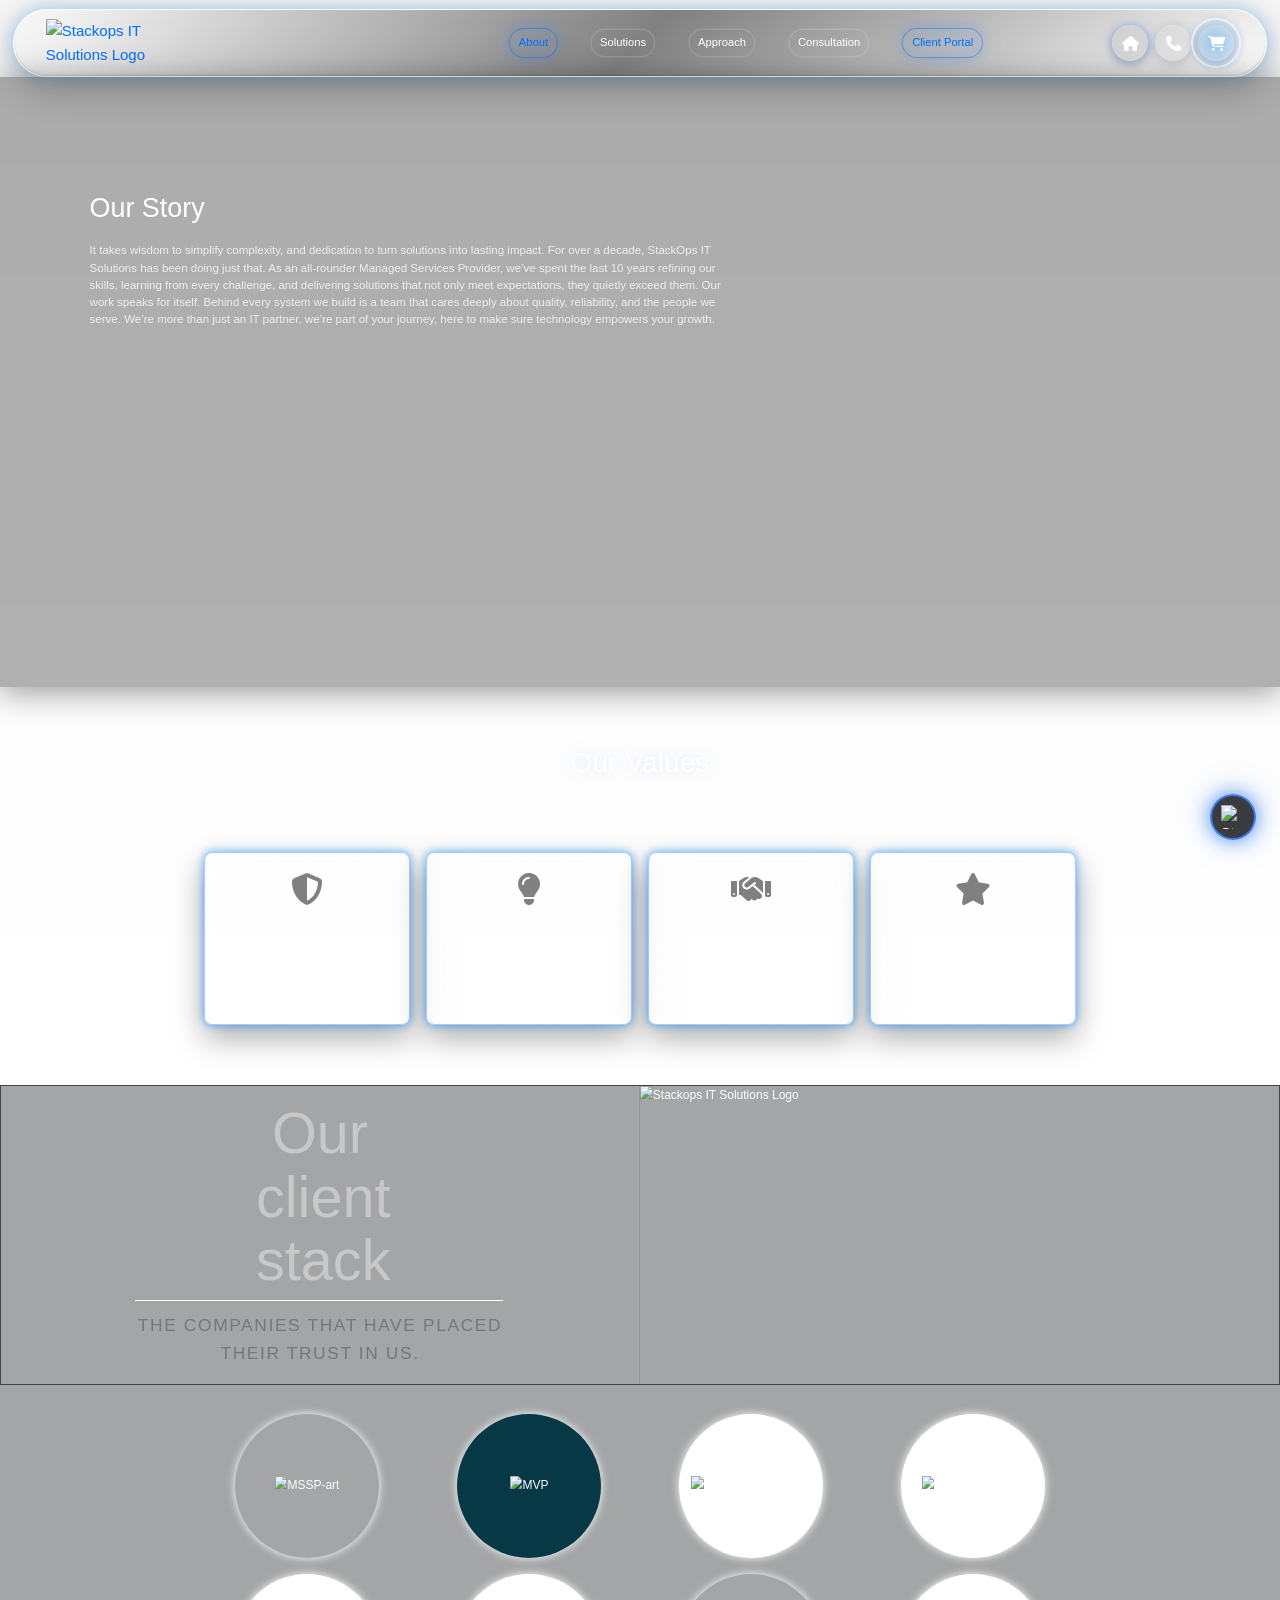
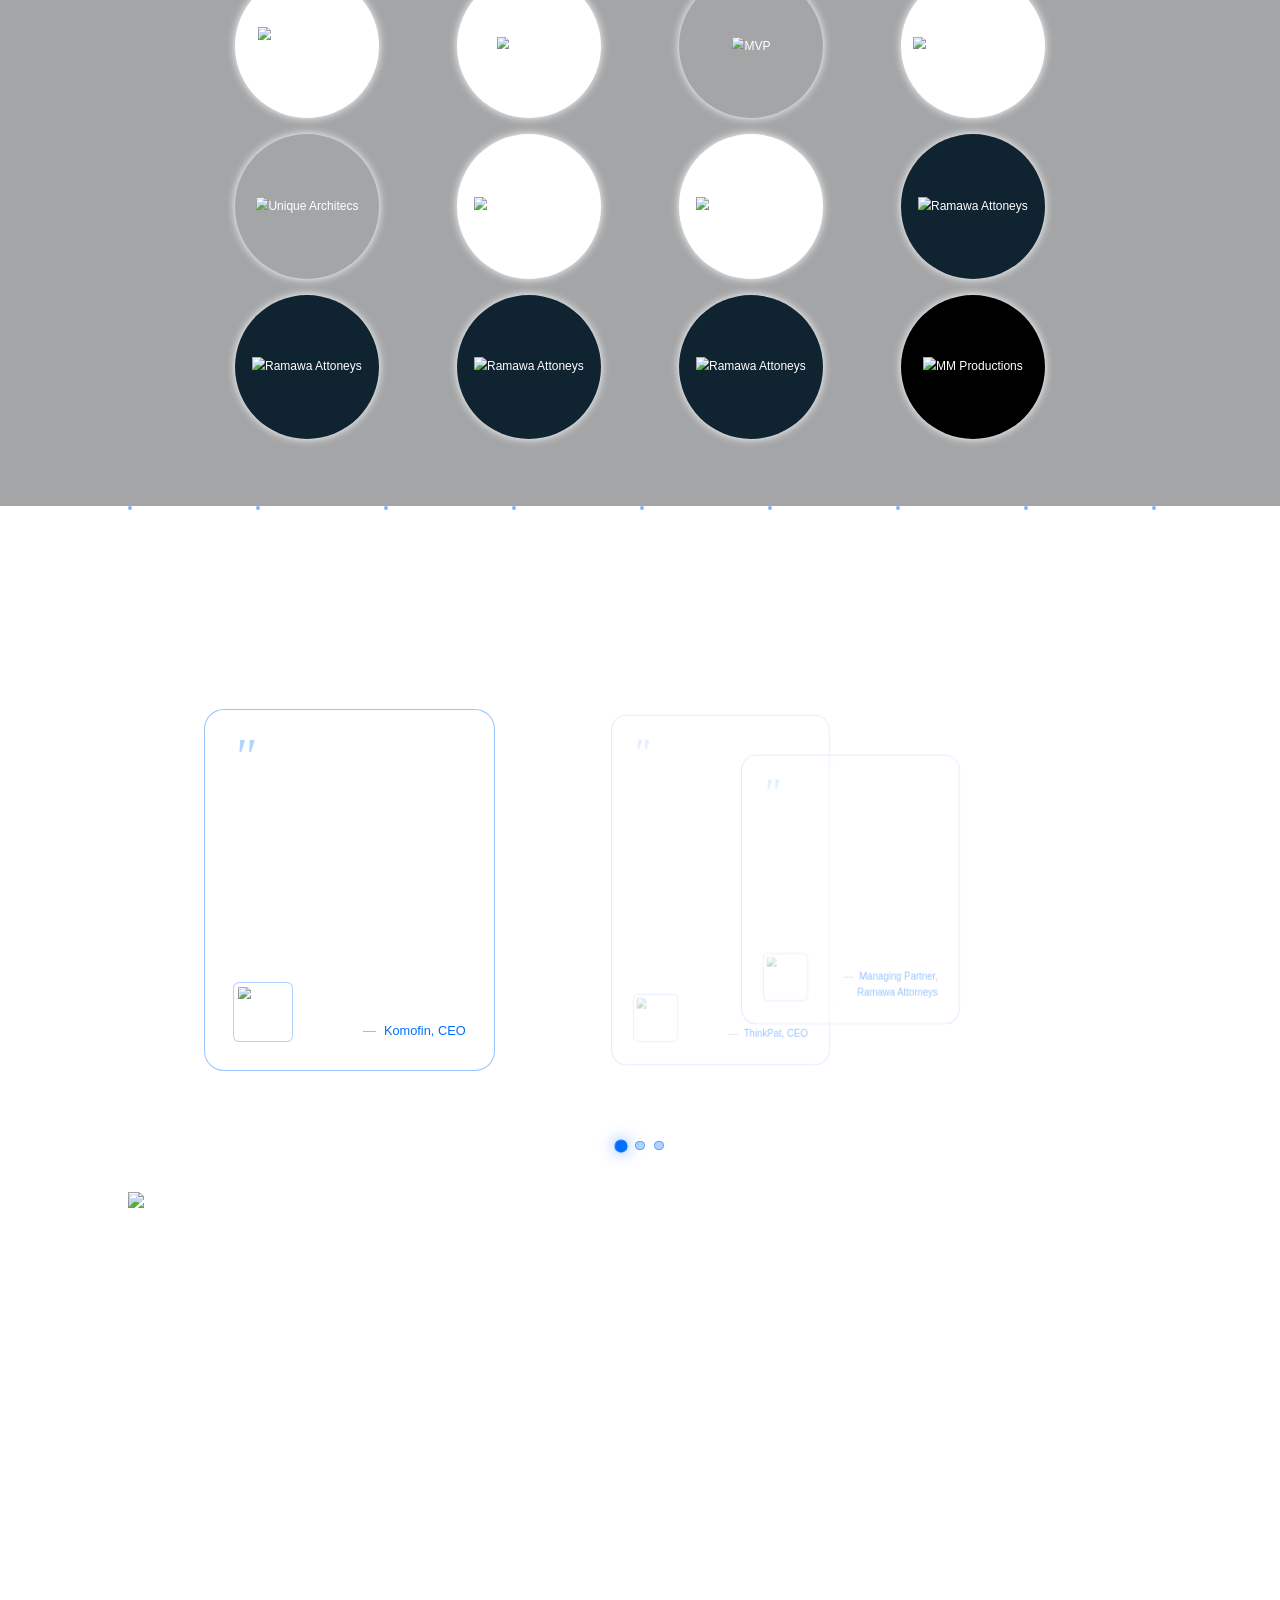
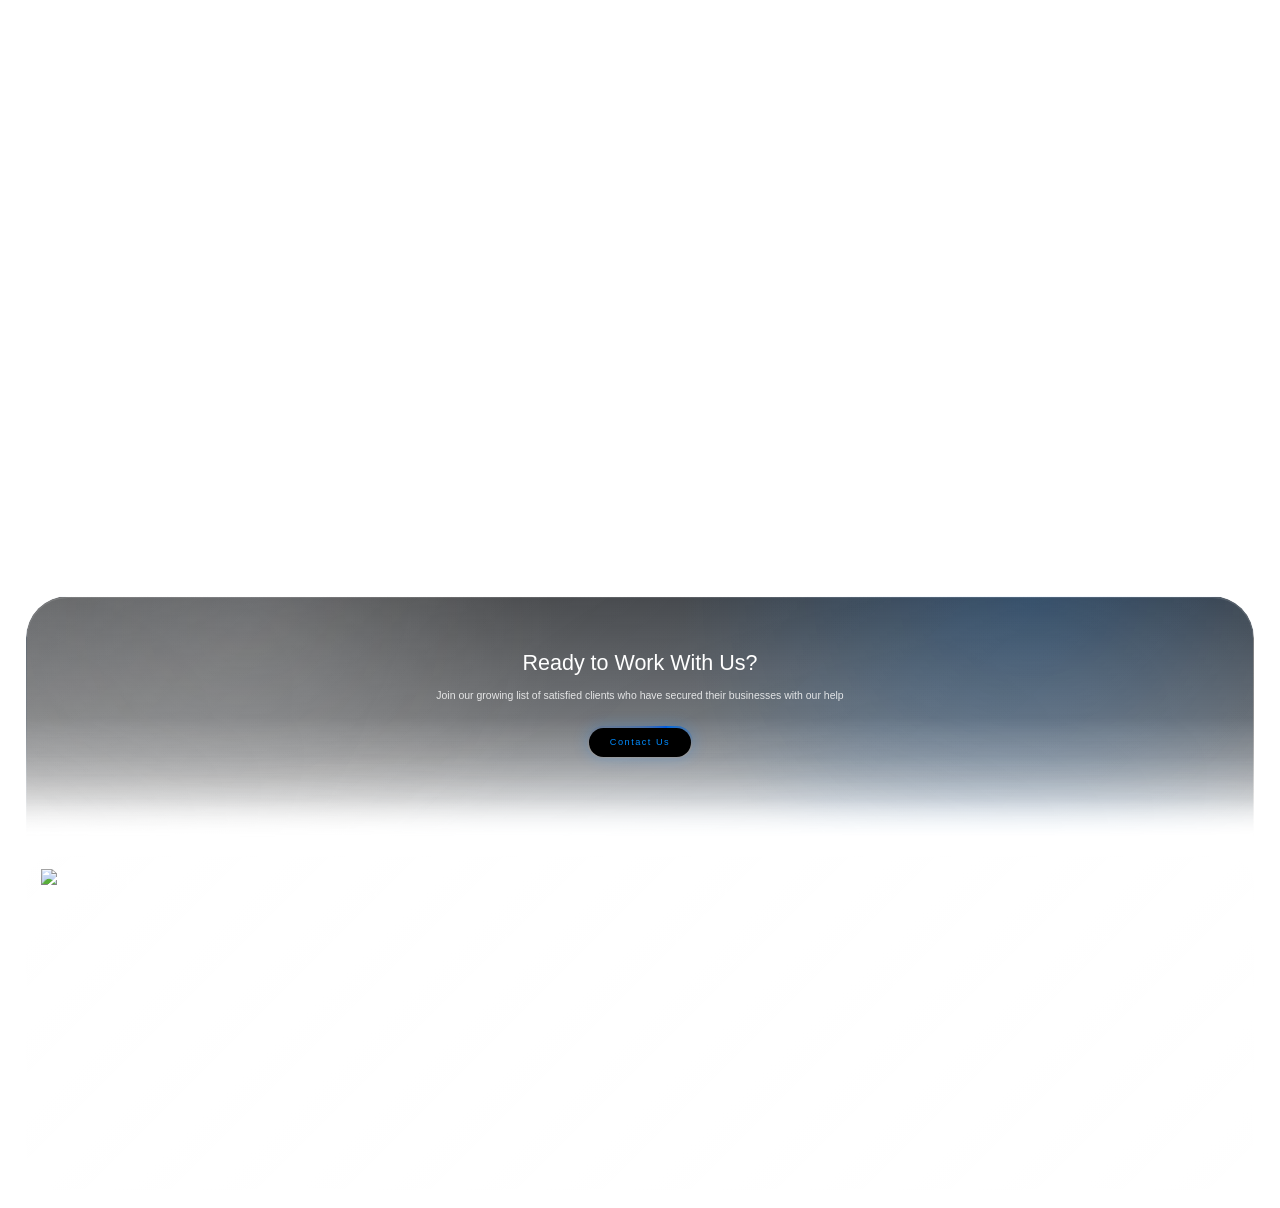
==== about.html @ e4031902 "d" ====
<!DOCTYPE html>
<html lang="en">
<head>
    <meta charset="UTF-8">
    <meta name="viewport" content="width=device-width, initial-scale=1.0">
    <title>About Us | StackOps IT Solutions</title>
    <link rel="stylesheet" href="https://cdnjs.cloudflare.com/ajax/libs/font-awesome/6.4.0/css/all.min.css">
    <link rel="stylesheet" href="css/style.css">
    <style id="stackops-footer-design">
    .stackops-site-footer {
      position: relative;
      width: 96%;
      margin: 26px auto;
      padding: 44px clamp(24px, 4vw, 64px) 76px;
      border-radius: 42px;
      background: linear-gradient(135deg, rgba(255,255,255,.10), rgba(255,255,255,.032));
      border: 1px solid rgba(255,255,255,.11);
      backdrop-filter: blur(22px) saturate(145%);
      -webkit-backdrop-filter: blur(22px) saturate(145%);
      color: rgba(255,255,255,.70);
      font-family: "Segoe UI", Tahoma, Geneva, Verdana, sans-serif;
      overflow: hidden;
    }
    .stackops-footer-grid {
      display: grid;
      grid-template-columns: minmax(220px, 1.2fr) repeat(5, minmax(132px, 1fr));
      gap: 30px;
      align-items: start;
    }
    .stackops-footer-logo {
      grid-column: 1;
      grid-row: 1;
      justify-self: start;
      align-self: start;
      max-width: 250px;
      padding-top: 61px;
      text-align: left;
      min-height: 150px;
    }
    .stackops-footer-logo img {
      position: absolute;
      top: 12px;
      left: 14px;
      display: block;
      width: clamp(104px, 26vw, 124px);
      height: 45px;
      object-fit: contain;
      object-position: left center;
      margin: 0;
    }
    .stackops-footer-logo p,
    .stackops-site-footer p,
    .stackops-site-footer a,
    .stackops-site-footer li {
      color: rgba(255,255,255,.60);
      font-size: .94rem;
      line-height: 1.7;
      font-weight: 200;
      font-family: "Segoe UI", Tahoma, Geneva, Verdana, sans-serif;
    }
    .stackops-site-footer h3 {
      font-size: 1rem;
      letter-spacing: .08em;
      text-transform: uppercase;
      margin: 0 0 15px;
      color: rgba(255,255,255,.74);
      font-weight: 200;
      line-height: 1.6;
      font-family: "Segoe UI", Tahoma, Geneva, Verdana, sans-serif;
    }
    .stackops-site-footer ul {
      list-style: none;
      display: grid;
      gap: 8px;
      padding: 0;
      margin: 0;
    }
    .stackops-site-footer p { margin: 0 0 6px; }
    .stackops-footer-logo p {
      position: absolute;
      top: 98px;
      left: 30px;
      width: min(250px, calc(100% - 60px));
      max-width: 250px;
      margin: 0;
    }
    .stackops-site-footer a { text-decoration: none; transition: color .25s ease; }
    .stackops-site-footer a:hover { color: #fff; }
    .stackops-footer-socials {
      display: flex;
      flex-wrap: wrap;
      gap: 10px;
      margin-top: 16px;
    }
    .stackops-footer-socials a {
      display: inline-flex;
      align-items: center;
      justify-content: center;
      width: 36px;
      height: 36px;
      border-radius: 50%;
      color: rgba(255,255,255,.72);
      background: rgba(255,255,255,.07);
      border: 1px solid rgba(255,255,255,.12);
      transition: transform .25s ease, background .25s ease, color .25s ease, border-color .25s ease;
    }
    .stackops-footer-socials a:hover {
      transform: translateY(-3px);
      color: #fff;
      background: rgba(72,216,255,.16);
      border-color: rgba(72,216,255,.36);
    }
    .stackops-footer-socials svg { width: 17px; height: 17px; fill: currentColor; }
    .stackops-footer-copyright {
      position: absolute;
      left: 30px;
      right: 40px;
      bottom: 34px;
      color: rgba(255,255,255,.42);
      font-size: .86rem;
      font-weight: 200;
      line-height: 1.6;
      font-family: "Segoe UI", Tahoma, Geneva, Verdana, sans-serif;
    }
    @media (max-width: 980px) {
      .stackops-footer-grid { grid-template-columns: repeat(3, minmax(0, 1fr)); }
    }
    @media (max-width: 620px) {
      .stackops-site-footer { border-radius: 30px; width: 94%; }
      .stackops-footer-grid { grid-template-columns: 1fr; }
      .stackops-footer-logo { grid-column: auto; justify-self: start; text-align: left; min-height: 150px; }
      .stackops-footer-logo img { top: 10px; left: 12px; }
      .stackops-footer-logo p { top: 100px; left: 30px; width: min(230px, calc(100% - 60px)); }
    }
    /* Compact footer for tablets and phones */
    @media (max-width: 980px) {
      .stackops-site-footer {
        padding: 34px clamp(18px, 3vw, 34px) 62px;
      }
      .stackops-footer-grid {
        grid-template-columns: repeat(3, minmax(0, 1fr));
        gap: 24px 22px;
      }
      .stackops-footer-logo {
        min-height: 122px;
        padding-top: 52px;
      }
      .stackops-footer-logo img {
        width: 100px;
        height: 38px;
      }
      .stackops-footer-logo p,
      .stackops-site-footer p,
      .stackops-site-footer a,
      .stackops-site-footer li {
        font-size: .74rem;
        line-height: 1.48;
      }
      .stackops-site-footer h3 {
        font-size: .82rem;
        line-height: 1.28;
        margin-bottom: 9px;
      }
      .stackops-site-footer ul {
        gap: 5px;
      }
      .stackops-footer-socials {
        gap: 8px;
        margin-top: 10px;
      }
      .stackops-footer-socials a {
        width: 30px;
        height: 30px;
      }
      .stackops-footer-socials svg {
        width: 14px;
        height: 14px;
      }
    }

    @media (max-width: 620px) {
      .stackops-site-footer {
        width: 94%;
        padding: 26px 16px 50px;
        border-radius: 26px;
      }
      .stackops-footer-grid {
        grid-template-columns: repeat(3, minmax(0, 1fr));
        gap: 18px 12px;
      }
      .stackops-footer-logo {
        grid-column: 1 / -1;
        min-height: 84px;
        padding-top: 40px;
      }
      .stackops-footer-logo img {
        top: 12px;
        left: 18px;
        width: 88px;
        height: 32px;
      }
      .stackops-footer-logo p {
        top: 58px;
        left: 30px;
        width: min(220px, calc(100% - 60px));
      }
      .stackops-footer-logo p,
      .stackops-site-footer p,
      .stackops-site-footer a,
      .stackops-site-footer li {
        font-size: .62rem;
        line-height: 1.36;
      }
      .stackops-site-footer h3 {
        font-size: .69rem;
        letter-spacing: .07em;
        line-height: 1.24;
        margin-bottom: 7px;
      }
      .stackops-site-footer ul {
        gap: 4px;
      }
      .stackops-site-footer a,
      .stackops-site-footer li,
      .stackops-site-footer p {
        overflow-wrap: anywhere;
      }
      .stackops-footer-socials {
        gap: 7px;
        margin-top: 8px;
      }
      .stackops-footer-socials a {
        width: 28px;
        height: 28px;
      }
      .stackops-footer-copyright {
        left: 30px;
        right: 40px;
        bottom: 16px;
        font-size: .58rem;
        line-height: 1.35;
      }
    }

    @media (max-width: 380px) {
      .stackops-site-footer {
        padding-left: 14px;
        padding-right: 14px;
      }
      .stackops-footer-grid {
        grid-template-columns: repeat(2, minmax(0, 1fr));
        gap: 18px 12px;
      }
      .stackops-footer-logo p,
      .stackops-site-footer p,
      .stackops-site-footer a,
      .stackops-site-footer li {
        font-size: .61rem;
      }
      .stackops-site-footer h3 {
        font-size: .68rem;
      }
    }
    /* Align responsive footer intro and copyright with the column grid */
    @media (max-width: 980px) {
      .stackops-footer-logo {
        grid-column: 1 / -1;
      }
      .stackops-footer-logo img,
      .stackops-footer-logo p,
      .stackops-footer-copyright {
        left: clamp(18px, 3vw, 34px);
      }
      .stackops-footer-copyright {
        right: clamp(18px, 3vw, 34px);
      }
      .stackops-footer-socials {
        gap: 6px;
      }
      .stackops-footer-socials a {
        width: 26px;
        height: 26px;
      }
      .stackops-footer-socials svg {
        width: 12px;
        height: 12px;
      }
    }

    @media (max-width: 620px) {
      .stackops-footer-logo img,
      .stackops-footer-logo p,
      .stackops-footer-copyright {
        left: 16px;
      }
      .stackops-footer-logo p {
        width: min(220px, calc(100% - 32px));
      }
      .stackops-footer-copyright {
        right: 16px;
      }
      .stackops-footer-socials a {
        width: 24px;
        height: 24px;
      }
      .stackops-footer-socials svg {
        width: 11px;
        height: 11px;
      }
    }

    @media (max-width: 380px) {
      .stackops-footer-logo img,
      .stackops-footer-logo p,
      .stackops-footer-copyright {
        left: 14px;
      }
      .stackops-footer-logo p {
        width: min(210px, calc(100% - 28px));
      }
      .stackops-footer-copyright {
        right: 14px;
      }
      .stackops-footer-socials a {
        width: 22px;
        height: 22px;
      }
      .stackops-footer-socials svg {
        width: 10px;
        height: 10px;
      }
    }
    /* Visual logo artwork has internal left padding, offset image only */
    @media (max-width: 980px) {
      .stackops-footer-logo img {
        left: calc(clamp(18px, 3vw, 34px) - 10px);
      }
    }

    @media (max-width: 620px) {
      .stackops-footer-logo img {
        left: 6px;
      }
    }

    @media (max-width: 380px) {
      .stackops-footer-logo img {
        left: 4px;
      }
    }
  </style>
</head>
<body>
<div class="background"></div>

<header class="site-header">

    <!-- Logo -->
    <a href="/" class="logo">
        <img src="Images/Logos/RemovedStackOps.png" alt="Stackops IT Solutions Logo">
    </a>

    <!-- Center Navigation -->
    <ul class="nav-links center-nav" id="nav-links">
        <li><a href="about.html" class="active">About</a></li>
        <li><a href="service.html">Solutions</a></li>
        <li><a href="approach.html">Approach</a></li>
        <li><a href="consultation.html">Consultation</a></li>
        <li><a href="ClientDashboardHome.html
"  class="active">Client Portal</a></li>
    </ul>

    <!-- Right Side Icons -->
    <div class="header-actions">

        <a href="Home.html" class="glass-icon-btn" aria-label="Home">
            <i class="fas fa-house"></i>
        </a>

        <a href="contact.html" class="glass-icon-btn" aria-label="Contact Us">
            <i class="fas fa-phone"></i>
        </a>

        <a href="https://proqpilot.com" id="shop-link" class="glass-icon-btn" aria-label="Shop">
            <i class="fas fa-cart-shopping"></i>
        </a>

        <!-- Hamburger -->
        <div id="hamburger" class="hamburger">
            <span></span>
            <span></span>
            <span></span>
        </div>

    </div>

</header>

<section class="our-story-header-image">
    <div class="about-content animated-content">
         <h1>Our Story</h1>
            <p> It takes wisdom to simplify complexity, and dedication to turn solutions into lasting impact. For over a decade, StackOps IT Solutions has been doing just that. As an all-rounder Managed Services Provider, we’ve spent the last 10 years refining our skills, learning from every challenge, and delivering solutions that not only meet expectations, they quietly exceed them. Our work speaks for itself. Behind every system we build is a team that cares deeply about quality, reliability, and the people we serve. We’re more than just an IT partner, we’re part of your journey, here to make sure technology empowers your growth.</p>
    </div>

    <div class="our-story-stats">
            <div class="stat-item">
                <i class="fas fa-calendar-alt stat-icon"></i>
                <p class="stat-text">Est. 2016</p>
            </div>
            <div class="stat-item">
                <i class="fas fa-award stat-icon"></i>
                <p class="stat-text"> 
                    L1
                    B-BBEE
                </p>
            </div>
    </div>

</section>

<section class="values">
    <div class="container">
        <div class="section-title">
            <h2>Our Values</h2>
            <p>The principles that guide everything we do</p>
        </div>
        <div class="values-grid">
            <div class="value-item">
                <i class="fas fa-shield-alt"></i>
                <h3>Security First</h3>
                <p>We prioritize security in every solution we deliver, ensuring our clients are protected against current and emerging threats.</p>
            </div>
            <div class="value-item">
                <i class="fas fa-lightbulb"></i>
                <h3>Innovation</h3>
                <p>We adapt to the ever-changing IT landscape, ensuring our clients benefit from the latest innovations, tools, and strategies.</p>
            </div>
            <div class="value-item">
                <i class="fas fa-handshake"></i>
                <h3>Partnership</h3>
                <p>We view ourselves as partners to our clients, working closely with them to understand their unique needs and challenges.</p>
            </div>
            <div class="value-item">
                <i class="fas fa-star"></i>
                <h3>Excellence</h3>
                <p>We strive for excellence in everything we do, from the quality of our solutions to the service we provide.</p>
            </div>
        </div>
    </div>
</section>

<section class="brands-logo-showcase">
    <div class="section-title-full-width"> 
        <div class="title-section-left">
             <h1>
            <span>Our</span><br>
            <span>client</span><br>
            <span>stack</span>
        </h1>
            <p>The companies that have placed their trust in us.</p>
        </div>
        <div class="title-section-right">
            <img src="Images/ClientTitle.png" alt="Stackops IT Solutions Logo">
        </div>
    </div>
        
    <div class="container">

        <div class="logo-grid">
            <div class="logos-item">
                <img src="Images/KomoFin.png" alt="MSSP-art">
            </div>
            <div class="logo-item-APCoat">
                <img src="Images/APCoat.png" alt="MVP">
            </div>
            <div class="logo-item">
                <img src="Images/MVP.png" alt="Thinkerpat Holdings">
            </div>
            <div class="logo-item">
                <img src="Images/ECO-Solut.png" alt="Unique Architecs">
            </div>
            <div class="logo-item-ramawa">
                <img src="Images/Ramawa.png" alt="Ramawa Attoneys">
            </div>
            <div class="logo-item">
                <img src="Images/BSMarc.png" alt="MSSP-art">
            </div>
            <div class="logos-item">
                <img src="Images/MS+SP.png" alt="MVP">
            </div>
            <div class="logo-item">
                <img src="Images/MSSPart.png" alt="Thinkerpat Holdings">
            </div>
            <div class="logos-item">
                <img src="Images/Unique.png" alt="Unique Architecs">
            </div>
            <div class="logo-item">
                <img src="Images/Thinker.png" alt="Ramawa Attoneys">
            </div>
            <div class="logo-item">
                <img src="Images/Barilor.png" alt="Ramawa Attoneys">
            </div>
            <div class="logo-items">
                <img src="Images/Biliyon.jpg" alt="Ramawa Attoneys">
            </div>
            <div class="logo-items">
                <img src="Images/NS LOGO.png" alt="Ramawa Attoneys">
            </div>
            <div class="logo-items">
                <img src="Images/Mhlanti.jpeg" alt="Ramawa Attoneys">
            </div>
            <div class="logo-items">
                <img src="Images/Khumho.png" alt="Ramawa Attoneys">
            </div>
            <div class="logo-items logo-item-mm-productions">
                <img src="Images/MM Productions.png" alt="MM Productions">
            </div>
        </div>
    </div>
</section>


<section class="testimonials-hero">
    <!-- Particle Background -->
    <div class="particles" id="particles"></div>

    <div class="container">
        <div class="testimonials-title">
            <h1>What Our Clients Say</h1>
            <p>Real experiences from businesses we've helped transform</p>
        </div>

        <div class="testimonials-orb-container">
            <div class="testimonials-slider" id="testimonials-slider">
                <!-- Testimonials will be dynamically inserted here -->
            </div>
        </div>
        <div class="testimonials-nav" id="testimonials-nav">
            <!-- Navigation dots will be dynamically inserted here -->
        </div>
    </div>
</section>

<section class="page-header">
    <div class="container">
        <h1>Our Approach</h1>
        <p> An Overview of Our Five-Step Process for Customizing Services</p>
    </div>
</section>

<section class="approach-image-section">
    <img src="Images/Our approach.png" alt="Our Approach Overview">
</section>

<!--
<section class="team">
    <div class="container">
        <div class="section-title">
            <h2>Our Leadership Team</h2>
            <p>Meet the experts behind StackOps success.</p>
        </div>
        <div class="team-grid">
            <div class="team-member">
                <img src="Images/Logos/signature.jpg" alt="Sandani Ndamulelo">
            </div>
        </div>
    </div>
</section>

-->

<section class="cta">
    <div class="container">
        <h2>Ready to Work With Us?</h2>
        <p>Join our growing list of satisfied clients who have secured their businesses with our help</p>
        <div class="glow-wrap">
          <div class="glowing-border-layer"></div>
          <a href="contact.html" class="link-content">Contact Us</a>
        </div>
    </div>
</section>

    <!-- Footer -->
    <footer class="stackops-site-footer">
      <div class="stackops-footer-grid">
        <div class="stackops-footer-logo">
          <img src="Images/Logos/RemovedStackOps.png" alt="StackOps IT Solutions" />
          <p>Managed IT and cybersecurity for modern businesses.</p>
        </div>

        <div>
          <h3>Quick Links</h3>
          <ul>
            <li><a href="Home.html">Home</a></li>
            <li><a href="about.html">About us</a></li>
            <li><a href="contact.html">Contact</a></li>
            <li><a href="consultation.html">Book a session</a></li>
            <li><a href="signin.html">Admin portal</a></li>
          </ul>
        </div>

        <div>
          <h3>Services</h3>
          <ul>
            <li><a href="service.html">Managed IT</a></li>
            <li><a href="service.html">Cybersecurity</a></li>
            <li><a href="service.html">Governance</a></li>
            <li><a href="service.html">IT audit</a></li>
            <li><a href="service.html">Web development</a></li>
          </ul>
        </div>

        <div>
          <h3>Solutions</h3>
          <ul>
            <li><a href="ClientDashboardHome.html">StackCTRL portal</a></li>
            <li><a href="https://proqpilot.com">ProQ Pilot shop</a></li>
            <li><a href="service.html">Microsoft 365</a></li>
            <li><a href="service.html">Cisco Duo</a></li>
          </ul>
        </div>

        <div>
          <h3>Disclaimer</h3>
          <ul>
            <li><a href="service.html#web-development">POPIA</a></li>
            <li><a href="service.html#web-design">Privacy policy</a></li>
            <li><a href="service.html#mobile-development">Terms</a></li>
            <li><a href="service.html">Security audits</a></li>
          </ul>
        </div>

        <div>
          <h3>Contact</h3>
          <p><a href="mailto:info@stackopsit.co.za">info@stackopsit.co.za</a></p>
          <p><a href="mailto:support@stackopsit.co.za">support@stackopsit.co.za</a></p>
          <p><a href="mailto:sales@stackopsit.co.za">sales@stackopsit.co.za</a></p>
          <p>Mia Drive, Waterfall City, Johannesburg, 1685</p>
          <p>011 568 9337</p>
          <div class="stackops-footer-socials" aria-label="Social links">
            <a href="https://www.linkedin.com/in/ndamulelo-sandani-0988289a/overlay/about-this-profile/?lipi=urn%3Ali%3Apage%3Ad_flagship3_profile_view_base%3BAO9qQ1ErRwqaNzIPO5obNA%3D%3D" aria-label="LinkedIn" target="_blank" rel="noopener noreferrer"><i class="fab fa-linkedin-in" aria-hidden="true"></i></a>
            <a href="#" aria-label="X"><svg viewBox="0 0 24 24" aria-hidden="true"><path d="M18.9 2H22l-6.8 7.78L23.2 22h-6.26l-4.9-6.4L6.44 22H3.32l7.28-8.32L2.92 2h6.42l4.43 5.86L18.9 2zm-1.1 17.85h1.72L8.4 4.04H6.55L17.8 19.85z"/></svg></a>
            <a href="#" aria-label="Facebook"><i class="fab fa-facebook-f" aria-hidden="true"></i></a>
            <a href="#" aria-label="Instagram"><i class="fab fa-instagram" aria-hidden="true"></i></a>
          </div>
        </div>
      </div>
      <div class="stackops-footer-copyright">© <span id="copyright-year" class="copyright-year">2026</span> StackOps IT Solutions. All rights reserved.</div>
    </footer>

  
    <script type="module">

       
        // Sample testimonials data - This will be replaced with API call later
        const testimonials = [
            {
                quote: "Stackops IT Solutions streamlined our Office 365 environment, reduced unnecessary licensing costs, and provided expert guidance on Microsoft 365 best practices. Their support has been reliable, professional, and highly valuable to our business.",
                author: "Komofin, CEO",
                image: "Images/KomoFin.png"
            },
            {
                quote: "Working with StackOps IT Solutions has made sourcing and supporting security hardware far easier for our business. They consistently provide quality CCTV and access control equipment, along with dependable technical and warranty support when needed. Their professionalism and responsiveness make them a partner we trust",    
                author: "ThinkPat, CEO",
                image: "Images/Thinker.png"
            },
            {
                quote: "StackOps IT Solutions has elevated our firm’s IT to a new standard. Their expertise in Microsoft technologies, combined with a strong focus on security and reliability, makes them a partner we trust completely",
                author: "Managing Partner, Ramawa Attorneys",
                image: "Images/Ramawa.png"
            }
        ];

        // Testimonials Slideshow
        let currentTestimonial = 0;
        let testimonialInterval;
        let isPaused = false;

        function initTestimonials() {
            const slider = document.getElementById('testimonials-slider');
            const nav = document.getElementById('testimonials-nav');
            
            // Create testimonial orbs
            testimonials.forEach((testimonial, index) => {
                const orb = document.createElement('div');
                orb.className = 'testimonial-orb';
                orb.dataset.index = index;
                
                orb.innerHTML = `
                    <div class="testimonial-quote">${testimonial.quote}</div>
                    <div class="testimonial-footer">
                        <img src="${testimonial.image}" alt="${testimonial.author}" class="testimonial-image">
                        <div class="testimonial-author">${testimonial.author}</div>
                    </div>
                `;
                
                // Add hover listeners to pause rotation
                orb.addEventListener('mouseenter', () => {
                    isPaused = true;
                });
                orb.addEventListener('mouseleave', () => {
                    isPaused = false;
                });

                slider.appendChild(orb);

                // Create navigation dots
                const dot = document.createElement('div');
                dot.className = 'nav-dot';
                dot.dataset.index = index;
                dot.addEventListener('click', () => goToTestimonial(index));
                nav.appendChild(dot);
            });

            // Initialize first testimonial immediately
            setTimeout(() => {
                updateTestimonials();
            }, 50);
            
            // Auto-rotate testimonials every 8 seconds
            testimonialInterval = setInterval(() => {
                if (!isPaused) {
                    nextTestimonial();
                }
            }, 8000);
        }

        function updateTestimonials() {
            const orbs = document.querySelectorAll('.testimonial-orb');
            const dots = document.querySelectorAll('.nav-dot');
            
            // Remove all classes first for smooth transition
            orbs.forEach((orb) => {
                orb.classList.remove('active', 'prev', 'next');
            });
            
            // Use requestAnimationFrame for smoother transitions
            requestAnimationFrame(() => {
                orbs.forEach((orb, index) => {
                    // Clear inline styles first
                    orb.style.opacity = '';
                    orb.style.transform = '';
                    
                    if (index === currentTestimonial) {
                        orb.classList.add('active');
                    } else if (index === currentTestimonial - 1 || (currentTestimonial === 0 && index === testimonials.length - 1)) {
                        orb.classList.add('prev');
                    } else if (index === currentTestimonial + 1 || (currentTestimonial === testimonials.length - 1 && index === 0)) {
                        orb.classList.add('next');
                    }
                    // Other testimonials will remain hidden with default opacity: 0
                });
            });

            dots.forEach((dot, index) => {
                dot.classList.toggle('active', index === currentTestimonial);
            });
        }

        function nextTestimonial() {
            currentTestimonial = (currentTestimonial + 1) % testimonials.length;
            updateTestimonials();
        }

        function prevTestimonial() {
            currentTestimonial = (currentTestimonial - 1 + testimonials.length) % testimonials.length;
            updateTestimonials();
        }

        function goToTestimonial(index) {
            currentTestimonial = index;
            updateTestimonials();
            // Reset auto-rotate timer
            clearInterval(testimonialInterval);
            testimonialInterval = setInterval(() => {
                if (!isPaused) {
                    nextTestimonial();
                }
            }, 8000);
        }

        // Keep auto-rotate running even on hover - testimonials move continuously
        // Auto-rotation continues regardless of hover state

        // Create particle background
        function createParticles() {
            const particlesContainer = document.getElementById('particles');
            const particleCount = 9;

            for (let i = 0; i < particleCount; i++) {
                const particle = document.createElement('div');
                particle.className = 'particle';
                particlesContainer.appendChild(particle);
            }
        }


        // Sticky header on scroll
        window.addEventListener('scroll', function() {
            const header = document.querySelector('header');
            if (header) {
                header.classList.toggle('sticky', window.scrollY > 0);
            }
        });

        // Initialize on page load
        document.addEventListener('DOMContentLoaded', () => {
            createParticles();
            
            // Small delay to ensure DOM is fully ready
            setTimeout(() => {
                initTestimonials();
            }, 100);
            
            // Update copyright year
            const yearElement = document.getElementById('copyright-year');
            if (yearElement) {
                yearElement.textContent = new Date().getFullYear();
            }
        });
    </script>

        <script src="js/script.js"></script>
    
        <script src="js/Testimonials.js"></script>
        <script>
             document.addEventListener('DOMContentLoaded', () => {
                const hamburger = document.getElementById('hamburger');
                let menu = null;

                function openMenu() {
                    menu = document.createElement('div');
                    menu.id = 'minimal-menu';
                    menu.innerHTML = `
                        <ul>
                            <li><a href="Home.html">Home</a></li>
                            <li><a href="about.html">About</a></li>
                            <li><a href="service.html">Solutions</a></li>
                            <li><a href="approach.html">Our Approach</a></li>
                            <li><a href="contact.html">Contact Us</a></li>
                            <li><a href="consultation.html">Book a Consultation</a></li>
                            <li><a href="ClientDashboardHome.html
">Client Portal</a></li>
                            <li><a href="https://proqpilot.com">Shop</a></li>
                        </ul>
                    `;
                    document.body.appendChild(menu);
                    hamburger.classList.add('active');
                }

                function closeMenu() {
                    if (menu) {
                        menu.remove();
                        menu = null;
                        hamburger.classList.remove('active');
                    }
                }

                hamburger.addEventListener('click', (e) => {
                    e.stopPropagation();
                    menu ? closeMenu() : openMenu();
                });

                document.addEventListener('click', (e) => {
                    if (menu && !menu.contains(e.target) && e.target !== hamburger) {
                        closeMenu();
                    }
                });
            });
        </script>
<script>
    document.addEventListener('DOMContentLoaded', () => {
        const valuesSection = document.querySelector('.values');
        if (!valuesSection) return;

        if (!('IntersectionObserver' in window)) {
            valuesSection.classList.add('values-in-view');
            return;
        }

        const valuesObserver = new IntersectionObserver((entries) => {
            entries.forEach((entry) => {
                valuesSection.classList.toggle('values-in-view', entry.isIntersecting);
            });
        }, {
            threshold: [0, 0.12, 0.28, 0.44],
            rootMargin: '-8% 0px -16% 0px'
        });

        valuesObserver.observe(valuesSection);
    });
</script>
<script>
    document.addEventListener('DOMContentLoaded', () => {
        const valuesSection = document.querySelector('.values');
        const valuesGrid = valuesSection ? valuesSection.querySelector('.values-grid') : null;
        const valueItems = valuesGrid ? Array.from(valuesGrid.querySelectorAll('.value-item')) : [];
        if (!valuesSection || !valuesGrid || !valueItems.length) return;

        let ticking = false;
        let activeIndex = -1;

        function setActiveValue(index) {
            if (index === activeIndex || !valueItems[index]) return;
            activeIndex = index;
            valueItems.forEach((item, itemIndex) => {
                item.classList.toggle('is-lit', itemIndex === index);
            });
        }

        function updateValuesBeam() {
            ticking = false;
            const sectionRect = valuesSection.getBoundingClientRect();
            const gridRect = valuesGrid.getBoundingClientRect();
            const sectionVisible = sectionRect.bottom > window.innerHeight * 0.04 && sectionRect.top < window.innerHeight * 0.96;

            if (!sectionVisible) {
                valueItems.forEach(item => item.classList.remove('is-lit'));
                valuesSection.style.setProperty('--values-beam-end', '0px');
                activeIndex = -1;
                return;
            }

            const focusLine = window.innerHeight * (window.innerWidth <= 760 ? 0.46 : 0.52);
            let nextIndex = 0;
            let closest = Number.POSITIVE_INFINITY;

            valueItems.forEach((item, index) => {
                const rect = item.getBoundingClientRect();
                const center = rect.top + rect.height * 0.5;
                const distance = Math.abs(center - focusLine);
                if (distance < closest) {
                    closest = distance;
                    nextIndex = index;
                }
            });

            setActiveValue(nextIndex);

            const activeIcon = valueItems[nextIndex].querySelector('i');
            const iconRect = activeIcon ? activeIcon.getBoundingClientRect() : valueItems[nextIndex].getBoundingClientRect();
            const iconCenter = iconRect.top + iconRect.height * 0.5;
            const beamEnd = Math.max(0, Math.min(gridRect.height, iconCenter - gridRect.top));
            valuesSection.style.setProperty('--values-beam-end', `${beamEnd}px`);
        }

        function requestValuesUpdate() {
            if (!ticking) {
                ticking = true;
                window.requestAnimationFrame(updateValuesBeam);
            }
        }

        window.addEventListener('scroll', requestValuesUpdate, { passive: true });
        window.addEventListener('resize', requestValuesUpdate, { passive: true });
        requestValuesUpdate();
    });
</script>
  <div class="logo-container" aria-label="StackOps launcher">
    <img src="Images/Logos/RemovedStackOpsONLY.png" alt="StackOps IT Solutions Logo" class="actual-logo-image">
  </div>
</body>
</html>
---- css/style.css ----
/* Global Styles */
/* Global Styles */
* {
    margin: 0;
    padding: 0;
    box-sizing: border-box;
    font-family: 'Segoe UI', Tahoma, Geneva, Verdana, sans-serif;
}

:root {
    --primary: #006eff;
    --secondary: #000000;
    --dark: #1c1c1c;
    --light: #ffffff;
    --gray: #4a4a4aa1;
    --accent-glow: #1E90FF; /* Dodger Blue for the glow */
}

.logo-container {
    position: fixed;
    right: 24px;
    bottom: 60px;
    z-index: 9999;
    display: flex;
    align-items: center;
    justify-content: center;
    box-sizing: border-box;
    width: 46px;
    height: 46px;
    min-width: 46px;
    max-width: 46px;
    min-height: 46px;
    max-height: 46px;
    padding: 0;
    border: 2px solid rgba(59, 130, 246, 0.9);
    border-radius: 50%;
    background: rgba(14, 17, 24, 0.82);
    box-shadow: 0 0 18px rgba(59, 130, 246, 0.75), 0 0 32px rgba(59, 130, 246, 0.38);
    cursor: pointer;
}

.logo-container img {
    display: block;
    width: 58%;
    height: 58%;
    object-fit: contain;
}

@media (max-width: 768px) {
    .logo-container {
        right: 24px;
        bottom: 24px;
    }
}



html {
    scroll-behavior: smooth;
}

body {
    color: var(--light);
    background-color: white;
    overflow-x: hidden;
    line-height: 1.6;
}

h1,
h2,
h3,
h4,
h5,
h6 {
    font-weight: 200;
}

a {
    text-decoration: none;
    color: var(--primary);
    transition: all 0.3s ease;
}

.container {
    width: 100%;
    max-width: 1200px;
    margin: 0 auto;
    padding: 0 clamp(16px, 5vw, 32px);
}

.btn {
    display: inline-block;
    padding: 12px 30px;
    background: rgba(0, 0, 0, 0.206);
    color: white;
    font-weight: 200;
    border-radius: 5px;
    border: 2px solid var(--primary);
    cursor: pointer;
    text-align: center;
    position: relative;
    overflow: hidden;
    isolation: isolate;
    transition: color 0.3s ease, transform 0.3s ease, box-shadow 0.3s ease, background 0.3s ease;
    
}

.btn::after {
    content: "";
    position: absolute;
    top: -45%;
    left: -120%;
    width: 85%;
    height: 180%;
    background: linear-gradient(120deg, rgb(3, 120, 255) 10%, rgba(102, 188, 255, 0.35) 50%, rgba(0, 119, 255, 0.14) 90%);
    transform: translateX(-120%) rotate(18deg);
    opacity: 0;
    mix-blend-mode: screen;
    filter: blur(1px);
    pointer-events: none;
}

.btn:hover,
.btn:focus-visible {
    background: transparent;
    color: var(--primary);
    transform: translateY(-3px);
    box-shadow: 0 0 12px rgba(26, 130, 255, 0.45), 0 10px 22px rgba(5, 36, 105, 0.35);
    animation: btn-border-heartbeat 2.8s ease-in-out infinite;
}

.btn:hover::after,
.btn:focus-visible::after {
    opacity: 1;
    animation: btn-glass-pulse 3.6s ease-in-out infinite;
}

.btn:focus-visible {
    outline: none;
    box-shadow: 0 0 0 3px rgba(26, 130, 255, 0.25), 0 0 14px rgba(26, 130, 255, 0.35);
    animation: btn-border-heartbeat 2.8s ease-in-out infinite;
}

.btn-outline {
    background: transparent;
    color: var(--primary);
    margin-left: 15px;
}

.btn-outline:hover {
    background: var(--primary);
    color: var(--dark);
}

section {
    padding: clamp(48px, 8vw, 80px) 0;
}

.section-title {
    text-align: center;
    margin-bottom: clamp(24px, 6vw, 40px);
}

.section-title h2 {
    font-size: clamp(1.75rem, 5vw, 2.5rem);
    font-weight: 200;
    margin-bottom: 10px;
    color: white;
}

.section-title p {
    max-width: 700px;
    margin: 0 auto;
    font-size: clamp(0.7rem, 2.5vw, 1.1rem);
    opacity: 0.8;
}

/*======================================================================================================*/
/* Background                                                    */
/*======================================================================================================*/
.background {
    position: fixed;
    top: 0;
    left: 0;
    width: 100%;
    height: 110%;
    z-index: -1;
    background: linear-gradient(rgba(0, 0, 0, 0.034), rgba(0, 0, 0, 0)),
        url('/Images/Website.png') no-repeat center center;
    background-size: cover; /* Changed from 'cover' to 'contain' */
}

/* ========================================================= */
/* HEADER LAYOUT                                             */
/* ========================================================= */

.site-header {
    width: calc(100% - clamp(16px, 2vw, 28px));
    margin: 0 auto;
    display: flex;
    align-items: center;
    justify-content: space-between;
    padding: 1rem 3vw;
    position: relative;
    background: rgba(255, 255, 255, 0.03);
    backdrop-filter: blur(18px);
    -webkit-backdrop-filter: blur(18px);
    border: 1px solid rgba(255, 255, 255, 0.12);
    border-radius: 18px;
    box-shadow:
        0 0 20px rgba(51, 115, 255, 0.18),
        0 8px 40px rgba(0, 0, 0, 0.18);
}

/* ========================================================= */
/* CENTER NAVIGATION                                         */
/* ========================================================= */

.center-nav {
    position: absolute;
    border-radius: 39px;
    left: 50%;
    transform: translateX(-50%);
    display: flex;
    align-items: center;
    gap: 10px;
    list-style: none;
}

.center-nav li {
    margin: 0;
    border-radius: 25px;
}

.center-nav a {
    display: inline-flex;
    align-items: center;
    box-shadow: rgba(245, 245, 245, 0.146) 0px 0px 0px 1px inset;
    justify-content: center;
    position: relative;
    gap: -10px !important;
    padding: 10px 18px;
    border-radius: 39px !important;
    color: #ffffff;
    font-size: 12px !important;
    font-weight: 200 !important;
    background: rgba(255, 255, 255, 0);
    border: 1px solid rgba(255, 255, 255, 0.08);
    transition:
        transform 0.3s ease,
        background 0.3s ease,
        border-color 0.3s ease,
        box-shadow 0.3s ease;
}

/* Remove old underline hover */
.center-nav a::after {
    display: none;
}

/* Hover Effect */
.center-nav a:hover {
    transform: translateY(-2px);

    background: rgba(255, 255, 255, 0.09);

    border-color: rgba(0, 110, 255, 0.35);

    box-shadow:
        0 0 12px rgba(0, 110, 255, 0.18),
        0 4px 18px rgba(0, 0, 0, 0.2);

    color: #ffffff;
}

/* Active Button */
.center-nav a.active {
    background: rgba(0, 110, 255, 0.068);
    border-color: rgba(0, 110, 255, 0.45);
    box-shadow:
        0 0 12px rgba(0, 110, 255, 0.2),
        0 0 30px rgba(0, 110, 255, 0.08);
    border-radius: 39px;
    color: #ffffff;
}

/* ========================================================= */
/* RIGHT SIDE ACTIONS                                        */
/* ========================================================= */

.header-actions {
    margin-left: auto;
    display: flex;
    align-items: center;
    gap: 12px;
}

/* ========================================================= */
/* GLASS ICON BUTTONS                                        */
/* ========================================================= */

.glass-icon-btn {
    width: 46px;
    height: 46px;
    display: flex;
    align-items: center;
    justify-content: center;
    border-radius: 50%;
    text-decoration: none;
    color: #ffffff;
    background: rgba(255, 255, 255, 0.05);
    border: 1px solid rgba(255, 255, 255, 0.12);
    backdrop-filter: blur(18px);
    -webkit-backdrop-filter: blur(18px);
    box-shadow:
        0 4px 18px rgba(0, 0, 0, 0.18),
        0 0 12px rgba(0, 110, 255, 0.08);
    transition:
        transform 0.3s ease,
        box-shadow 0.3s ease,
        background 0.3s ease,
        border-color 0.3s ease;
}

.glass-icon-btn i {
    font-size: 16px;
}

/* Hover */
.glass-icon-btn:hover {
    transform: translateY(-2px) scale(1.05);

    background: rgba(255, 255, 255, 0.08);

    border-color: rgba(0, 110, 255, 0.4);

    box-shadow:
        0 0 18px rgba(0, 110, 255, 0.22),
        0 6px 20px rgba(0, 0, 0, 0.25);

    color: #ffffff;
}

/* ========================================================= */
/* MOBILE RESPONSIVE                                         */
/* ========================================================= */

@media (max-width: 992px) {

    .center-nav {
        display: none;
    }

    .hamburger {
        display: block;
    }

    .header-actions {
        gap: 10px;
    }

    .glass-icon-btn {
        width: 42px;
        height: 42px;
    }
}

/* ========================================================= */
/* SHOP BUTTON SPECIAL PULSE                                 */
/* ========================================================= */

#shop-link {
    position: relative;

    overflow: visible;

    animation: pulse-green 2s infinite;
}

/* Outer Pulse Ring */
#shop-link::before {
    content: "";

    position: absolute;

    inset: -8px;

    border-radius: 50%;

    border: 2px solid rgba(255, 255, 255, 0.6);

    animation: pulse-ring 2s infinite;

    z-index: -1;
}

/* Soft Glow Layer */
#shop-link::after {
    content: "";

    position: absolute;

    inset: -14px;

    border-radius: 50%;

    background: radial-gradient(
        circle,
        rgba(0, 128, 255, 0.35) 0%,
        rgba(0, 255, 128, 0) 70%
    );

    animation: pulse-fade 1s infinite;

    z-index: -2;
}

/* ========================================================= */
/* ANIMATIONS                                                 */
/* ========================================================= */


@keyframes pulse-ring {

    0% {
        transform: scale(0.9);
        opacity: 0.9;
    }

    70% {
        transform: scale(1.35);
        opacity: 0;
    }

    100% {
        transform: scale(1.35);
        opacity: 0;
    }
}

@keyframes pulse-fade {

    0% {
        transform: scale(1);
        opacity: 0.7;
    }

    70% {
        transform: scale(1.45);
        opacity: 0;
    }

    100% {
        transform: scale(1.45);
        opacity: 0;
    }
}

/* ========================================================= */
/* HOME BUTTON BLUE GLOW                                     */
/* ========================================================= */

a[aria-label="Home"] {
    box-shadow:
        0 0 8px rgba(0, 110, 255, 0.25),
        0 0 16px rgba(0, 110, 255, 0.12),
        0 4px 12px rgba(0, 0, 0, 0.18);
}

/* Hover Enhancement */
a[aria-label="Home"]:hover {
    box-shadow:
        0 0 12px rgba(0, 110, 255, 0.4),
        0 0 22px rgba(0, 110, 255, 0.2),
        0 6px 18px rgba(0, 0, 0, 0.22);
}

/* Logo styles */
.site-header .logo img {
    width: 130px;
    height: auto;
    display: block;
}

/* Match Home page logo sizing on small phones */
@media (max-width: 480px) {
    .site-header .logo img {
        width: clamp(120px, 48vw, 150px);
        max-width: 20vw;
    }
}

/* New style to control the logo container height */
.logo {
    display: flex;
    align-items: center;
}

.nav-links {
    display: flex;
    list-style: none;
    align-items: center;
}

.nav-links li {
    margin: 0 10px;
}

.nav-links a {
    position: relative;
    color: var(--light);
    font-weight: 100;
    font-size: 15px;
    padding: 6px 12px;
    border-radius: 8px;
    transition: color 0.3s ease, transform 0.3s ease;
    text-decoration: none;
}

.nav-links a::after {
    content: "";
    position: absolute;
    bottom: 4px;
    left: 50%;
    transform: translateX(-50%) scaleX(0);
    transform-origin: center;
    width: 70%;
    height: 2px;
    background: var(--primary);
    transition: transform 0.35s ease;
    border-radius: 2px;
}

.nav-links a:hover {
    color: var(--primary);
    transform: translateY(-2px);
    text-shadow: 0 0 10px rgba(0, 191, 255, 0.3);
}

.nav-links a:hover::after {
    transform: translateX(-50%) scaleX(1);
}

.nav-links a.active {
    color: var(--primary);
}

/* Hamburger icon */
.hamburger {
    display: none;
    width: 28px;
    height: 22px;
    position: relative;
    cursor: pointer;
    z-index: 10001;
}

.hamburger span {
    position: absolute;
    height: 3px;
    width: 100%;
    background: var(--light);
    left: 0;
    transition: 0.3s ease;
}

.hamburger span:nth-child(1) { top: 0; }
.hamburger span:nth-child(2) { top: 9px; }
.hamburger span:nth-child(3) { top: 18px; }

/* Cross state */
.hamburger.active span:nth-child(1) {
    transform: rotate(45deg);
    top: 9px;
}

.hamburger.active span:nth-child(2) {
    opacity: 0;
}

.hamburger.active span:nth-child(3) {
    transform: rotate(-45deg);
    top: 9px;
}

/* Show hamburger on tablet and mobile (768px and below) */
@media (max-width: 768px) {
    .hamburger {
        display: block;
    }
    
    .nav-links {
        display: none;
    }
    
    .nav-links.active {
        display: flex;
    }
}


/* Styles for the button-like links */
.nav-links li a.button-like {
    padding: 8px 16px;
    background-color: var(--primary-orange);
    color: var(--white);
    border-radius: 15px;
    font-weight: 200;
    transition: all 0.3s ease;
    border: 2px solid var(--primary-orange);
}

.nav-links li a.button-like:hover {
    background-color: transparent;
    color: var(--primary-orange);
    transform: translateY(-3px);
}

/* Shop Button Styling */
.Shop {
    border: 2px solid var(--primary);
    border-radius: 20px;
    transition: all 0.3s ease;
    margin-left: 15px;
    display: flex;
    align-items: center;
    justify-content: center;
}

.Shop:hover {
    background-color: var(--primary);
    transform: translateY(-2px);
    box-shadow: 0 0 15px rgba(0, 110, 255, 0.4);
}

.Shop a {
    padding: 5px 20px !important;
    color: var(--light) !important;
    font-size: 15px;
    font-weight: 200;
    text-decoration: none;
}

.Shop a::after {
    display: none; /* Remove underline effect for the button */
}

/*======================================================================================================*/
/* Service Page                                                  */
/*======================================================================================================*/
.services-preview {
    background: rgba(28, 28, 28, 0.258);
    padding-top: 20px;
}

.services-grid {
    display: grid;
    grid-template-columns: repeat(auto-fit, minmax(300px, 1fr));
    gap: 20px;
}

.service-card {
    background: rgba(255, 255, 255, 0.05);
    padding: clamp(16px, 4vw, 20px);
    width: min(300px, 90vw);
    border-radius: 10px;
    transition: 0.3s;
    border-left: 3px solid var(--primary);
    text-align: center;
}

.service-card:hover {
    background: rgba(116, 140, 148, 0.1);
    box-shadow: 0 10px 30px rgba(116, 140, 148, 0.1);
}

.service-card i {
    font-size: clamp(18px, 4vw, 20px);
    color: var(--primary);
    margin-bottom: 2px;
}

.service-card h3 {
    font-size: clamp(0.95rem, 4vw, 1rem);
    margin-bottom: 10px;
}

/* Services Detail Page */
.page-header {
    padding: 20px 0 10px;
    text-align: center;
    background: transparent;
}

.page-header h1 {
    font-size: 1.2rem;
    line-height: 1;
    margin-bottom: 8px;
    color: white;
}

.page-header p {
    font-size: 0.8rem;
    max-width: 700px;
    margin: 0 auto;
    opacity: 0.8;
}

.services-grid-section {
    padding: 60px 0;
    background: rgba(28, 28, 28, 0.7);
}

.services-grid {
    display: grid;
    grid-template-columns: repeat(auto-fit, minmax(300px, 1fr));
    gap: 30px;
}

.service-item {
    background: rgba(255, 255, 255, 0.05);
    border-radius: 10px;
    overflow: hidden;
    transition: transform 0.3s ease, box-shadow 0.3s ease;
    display: flex;
    flex-direction: column;
    box-shadow: 0 5px 20px rgba(0, 0, 0, 0.2);
    border: 1px solid transparent;
    transition: transform 0.4s ease-in-out, background-color 0.4s ease-in-out, border-color 0.4s ease-in-out;
    transform: scale(1);
    box-shadow: 0 0 10px rgba(30, 144, 255, 0.7);
    gap: clamp(0.25rem, 0.8vw, 0.5rem); /* Responsive gap between icon and text */
    min-width: 0; /* Allows items to shrink below content size */

}

.service-item:hover {
    transform: translateY(-10px);
    box-shadow: 0 15px 40px rgb(0, 132, 255);
    animation: live-glow 1.6s ease-in-out infinite alternate;
}

.service-item img {
    width: 100%;
    height: 200px;
    object-fit: cover;
}

.service-content {
    padding: clamp(18px, 2vw, 25px);
    flex-grow: 1;
    display: flex;
    flex-direction: column;
}

.service-content h2 {
    font-size: clamp(1.35rem, 4.5vw, 1rem);
    color: white;
    margin-bottom: clamp(8px, 3vw, 12px);
    font-weight: 200;
}

.service-content p {
    font-size: clamp(0.9rem, 3.5vw, 1rem);
    opacity: 0.8;
    margin-bottom: clamp(12px, 4vw, 18px);
}

.service-content ul {
    list-style: none;
    margin-bottom: clamp(12px, 4vw, 18px);
    padding-left: 0;
}

.service-content li {
    display: flex;
    align-items: center;
    margin-bottom: clamp(6px, 3vw, 10px);
    font-size: clamp(0.9rem, 3.5vw, 1rem);
    opacity: 0.9;
    padding-left: 0;
}

.service-content li i {
    color: var(--primary);
    margin-right: 8px;
}

.service-content .btn {
    margin-top: auto;
    align-self: center;
}

.button {
    margin-top: 10px;
}

.service-detail {
    display: flex;
    align-items: center;
    flex-wrap: wrap;
    margin-bottom: clamp(40px, 10vw, 60px);
    gap: clamp(20px, 6vw, 40px);
}

.service-content {
    flex: 1;
    min-width: min(320px, 100%);
    padding-right: clamp(12px, 5vw, 30px);
}

.service-content h2 {
    font-size: clamp(0.8rem, 3vw, 1.5rem);
    margin-bottom: clamp(12px, 4vw, 18px);
    color: white;
    font-weight: 200;
}

.service-content p {
    margin-bottom: clamp(12px, 4vw, 18px);
    opacity: 0.8;
    font-size: clamp(0.75rem, 2.5vw, 0.1rem);
    font-weight: 100;
}

.service-content ul {
    list-style: none;
    margin: clamp(12px, 4vw, 18px) 0;
    font-size: clamp(0.75rem, 2.5vw, 0.1rem);
    font-weight: 100;
}


.service-content li {
    margin-bottom: clamp(6px, 3vw, 12px);
    display: flex;
    align-items: center;
    font-size: clamp(0.75rem, 0.5vw, 0.1rem);
    font-weight: 100;
}


.service-content li i {
    color: var(--primary);
    margin-right: 8px;
}

.service-image {
    flex: 1;
    min-width: min(320px, 100%);
}

.service-image img {
    width: 100%;
    border-radius: 10px;
    box-shadow: 0 5px 30px rgba(116, 140, 148, 0.2);
}

.services-alt {
    background: rgba(28, 28, 28, 0.7);
}

.services-alt .service-detail {
    flex-direction: row-reverse;
}

.services-alt .service-content {
    padding-right: clamp(12px, 5vw, 30px);
    padding-left: clamp(12px, 5vw, 30px);
}
/*======================================================================================================*/
/* About Page                                                    */
/*======================================================================================================*/
.about {
    display: block; 
    flex-wrap: wrap;
    margin-bottom: clamp(40px, 12vw, 60px);
    padding-inline: clamp(12px, 6vw, 24px);
}

.about .container {
    display: flex; 
    flex-direction: column;
    align-items: center;
    gap: clamp(20px, 6vw, 32px);
    flex-wrap: wrap; /* Allows stacking on small screens */
    max-width: 950px;
    margin: 0 auto;
}
/* ------------------------------------------- */
/*======================================================================================================*/
/*                                                About Page                                            */
/*======================================================================================================*/
/* --- 1. Full-Screen Image Container (your class) --- */
.our-story-header-image {
    min-height: clamp(520px, 68vh, 620px);
    width: 100%;
    background: url('/Images/Managed.png');
    background-size: cover;
    background-position: center;
    background-repeat: no-repeat;
    margin-top: 0px;
    padding: clamp(130px, 11vw, 170px) clamp(6%, 8vw, 12%) clamp(100px, 9vw, 140px);
    display: flex;
    flex-direction: column;
    align-items: flex-start;
    justify-content: flex-start;
    gap: clamp(28px, 3.5vw, 52px);
    position: relative;
    z-index: 1;
    box-shadow: 0 5px 30px rgba(0, 0, 0, 0.4);
    overflow: hidden;
    scroll-margin-top: 140px;
}

.our-story-header-image::before {
    content: '';
    position: absolute;
    top: 0;
    left: 0;
    right: 0;
    bottom: 0;
    background: rgba(0, 0, 0, 0.3);
}

.our-story-header-image > * {
    position: relative;
    z-index: 2;
    width: 100%;
}

/* --- 3. Our Story Stats Positioning --- */
.our-story-stats {
    position: absolute;
    bottom: 10px;
    left: 50%;
    transform: translateX(-50%);
    display: flex;
    justify-content: center;
    align-items: center;
    gap: clamp(18px, 4vw, 48px);
    z-index: 3;
}

.our-story-stats .stat-item {
    display: flex;
    flex-direction: column;
    justify-content: center;
    align-items: center;
    width: clamp(82px, 7.5vw, 96px);
    height: clamp(82px, 7.5vw, 96px);
    padding: clamp(10px, 1.4vw, 14px);
    gap: clamp(6px, 1.2vw, 10px);
}

.our-story-stats .stat-icon {
    font-size: clamp(1.05rem, 2.6vw, 1.35rem);
    margin-bottom: 0;
    color: rgb(148, 148, 148);
}

.our-story-stats .stat-text {
    font-size: clamp(0.65rem, 0.95vw, 0.8rem);
    line-height: 1.2;
    text-align: center;
}

/* --- 2. Content Placement and Styling --- */
.about-content {
    position: relative;
    color: white;
    z-index: 3;
    max-width: clamp(600px, 52vw, 760px);
    padding: 0;
}


.about-content h1 {
    font-size: 3rem; 
    line-height: 1;
    font-weight: 200;
    margin-bottom: 8px; /* Reduced margin to keep lines tight */
    margin-left: 0;
}

.about-content h1 span
{
    color: #006eff;
}

.about-content p {
    font-size: clamp(1.1rem, 2.2vw, 1.4rem);
    margin-bottom: 0;
    margin-top: clamp(12px, 2vw, 28px);
    margin-left: 0;
    max-width: 100%;
    width: 100%;
}

/* --- 3. Animation: Slide-in Effect --- */
.animated-content {
    animation: slideInFromLeft 1.2s ease-out forwards;
    opacity: 0;
    transform: translate(-60px, 0); 
}

@keyframes slideInFromLeft {
    0% {
        opacity: 0;
        transform: translate(-60px, 0);
    }
    100% {
        opacity: 1;
        transform: translate(0, 0);
    }
}

/* --- Tablet Media Query --- */
@media (max-width: 992px) {
    .our-story-header-image {
        min-height: clamp(480px, 68vh, 540px);
        margin-top: 0px;
        padding: clamp(130px, 18vw, 170px) 8% clamp(160px, 20vw, 200px);
        align-items: flex-start;
    }

    .about-content {
        position: static;
        transform: none;
        text-align: left;
        margin: 0 auto;
        max-width: 680px;
        padding: clamp(0.75rem, 4vw, 1.5rem) 0;
    }

    .about-content h1 {
        font-size: clamp(2.5rem, 4vw, 3rem);
        margin-left: 0;
    }

    .about-content p {
        font-size: clamp(1.1rem, 2.4vw, 1.4rem);
        margin: clamp(0.75rem, 3vw, 1.25rem) 0 0;
        text-align: left;
    }

    .our-story-stats {
        position: static;
        transform: none;
        margin: clamp(36px, 6vw, 52px) auto 0;
        gap: clamp(24px, 5vw, 48px);
        justify-content: center;
        max-width: 560px;
        flex-wrap: wrap;
    }
}

/* --- Mobile Media Query Adjustment for Positioning --- */
@media (max-width: 768px) {
    .our-story-header-image {
        min-height: clamp(480px, 78vh, 620px);
        padding: clamp(96px, 24vw, 168px) 8% clamp(64px, 18vw, 132px);
        align-items: flex-start;
        justify-content: space-between;
        background-position: center top;
        background-size: cover;
        background-repeat: no-repeat;
        background-color: rgba(0, 0, 0, 0.9);
        gap: clamp(6px, 1.8vw, 12px);
        margin-top: 0%;
    }

    .our-story-header-image .about-content {
        max-width: clamp(600px, 100%, 660px);
        width: 160%;
        padding: 0;
        text-align: left;
    }

    .our-story-header-image .about-content h1 {
        font-size: clamp(1.82rem, 2vw, 1.05rem);
        margin-bottom: clamp(1px, 0.8vw, 4px);
        letter-spacing: 0.015em;
    }

    .our-story-header-image .about-content p {
        font-size: clamp(0.54rem, 3vw, 0.12rem);
        line-height: 1.54;
        margin-top: clamp(2px, 1vw, 4px);
        max-width: clamp(320px, 100%, 160px);
        width: 100%;
    }

    .our-story-header-image .our-story-stats {
        position: static;
        transform: none;
        margin: clamp(12px, 3.5vw, 26px) auto 0;
        gap: clamp(6px, 3vw, 12px);
        justify-content: center;
        flex-wrap: nowrap;
        max-width: clamp(150px, 70%, 220px);
        width: 100%;
    }

    .our-story-header-image .stat-item {
        width: clamp(48px, 16vw, 66px);
        height: clamp(48px, 16vw, 66px);
        padding: clamp(4px, 1.4vw, 6px);
        background: rgba(0, 0, 0, 0.123); /* adds contrast so icons stay visible */
        backdrop-filter: blur(6px);
        gap: clamp(3px, 1.4vw, 5px);
        box-shadow: 0 0 6px rgba(30, 144, 255, 0.55);
    }

    .our-story-header-image .stat-icon {
        display: inline-flex;
        font-size: clamp(0.9rem, 3.2vw, 1.1rem);
        color: rgba(165, 165, 165, 0.9);
        margin: 0;
        line-height: 1;
    }

    .our-story-header-image .stat-text {
        font-size: clamp(0.36rem, 1.35vw, 0.52rem);
        line-height: 0.15;
        margin-top: 4px;
        padding: 0 1px;
        color: #ffffff;
    }

    .values {
        padding: 60px 0;
    }

    .values-grid {
        grid-template-columns: 1fr;
        gap: 20px;
        padding: 0 10px;
    }

    .value-item {
        padding: 22px;
    }

    .value-item h3 {
        font-size: clamp(0.8rem, 3vw, 0.8rem);
    }

    .value-item p {
        font-size: clamp(0.85rem, 2vw, 0.95rem);
    }

    /* Center "Connect With Us" icons on tablets and below */
    footer .social-icons,
    .footer-section .social-icons,
    .contact-header .social-icons {
        display: flex;
        justify-content: center;
        align-items: center;
        flex-wrap: wrap;
        gap: 12px;
        margin-left: auto;
        margin-right: auto;
        text-align: center;
    }

    footer .social-icons a,
    .footer-section .social-icons a,
    .contact-header .social-icons a {
        margin: 0;
    }
}

/* --- Extra Small Mobile Devices --- */
@media (max-width: 480px) {
    .our-story-header-image {
        min-height: clamp(240px, 50vh, 320px);
        padding: clamp(72px, 18vw, 110px) 6% clamp(80px, 22vw, 120px);
        background-position: center top;
        gap: clamp(16px, 4vw, 24px);
    }

    .about-content {
        align-items: flex-start;
        text-align: left;
        width: 100%;
    }

    .about-content h1 {
        font-size: clamp(1.4rem, 5.2vw, 1.8rem);
        margin-bottom: clamp(4px, 2vw, 8px);
    }

    .about-content p {
        font-size: clamp(0.6rem, 2.4vw, 0.8rem);
        line-height: 1.45;
        margin-top: clamp(6px, 3vw, 10px);
        max-width: 100%;
        width: 100%;
    }

    .our-story-stats {
        flex-direction: row;
        align-items: center;
        justify-content: center;
        gap: clamp(12px, 5vw, 18px);
        margin-top: clamp(16px, 6vw, 24px);
    }

    .stat-item {
        width: clamp(64px, 28vw, 84px);
        height: clamp(64px, 28vw, 84px);
        padding: clamp(6px, 2.5vw, 10px);
        gap: clamp(4px, 2vw, 6px);
        box-shadow: 0 0 6px rgba(30, 144, 255, 0.6);
    }

    .stat-icon {
        display: inline-flex;
        align-items: center;
        justify-content: center;
        font-size: clamp(1rem, 5vw, 1.35rem);
        margin: 0;
        line-height: 1;
        color: rgba(156, 156, 156, 0.95);
    }

    .stat-text {
        font-size: clamp(0.6rem, 2.6vw, 0.75rem);
    }
}

/* The rest of your CSS remains unchanged */
.about {
    display: block; 
    margin-bottom: clamp(40px, 12vw, 60px);
    padding-inline: clamp(12px, 6vw, 24px);
}

.about .container {
    display: block;
}

.about-content {
    flex: initial;
    min-width: initial;
    padding-right: 0;
}

.about-image {
    display: none; 
}

/* This selector was incorrect and is now corrected above: .about-content h2 */
.about-content h2 {
    font-size: clamp(1.8rem, 6vw, 2.3rem);
    margin-bottom: clamp(12px, 5vw, 18px);
    color: white;
}

.about-content p {
    margin-bottom: clamp(8px, 4vw, 12px);
    opacity: 0.8;
    font-size: clamp(0.9rem, 4vw, 1.05rem);
    color: #ffffff;
}


.about-stats {
    display: flex;
    justify-content: center; 
    align-items: center;
    flex-wrap: wrap; /* Allow items to wrap if more are added */
    margin: 3% auto 0; /* Center the container horizontally */
    padding: 10px 20px;
    gap: 20px; 
    border-radius: 8px;
    width: 100%; /* Full width to allow proper centering */
    max-width: 800px; /* Limit maximum width for better appearance */
}

.stat-item {
    width: clamp(88px, 10vw, 115px);
    height: clamp(88px, 10vw, 115px);
    border-radius: 50%;
    border: 1px solid rgba(1, 111, 255, 0.6);
    display: flex;
    flex-direction: column;
    justify-content: center;
    align-items: center;
    text-align: center;
    color: #0066ff;
    padding: clamp(8px, 2.2vw, 14px);
    background: transparent;
    backdrop-filter: none;
    gap: clamp(4px, 1.2vw, 8px);
    transition: transform 0.4s ease-in-out, background-color 0.4s ease-in-out, border-color 0.4s ease-in-out;
    transform: scale(1);
    box-shadow: 0 0 10px rgba(30, 144, 255, 0.7);
    gap: clamp(0.25rem, 0.8vw, 0.5rem); /* Responsive gap between icon and text */
    min-width: 0; /* Allows items to shrink below content size */
}

.stat-icon {
    font-size: clamp(1.4rem, 3.6vw, 2rem);
    margin-bottom: 0;
    color: var(--primary);
}

.stat-text {
    font-size: clamp(0.75rem, 1.1vw, 0.95rem);
    font-weight: 200;
    line-height: 1.25;
    margin: 0;
    padding: 0 4px;
    color: #ffffff;
}

.values-grid {
    display: grid;
    grid-template-columns: repeat(auto-fit, minmax(250px, 1fr));
    gap: 20px;
    margin-top: 40px;
}

.value-item {
    background: rgba(255, 255, 255, 0.05);
    padding: 25px;
    border-radius: 10px;
    text-align: center;
    transition: 0.3s;
    shape-margin: 10px;
    transition: transform 0.4s ease-in-out, background-color 0.4s ease-in-out, border-color 0.4s ease-in-out;
    transform: scale(1);
    box-shadow: 0 0 10px rgba(30, 144, 255, 0.7);
    gap: clamp(0.25rem, 0.8vw, 0.5rem); /* Responsive gap between icon and text */
    min-width: 0; /* Allows items to shrink below content size */
}

.value-item:hover {
    transform: translateY(-10px);
    background: rgba(116, 140, 148, 0.1);
    box-shadow: 0 10px 30px rgba(116, 140, 148, 0.1);
    animation: live-glow 1.6s ease-in-out infinite alternate;
}


@keyframes live-glow {
    0% {
        box-shadow: 0 0 5px var(--accent-glow), 0 0 10px rgba(30, 144, 255, 0.5);
    }
    50% {
        box-shadow: 0 0 15px var(--accent-glow), 0 0 30px var(--accent-glow), 0 10px 30px rgba(30, 144, 255, 0.7);
    }
    100% {
        box-shadow: 0 0 5px var(--accent-glow), 0 0 10px rgba(30, 144, 255, 0.5);
    }
}

.value-item i {
    font-size: 40px;
    color: gray;
    margin-bottom: 15px;
}

.value-item h3 {
    font-size: 1.5rem;
    margin-bottom: 10px;
}

.value-item p {
    opacity: 0.8;
}

.team-grid {
    display: grid;
    grid-template-columns: repeat(auto-fit, minmax(250px, 1fr));
    gap: 20px;
    margin-top: 40px;
}

.team-member {
    background: rgba(255, 255, 255, 0.05);
    padding: 25px;
    border-radius: 10px;
    text-align: center;
    transition: 0.3s;
}

.team-member:hover {
    transform: translateY(-10px);
    background: rgba(116, 140, 148, 0.1);
    box-shadow: 0 10px 30px rgba(116, 140, 148, 0.1);
}

/* --- TEAM IMAGE FIX (MODIFIED) --- */
.team-member img {
    width: 620px; 
    height: auto; 
    border-radius: 10px; 
    object-fit: contain; 
    margin-bottom: 15px; 
}

.team-member h3 {
    font-size: 1.5rem;
    margin-bottom: 8px;
}

.team-member p {
    opacity: 0.8;
}

/*======================================================================================================*/
/* Contact Page                                                  */
/*======================================================================================================*/
/* General container and background styling */
.contact {
    /* Sets the background color to match the image's light gray tone */
    background-color: #e8e8e800;
    padding: 60px 0; /* Add some top/bottom padding */
    margin-top: 5%; 
}

/* Center and limit the width of the content */
.containers {
    max-width: 1400px;
    margin: 0 auto;
    padding: 0 20px;
}

/* --- Layout Grid for Image and Content --- */
.contact-grid {
    /* Use grid to create two columns */
    display: grid;
    /* Defines the column sizes: Left is 40%, Right is 60% */
    grid-template-columns: 2fr 3fr; /* Or roughly 40% 60% */
    gap: 40px; /* Space between the image and content */
    align-items: start; /* Align items to the top */
}

/* Media query for smaller screens: stack the columns */
@media (max-width: 992px) {
    .contact-grid {
        grid-template-columns: 1fr; /* Single column layout on smaller screens */
        gap: 30px;
    }
    .image-left {
        max-width: 100%;
        margin: 0 auto;
        border-radius: 30px;
    }

    .image-left img {
        width: 100%;
        max-width: 100%;
        height: auto;
        min-height: 300px;
        border-radius: 30px; /* Ensure all 4 corners are rounded on mobile */
    }

    .contact-right-side {
        margin-top: 0;
        padding-top: 0;
    }

    .contact-header h2 {
        font-size: 2rem;
    }

    .contact-header p {
        font-size: 0.9rem;
    }
}

/* Additional mobile-specific fixes */
@media (max-width: 768px) {
    .contact {
        padding: 40px 0;
        margin-top: 80px; /* Account for fixed header */
        overflow-x: hidden;
    }

    .containers {
        padding: 0 12px;
        width: 100%;
        overflow-x: hidden;
        max-width: 100vw;
    }

    .contact-grid {
        overflow-x: hidden;
    }

    .image-left {
        width: 100%;
        max-width: 100%;
        overflow: hidden;
    }

    .image-left img {
        min-height: 250px;
        border-radius: 20px; /* Slightly smaller radius on small mobile */
        width: 100%;
        max-width: 100%;
        height: auto;
        display: block;
    }

    .contact-right-side {
        width: 100%;
        overflow-x: hidden;
    }

    .contact-header {
        padding: 0;
    }

    .contact-header h2 {
        font-size: 1.8rem;
        word-wrap: break-word;
        overflow-wrap: break-word;
    }

    .contact-header p {
        font-size: 0.85rem;
        word-wrap: break-word;
        overflow-wrap: break-word;
    }

    .contact-header .contact-detail {
        justify-content: center;
        font-size: 0.9rem;
        gap: 8px;
    }

    .contact-header .contact-detail i {
        font-size: 1.05rem;
    }

    .contact-form {
        padding: 15px 0;
        width: 100%;
        overflow-x: hidden;
    }

    .form-group-name {
        flex-direction: column;
        gap: 15px;
    }

    .contact-form input[type="text"], 
    .contact-form input[type="email"], 
    .contact-form input[type="tel"],
    .contact-form select,
    .contact-form textarea {
        font-size: 16px; /* Prevent zoom on iOS */
        width: 100%;
        box-sizing: border-box;
        max-width: 100%;
    }

    .btn {
        width: 100%;
        padding: 12px 20px;
    }
}

/* Extra small devices - further optimization */
@media (max-width: 480px) {
    .containers {
        padding: 0 10px;
    }

    .contact {
        padding: 30px 0;
    }

    .contact-grid {
        gap: 20px;
    }

    .image-left img {
        min-height: 200px;
        border-radius: 15px;
    }

    .contact-header h2 {
        font-size: 1.5rem;
        line-height: 1.3;
    }

    .contact-header p {
        font-size: 0.8rem;
    }

    .contact-form {
        padding: 10px 0;
    }

    .form-group, .category {
        margin-bottom: 12px;
    }

    .contact-form input[type="text"], 
    .contact-form input[type="email"], 
    .contact-form input[type="tel"],
    .contact-form select,
    .contact-form textarea {
        padding: 8px;
        font-size: 15px;
    }

    textarea {
        min-height: 100px;
    }
}

/* --- Left Side Image Styling --- */
.image-left {
    border-radius: 15px;
    overflow: hidden;
    /* To help the image stretch to the height of the right column's content */
    align-self: stretch; /* Makes the grid item fill the full height of the row */
    
}

.image-left img {
    /* Makes the image fully cover the height of its container */
    border-radius: 15px; /* All 4 corners rounded */
    width: 100%; /* Responsive width */
    max-width: 700px; /* Maximum width on large screens */
    height: auto; /* Maintain aspect ratio */
    min-height: 400px; /* Minimum height for consistency */
    object-fit: cover; /* Ensures the image covers the area without distortion */
    display: block;
    
}

/* --- Right Side Content Styling --- */
.contact-right-side {
    padding-top: 20px;
    margin-top: -5%;
}

.contact-header h2 {
    font-size: 2.5rem;
    color: #ffffff;
    margin-bottom: 5px;
}

.contact-header p {
    font-size: 0.95rem;
    color: #ffffff;
    line-height: 1.4;
    margin-bottom: 20px;
}

.contact-details-grid {
    display: flex;
    flex-wrap: wrap;
    gap: 30px;
    align-items: flex-start;
    margin-bottom: 20px;
}

.contact-details-column {
    display: flex;
    flex-direction: column;
    gap: 8px;
    flex: 1;
    min-width: 220px;
}

.contact-details-column--right {
    margin-left: auto;
    flex: 0 1 390px;
}

.contact-header .contact-detail {
    display: flex;
    align-items: center;
    gap: 10px;
    font-size: 1rem;
    color: #ffffff;
    margin-bottom: 0;
}

.contact-detail--address a {
    display: inline-flex;
    align-items: center;
    gap: 10px;
}

.contact-header .contact-detail i {
    font-size: 1.2rem;
    color: #ffffff;
}

.contact-header .contact-detail a {
    color: #ffffff;
    text-decoration: none;
}

.contact-header .contact-detail a:hover {
    text-decoration: underline;
}

.social-icons {
    margin-top: 15px;
    margin-bottom: 30px;
}
.social-icons a {
    color: #ffffff;
    font-size: 1.5rem;
    transition: color 0.3s;
}
.social-icons a:hover {
    color: #333;
}


/* --- Form Styling --- */
.contact-form {
    width: 100%;
    max-width: 100%;
    overflow-x: hidden;
    overflow-y: visible !important; /* Allow vertical overflow for glow effect */
    padding-bottom: 30px !important; /* Add extra padding at bottom to prevent button overlap */
}

.contact-form form {
    display: flex;
    flex-direction: column;
    width: 100%;
    max-width: 100%;
    box-sizing: border-box;
    overflow-x: clip !important;
    overflow-y: visible !important; /* Prevent scrollbar on hover */
    padding-bottom: 20px !important; /* Extra padding to prevent button from overlapping */
}

/* Group for First Name and Last Name to be on the same line */
.form-group-name {
    display: flex;
    gap: 20px;
    margin-bottom: 15px;
    width: 100%;
    box-sizing: border-box;
}

.name-field {
    flex: 1; /* Ensures first/last name fields share space equally */
    width: 100%;
    box-sizing: border-box;
    min-width: 0;
}

/* General form groups (Email, Message, Company, Contact, Service Category) */
.form-group, .category {
    margin-bottom: 15px;
    /* Ensure these containers fill the width */
    width: 100%;
    box-sizing: border-box;
}

/* IMPORTANT FIX: Force the select's container to use Flexbox */
/* This can help reset certain browser defaults on the select element */
.category {
    display: flex;
    flex-direction: column;
    width: 100%;
}

label {
    display: block;
    font-size: 0.9rem;
    color: #ffffff;
    margin-bottom: 5px;
    font-weight: 200;
}
.form-group-name .name-field:last-child label {
    font-size: 0.9rem;
}


/* CONSOLIDATED & ROBUST FIELD STYLING */
.contact-form input[type="text"], 
.contact-form input[type="email"], 
.contact-form input[type="tel"],
.contact-form select,
.contact-form textarea {
    /* Critical property for full width */
    width: 100%;
    max-width: 100%;
    
    /* Using your specified semi-transparent black background */
    background-color: #0000004e; 
    
    padding: 10px;
    border: 1px solid #ccc;
    border-radius: 3px;
    font-size: 1rem;
    box-sizing: border-box;
    color: #333;
    
    /* Safety measure for Flexbox layout */
    min-width: 0;
    overflow: hidden;
    
    /* Force browser default reset for select elements */
    -webkit-appearance: none;
    -moz-appearance: none;
    appearance: none;
}

textarea {
    resize: vertical;
    min-height: 120px;
}

/* ... (rest of the CSS for the button is unchanged) ... */

/* Styling for buttons - updated to glow-wrap style */
.btn {
    display: inline-block;
    padding: 12px 30px;
    background: rgb(0, 0, 0);
    color: white;
    font-weight: 200;
    border-radius: 45px;
    border: 2px solid var(--primary);
    cursor: pointer;
    text-align: center;
    position: relative;
    overflow: hidden;
    isolation: isolate;
    transition: color 0.3s ease, transform 0.3s ease, box-shadow 0.3s ease, background 0.3s ease;
}

.btn:hover {
    background: transparent;
    color: var(--primary);
    transform: translateY(-3px);
    box-shadow: 0 0 10px rgba(26, 130, 255, 0.35), 0 10px 20px rgba(5, 36, 105, 0.3);
    animation: btn-border-heartbeat 2.8s ease-in-out infinite;
}

/* Service content buttons - maintain bottom position with glow-wrap styling */
.service-content .btn {
    margin-top: auto !important; /* Keep at bottom of service item */
    align-self: center;
    background: #000000;
    color: #ffffff !important;
    border: 2px solid transparent;
    border-radius: 25px;
    padding: 0.625rem 1.5rem;
    font-size: 15px;
    font-weight: 200;
    letter-spacing: 2px;
    position: relative;
    overflow: hidden; /* Important for clipping the animated border */
    box-shadow: 0 4px 15px rgba(0, 119, 255, 0.322);
    transition: all 0.3s ease;
    isolation: isolate;
}

.service-content .btn::before {
    content: '';
    position: absolute;
    top: -80px;
    left: -80px;
    width: 360px;
    height: 210px;
    z-index: 0;
    background: conic-gradient(
        #0068e0 0%,
        hsla(207, 100%, 50%, 0) 25%,
        #0084ff00 50%,
        #0077ff00 75%,
        #005ae0 100%
    );
    animation: spin 3s linear infinite;
    border-radius: 25px;
}

/* Black background mask - creates the border effect by covering center, showing only border */
.service-content .btn::after {
    content: '';
    position: absolute;
    top: 2px;
    left: 2px;
    width: calc(100% - 4px);
    height: calc(100% - 4px);
    background: #000000; /* Solid background to mask the center, showing only border */
    border-radius: 23px;
    z-index: 1; /* On top of the animated border, behind text */
}

.service-content .btn {
    z-index: 2; /* Button text/content on top */
    position: relative;
}

.service-content .btn:hover {
    color: #ffffff !important;
    background: #000000;
    transform: scale(1.05);
    animation: live-glow 1.5s infinite alternate;
    box-shadow: 0 0 15px var(--accent-glow), 0 0 30px var(--accent-glow), 0 10px 30px rgba(30, 144, 255, 0.7);
}

.service-content .btn:hover::after {
    background: #000000; /* Keep black background on hover */
}


@keyframes btn-border-heartbeat {
    0%,
    100% {
        border-color: #1a82ff;
        box-shadow: 0 0 10px rgba(26, 130, 255, 0.35), 0 10px 20px rgba(5, 36, 105, 0.3);
    }
    30% {
        border-color: #4fb9ff;
        box-shadow: 0 0 22px rgba(79, 185, 255, 0.55), 0 14px 24px rgba(5, 36, 105, 0.35);
    }
    55% {
        border-color: #2d9cff;
        box-shadow: 0 0 16px rgba(45, 156, 255, 0.5), 0 12px 22px rgba(5, 36, 105, 0.32);
    }
    75% {
        border-color: #60c4ff;
        box-shadow: 0 0 28px rgba(96, 196, 255, 0.6), 0 16px 28px rgba(5, 36, 105, 0.4);
    }
}

/* Stats Section */
.stats {
    background: rgba(28, 28, 28, 0.7);
    display: flex;
    justify-content: space-around;
    flex-wrap: wrap;
}

.stat-item {
    text-align: center;
    padding: 15px;
    opacity: 0;
    transform: translateY(50px);
}

.stat-item.show {
    opacity: 1;
    transform: translateY(0);
    transition: 1s;
}

.stat-item i {
    font-size: 35px;
    color: var(--primary);
    margin-bottom: 10px;
}

.stat-item h3 {
    font-size: 2rem;
    margin-bottom: 8px;
    color: var(--primary);
}

.stat-item p {
    font-size: 1rem;
    opacity: 0.8;
}

/* CTA Section */
.cta {
    text-align: center;
    background: rgba(28, 28, 28, 0.7);
    padding: 80px 20px;
    font-weight: 200;
}

.cta h2 {
    font-size: 2rem;
    margin-bottom: 15px;
    color: white;
    font-weight: 100;
}

.cta p {
    font-size: 1.2rem;
    margin-bottom: 25px;
    opacity: 0.8;
    max-width: 700px;
    margin-left: auto;
    margin-right: auto;
}

/*======================================================================================================*/
/* footer Page                                                   */
/*======================================================================================================*/
/* Hamburger Minimal Menu Styles */
#minimal-menu {
    position: fixed;
    top: 70px;
    right: 10px;
    width: 140px;
    max-height: 220px;
    background: rgba(0,0,0,0.97);
    color: #fff;
    z-index: 9999;
    padding: 8px 0;
    border-radius: 8px;
    box-shadow: 0 2px 8px rgba(0,0,0,0.2);
    overflow-y: auto;
}
#minimal-menu ul {
    list-style: none;
    padding: 0;
    margin: 0;
    text-align: left;
}
#minimal-menu ul li a {
    color: #fff;
    text-decoration: none;
    display: block;
    padding: 6px 12px;
    font-size: 15px;
    border-radius: 4px;
    transition: background 0.2s;
}
#minimal-menu ul li a:hover {
    background: rgba(0, 110, 255, 0.15);
}
#close-minimal-menu {
    margin: 8px 12px 0 12px;
    background: #222;
    color: #fff;
    border: none;
    padding: 4px 8px;
    border-radius: 6px;
    cursor: pointer;
    width: calc(100% - 24px);
    font-size: 14px;
    transition: background 0.2s;
}
#close-minimal-menu:hover {
    background: #444;
}

/* ===== FOOTER SECTION ===== */
footer {
    background: #000000;
    color: #ffffff;
    padding: 70px 0 40px;
    font-size: 15px;
}

.footer-content {
    display: grid;
    grid-template-columns: repeat(auto-fit, minmax(200px, 1fr));
    gap: 40px;
    border-bottom: 1px solid rgba(255, 255, 255, 0.1);
    padding-bottom: 40px;
    margin: 0 auto;
    justify-items: start;
    text-align: left;
    width: min(90%, 1200px);
}

.footer-logo {
    display: flex;
    flex-direction: column;
    align-items: flex-start;
    gap: 16px;
    width: 100%;
    max-width: 260px;
}

.footer-logo img {
    width: 130px;
    max-width: 100%;
    height: auto;
    display: block;
}

.footer-logo p {
    font-size: 0.95rem;
    line-height: 1.6;
    color: rgba(255, 255, 255, 0.85);
    margin: 0;
}

.footer-section h3 {
    color: #ffffff;
    margin: 0 0 1.25rem;
    font-size: 1.2rem;
    font-weight: 200;
}

.footer-section p,
.footer-section li {
    line-height: 1.8;
}

.footer-section ul {
    list-style: none;
    padding: 0;
}

.footer-section ul li a {
    color: #ffffff;
    text-decoration: none;
    transition: color 0.3s ease;
}

.footer-section ul li a:hover {
    color: #0077ff;
}

.social-icons {
    display: flex;
    gap: 15px;
    margin-bottom: 10px;
    justify-content: flex-start;
}

.social-icons a {
    background: rgba(255, 255, 255, 0.1);
    color: #fff;
    width: 40px;
    height: 40px;
    display: flex;
    align-items: center;
    justify-content: center;
    border-radius: 50%;
    transition: all 0.3s ease;
    text-decoration: none;
}

.social-icons a:hover {
    background: #4e4e4e;
    transform: scale(1.1);
}

footer .copyright {
    text-align: center;
    padding-top: 25px;
    color: #ffffff;
    font-size: 14px;
    letter-spacing: 0.5px;
}

footer a {
    color: #ffffff;
    text-decoration: none;
}

footer a:hover {
    color: #0479ff;
}

/* Category Dropdown */
.category {
    font-family: Arial, sans-serif;
    margin-bottom: 15px;
    width: 475px;
}

.category label {
    display: block;
    font-size: 16px;
    font-weight: bold;
    margin-bottom: 5px;
    color: var(--light);
}

.category select {
    width: 100%;
    padding: 10px 12px;
    font-size: 14px;
    border: 1px solid var(--gray);
    border-radius: 6px;
    background-color: var(--dark);
    color: var(--light);
    cursor: pointer;
    appearance: none;
    -webkit-appearance: none;
    -moz-appearance: none;
    background-image: url('data:image/svg+xml;utf8,<svg xmlns="http://www.w3.org/2000/svg" width="20" height="20" viewBox="0 0 20 20"><path fill="%239a9a9a" d="M10 12l-6-6h12z"/></svg>');
    background-repeat: no-repeat;
    background-position: right 10px center;
    transition: all 0.3s ease;
}

.category select:hover {
    background-color: #2e2e2e;
}

.category select:focus {
    outline: none;
    border-color: var(--primary);
    box-shadow: 0 0 8px rgba(116, 140, 148, 0.5);
}

.category option {
    background-color: var(--dark);
    color: var(--light);
}

/* ==================================================Partners Section=================================================== */
.partners {
    padding: 0 0;
    background: rgba(28, 28, 28, 0.7);
}

.partners .section-title {
    margin-bottom: 30px;
}

.partners .section-title h2 {
    color: var(--light);
    font-size: 20px;
}

.partners .section-title .divider {
    width: 100px;
    height: 2px;
    background: var(--primary);
    margin: 8px auto 0;
}

.logo-carousel {
    display: flex;
    justify-content: center;
    align-items: center;
    gap: 20px;
    flex-wrap: wrap;
}

/* ==================================================Partners Section=================================================== */

.live-carousel {
    overflow: hidden;
    position: relative;
    width: 100%;
    margin: 0 auto;
}

/* * Key CSS for the smooth looping animation.
 */
.logo-track {
    display: flex;
    width: max-content;
    animation: scroll-logos-loop 95s linear infinite; /* Adjust duration (e.g., 35s) for speed */
}

/* * The keyframes scroll the track by exactly -50%.
 * Since the logo set is duplicated, scrolling 50% hides the first set and reveals the duplicate set seamlessly, 
 */
@keyframes scroll-logos-loop {
    0% {
        transform: translateX(0);
    }
    100% {
        transform: translateX(-50.1%); /* Crucial for the seamless loop */
    }
}

.logo-item {
    flex: 0 0 auto;
    margin: 0 22px;
    
}

.logo-item img {
    max-width: 120px;
    height: auto;
    display: block;
}

@media (max-width: 768px) {
    .logo-track {
        animation-duration: 25s; /* Shorter duration for smaller screens */
    }
    .logo-item img {
        max-width: 80px;
    }
}


/*======================================================================================================*/
/* approach Page                                                 */
/*======================================================================================================*/
/* ========================================================= */
/* APPROACH IMAGE SECTION - FIXED RESPONSIVE POSITIONING      */
/* ========================================================= */

.approach-image-section {
    width: 80%;

    padding: 0;

    margin: 0 auto;

    display: flex;

    justify-content: center;

    align-items: center;

    height: 940px;

    margin-top: -5%;

    position: relative;

    overflow: hidden;

    flex-shrink: 0;
}

.approach-image-section img {
    width: 100%;

    max-width: 100%;

    height: 100%;

    object-fit: contain;

    object-position: center center;

    display: block;

    border: none;

    flex-shrink: 0;

    transform: translateZ(0);
}

/* ========================================================= */
/* MOBILE FIX                                                 */
/* Keeps image in SAME visual position                        */
/* Only resizes instead of moving downward                    */
/* ========================================================= */

@media (max-width: 768px) {

    .approach-image-section {
        width: 92%;

        height: auto;

        min-height: 420px;

        margin-top: -5%;

        align-items: flex-start;
    }

    .approach-image-section img {
        width: 100%;

        height: auto;

        max-height: 420px;

        object-fit: contain;

        object-position: top center;
    }
}

/* Extra Small Phones */

@media (max-width: 480px) {

    .approach-image-section {
        width: 96%;

        min-height: 320px;

        margin-top: -5%;
    }

    .approach-image-section img {
        max-height: 320px;

        object-position: top center;
    }
}

.approach-steps {
    padding: 80px 0;
}

.approach-grid {
    display: grid;
    grid-template-columns: repeat(auto-fit, minmax(300px, 1fr));
    gap: 20px;
    margin-top: 30px;
}

.approach-card {
    background: rgba(255, 255, 255, 0.05);
    padding: 30px;
    border-radius: 10px;
    text-align: center;
    transition: all 0.3s ease;
    border: 1px solid rgba(255, 255, 255, 0.1);
    transition: transform 0.4s ease-in-out, background-color 0.4s ease-in-out, border-color 0.4s ease-in-out;
    transform: scale(1);
    box-shadow: 0 0 10px rgba(30, 144, 255, 0.7);
    gap: clamp(0.25rem, 0.8vw, 0.5rem); /* Responsive gap between icon and text */
    min-width: 0; /* Allows items to shrink below content size */
}

.approach-card:hover {
    transform: translateY(-10px);
    box-shadow: 0 15px 30px rgba(0, 0, 0, 0.3);

    animation: live-glow 1.6s ease-in-out infinite alternate;
}

.card-icon {
    margin-bottom: 20px;
}

.card-icon img {
    width: 200px; 
    height: 200px;
    border-radius: 15%;
    object-fit: contain;
    box-shadow: 0 5px 20px rgba(0, 0, 0, 0.1);
}

.approach-card h3 {
    font-size: 1.5rem;
    margin-bottom: 10px;
    color: white;
}

.approach-card p {
    font-size: 1rem;
    opacity: 0.8;
    line-height: 1.6;
}

/* Mobile responsive styles */
@media (max-width: 768px) {
    .container {
        padding: 0 15px;
    }

    /* Header */
    header {
        padding: 15px 5%;
    }

    .nav-links {
        position: absolute;
        top: 100%;
        left: 0;
        width: 100%;
        background: var(--dark);
        flex-direction: column;
        align-items: center;
        padding: 20px 0;
        clip-path: polygon(0 0, 100% 0, 100% 0, 0 0);
        transition: clip-path 0.5s ease-in-out;
    }

    .nav-links.active {
        clip-path: polygon(0 0, 100% 0, 100% 100%, 0 100%);
    }

    .nav-links li {
        margin: 10px 0;
    }

    .hamburger {
        display: block;
    }

    /* Hero */
    .hero {
        text-align: center;
        padding-top: 150px;
        padding-bottom: 50px;
    }

    .hero-content {
        /* Ensuring the content block is centered, if possible */
        margin: 0 auto;
    }

    .hero-content h1 {
        font-size: 2.5rem;
        text-align: center; /* Explicitly center the heading in mobile */
    }

    .hero-content p {
        font-size: 1rem;
        text-align: center; /* Explicitly center the paragraph in mobile */
    }
    
    .hero-content .btn {
        margin-left: auto;
        margin-right: auto;
        /* Buttons are inline-block by default, so text-align: center on parent (.hero) helps, 
           but explicitly setting margins to auto ensures centering if they are block-level 
           or if the parent is not 100% width, which .hero-content is not. */
    }

    /* Sections */
    section {
        padding: 60px 0;
    }

    .section-title h2 {
        font-size: 0.9rem;
    }

    .value-item h3 {
        font-size: 0.9rem;
        margin-bottom: 10px;
    }

    .value-item p {
        font-size: 0.7rem;
        margin-bottom: 10px;
    }

    /* Service Detail Page */
    .service-detail {
        flex-direction: column;
        text-align: center;
    }
    
    /* About Page Mobile Centering */
    .about .container {
        /* Override initial settings for mobile */
        flex-direction: column;
        align-items: center;
    }

    .service-content,
    .about-content {
        padding-right: 0;
        padding-bottom: 30px;
        text-align: center; /* Ensures text is centered */
    }

    .services-alt .service-content {
        padding-left: 0;
        padding-top: 30px;
    }

    .services-alt .service-detail {
        flex-direction: column;
    }
    
    .about-image {
        /* Ensure image container is centered on mobile */
        width: 100%;
        display: flex;
        justify-content: center;
        align-items: center;
    }

    /* Service Grid Item */
    .service-item {
        flex-direction: column;
        text-align: center;
    }

    .service-content ul {
        text-align: left;
        margin: 0 auto 20px;
        width: fit-content;
    }

    /* Contact Form */
    .contact-grid {
        gap: 30px;
    }

    /* Footer */
    .footer-content {
        text-align: left;
        justify-items: start;
    }

    .footer-section {
        text-align: left;
        align-items: flex-start;
        margin-bottom: 20px;
    }

    .footer-section h3::after {
        margin-left: 0;
        margin-right: auto;
    }

    .footer-section ul {
        align-items: flex-start;
    }

    .footer-section .social-icons {
        justify-content: flex-start;
    }

    footer .copyright {
        text-align: center;
    }

    /* Approach Steps */
    .approach-grid {
        grid-template-columns: 1fr;
    }
}

/* Container for the entire section to apply the full-width dark background */
.brands-logo-showcase {
    /* Use the dark charcoal color from the image */
    background-color: #24292e6b; 
    /* REMOVE default top padding/margin that might exist on the section */
    padding-top: 0; 
    margin-top: 0;
    padding-bottom: 50px; 
}

/* Standard container for the logo grid */
.container {
    max-width: 1200px; /* Standard website max width, adjust if needed */
    margin: 0 auto;
    padding: 0 15px;
}

/* --- Section Title Styling (Full-Width 50/50 Split, Boxed) --- */

.section-title-full-width {
    /* Create the 50/50 split */
    display: flex;
    align-items: stretch; /* Makes sure the two columns have equal height */
    justify-content: space-between;
    min-height: 450px; 
    width: 100%; 
    
    /* ADD: Outer border for the entire section */
    border: 1px solid #3d454a; 
    box-sizing: border-box; /* Include padding/border in the element's total width/height */
}

.title-section-left {
    width: 50%;
    /* Key to centering: Use flexbox on the left container */
    display: flex;
    flex-direction: column;
    justify-content: center; /* Vertically center the content group */
    align-items: center; /* Horizontally center the content group */
    text-align: center; /* Ensures text lines are centered */

    /* ADD: Inner border to divide the two halves */
    border-right: 1px solid #3d454a2c; 
    
    /* Add internal padding to create space around the centered text */
    padding: 20px; 
}

.title-section-right {
    width: 50%;
    height: 100%;
    overflow: hidden; 
}

/* Styling the image to fill its 50% container completely */
.title-section-right img {
    width: 100%;
    height: 100%;
    object-fit: contain; /* Ensures the image fills the space and crops cleanly */
    display: block; 
}

/* Main Heading Style (The large white text) */
.title-section-left h1 {
    font-size: 6em; 
    color: #c8c8c8; 
    width: 190px;
    margin: 0;
    font-weight: 200; /* Bolder for "Our Valued Clients" style */
    line-height: 1.1;
    text-transform: none;
    position: relative; /* needed so the pseudo-element can be positioned relative to the text */
    display: block;
    text-align: center;
}


.title-section-left h1 {
    font-size: 6em; 
    color: #c8c8c8; 
    width: 190px;
    margin: 0;
    font-weight: 200; /* Bolder for "Our Valued Clients" style */
    line-height: 1.1;
    text-transform: none;
    position: relative; 
    /* The line will be centered with the text due to align-items: center on parent */
}



/* Horizontal line below the main heading text */
.title-section-left h1::after {
    content: '';
    position: absolute;
    bottom: -10px; 
    /* Line is centered because its parent (h1) is centered in the box */
    left: 49.5%; 
    transform: translateX(-50%); 
    width: 460px; 
    height: 1px;
    background-color: #ffffff; 
}

/* Subtext Style (The small white, uppercase text) */
.title-section-left p {
    font-size: 1.9em;
    color: #777777; 
    letter-spacing: 2px;
    font-weight: 100;
    width: 460px;
    margin-top: 25px; 
    padding: 0;
    text-transform: uppercase;
    position: static; 
}

/* --- LOGO GRID Styling --- */
.logo-grid {
    display: grid;
    grid-template-columns: repeat(4, 1fr);
    gap: 25px;
    padding-bottom: 50px;
    margin-top: 50px;
    justify-items: center;
}

.logo-item {
    background: #ffffff; 
    border: 0px solid #ffffff;
    display: flex;
    justify-content: center;
    align-items: center;
    aspect-ratio: 1 / 1;
    width: 70%;             /* ✅ Reduced container size slightly */
    height: auto;
    border-radius: 50%;     /* ✅ Make default logo containers circular */
    overflow: hidden;       /* ✅ Ensure logos stay within the circle */
    padding: 0; 
    box-shadow: none;
    transition: transform 0.2s ease-in-out, box-shadow 0.2s ease-in-out;
    box-shadow: 0 0 10px rgba(255, 255, 255, 1.6);
}

.logo-item:hover {
    transform: translateY(-3px);
    box-shadow: 0 5px 15px rgba(0, 0, 0, 0.1);
}

.logo-item img {
    max-width: 100%;          /* ✅ Keeps image size but fills more of smaller box */
    max-height: 100%;
    width: auto;
    height: auto;
    object-fit: contain;     /* ✅ Preserves proportions */
    margin: 0;               /* ✅ Centers perfectly */
    transition: opacity 0.2s ease-in-out;
}

.logos-item {
    background: #ffffff00; 
    border: 0px solid #ffffff;
    display: flex;
    justify-content: center;
    align-items: center;
    aspect-ratio: 1 / 1;
    width: 70%;             /* ✅ Reduced container size slightly */
    height: auto;
    border-radius: 50%;     /* ✅ Make default logo containers circular */
    overflow: hidden;       /* ✅ Ensure logos stay within the circle */
    padding: 0; 
    box-shadow: none;
    transition: transform 0.2s ease-in-out, box-shadow 0.2s ease-in-out;
    box-shadow: 0 0 10px rgba(255, 255, 255, 1.6);
}

.logos-item:hover {
    transform: translateY(-3px);
    box-shadow: 0 5px 15px rgba(0, 0, 0, 0.1);
}

.logos-item img {
    max-width: 100%;          /* ✅ Keeps image size but fills more of smaller box */
    max-height: 100%;
    width: auto;
    height: auto;
    object-fit: contain;     /* ✅ Preserves proportions */
    margin: 0;               /* ✅ Centers perfectly */
    transition: opacity 0.2s ease-in-out;
}

.logo-item:hover img {
    opacity: 1;
}

/* --- LOGO GRID Styling for Biliyon --- */
.logo-items {
    background:  #102331; 
    border: 0px solid #00000000;
    display: flex;
    justify-content: center;
    align-items: center;
    aspect-ratio: 1 / 1;
    width: 70%;             /* ✅ Reduced container size slightly */
    height: auto;
    border-radius: 50%;     /* ✅ Make Biliyon container circular while keeping background */
    overflow: hidden;
    padding: 0; 
    box-shadow: none;
    transition: transform 0.2s ease-in-out, box-shadow 0.2s ease-in-out;
    box-shadow: 0 0 10px rgba(255, 255, 255, 1.6);
}

.logo-items img {
    max-width: 100%;          /* ✅ Keeps image size but fills more of smaller box */
    max-height: 100%;
    width: auto;
    height: auto;
    object-fit: cover;     /* ✅ Preserves proportions */
    margin: 0;               /* ✅ Centers perfectly */
    transition: opacity 0.2s ease-in-out;
}

/* --- LOGO GRID Styling for Apcoat --- */
.logo-item-APCoat {
    background:  #063846; 
    border: 0px solid #00000000;
    display: flex;
    justify-content: center;
    align-items: center;
    aspect-ratio: 1 / 1;
    width: 70%;             /* ✅ Reduced container size slightly */
    height: auto;
    border-radius: 50%;     /* ✅ Make APCoat container circular while keeping background */
    overflow: hidden;
    padding: 0; 
    box-shadow: none;
    transition: transform 0.2s ease-in-out, box-shadow 0.2s ease-in-out;
    box-shadow: 0 0 10px rgba(255, 255, 255, 1.6);
}

.logo-item-APCoat img {
    max-width: 100%;          /* ✅ Keeps image size but fills more of smaller box */
    max-height: 100%;
    width: auto;
    height: auto;
    object-fit: cover;     /* ✅ Preserves proportions */
    margin: 0;               /* ✅ Centers perfectly */
    transition: opacity 0.2s ease-in-out;
}

/* --- LOGO GRID Styling for Ramawa --- */
.logo-item-ramawa {
    background: #ffffff; 
    border: 0px solid #ffffff;
    display: flex;
    justify-content: center;
    align-items: center;
    aspect-ratio: 1 / 1;
    width: 70%;             /* ✅ Reduced container size slightly */
    height: auto;
    border-radius: 50%;     /* ✅ Make Ramawa container circular */
    overflow: visible;      /* ✅ Allow image to show fully without clipping */
    padding: 8px;           /* ✅ Add padding to prevent image from being cut off */
    box-shadow: none;
    transition: transform 0.2s ease-in-out, box-shadow 0.2s ease-in-out;
    box-shadow: 0 0 10px rgba(255, 255, 255, 1.6);
}

.logo-item-ramawa:hover {
    transform: translateY(-3px);
    box-shadow: 0 5px 15px rgba(0, 0, 0, 0.1);
}

.logo-item-ramawa img {
    max-width: 75%;          /* ✅ Slightly smaller to ensure nothing gets cut off */
    max-height: 75%;
    width: auto;
    height: auto;
    object-fit: contain;     /* ✅ Preserves proportions and shows full image */
    margin: 0;               /* ✅ Centers perfectly */
    transition: opacity 0.2s ease-in-out;
}

.logo-item-ramawa:hover img {
    opacity: 1;
}

/* --- Mobile Responsiveness --- */

@media (max-width: 991px) {
    .section-title-full-width {
        flex-direction: column; 
        min-height: auto;
    }
    .title-section-left {
        width: 100%; 
        padding: 40px 15px 15px; 
        border-right: none; /* Remove right border on mobile stack */
        border-bottom: 1px solid #3d454a; /* Add a bottom border instead */
    }
    .title-section-left h1 {
        font-size: 3.5em; 
    }
    /* Center the line on mobile */
    .title-section-left h1::after {
        left: 50%;
        transform: translateX(-50%);
        width: 100px; 
    }
    .title-section-right {
        width: 100%; 
        height: 250px; 
    }
    
    .logo-grid {
        grid-template-columns: repeat(4, 1fr); 
        gap: 25px;
    }
}

@media (max-width: 767px) {
    .logo-grid {
        grid-template-columns: repeat(3, 1fr); 
        gap: 20px;
    }
    .logo-item img {
        max-height: 60%; 
        max-width: 60%;
    }
}

@media (max-width: 479px) {
    .logo-grid {
        grid-template-columns: repeat(2, 1fr); 
        gap: 15px;
    }
    .logo-item img {
        max-height: 70%;
        max-width: 70%;
    }
}

/* ===== GLOW-WRAP BUTTON STYLES ===== */
/* Glow-wrap buttons in CTA sections - maintain original position */
.cta .glow-wrap {
  position: relative !important;
  display: inline-block !important;
  width: 200px !important;
  height: 50px !important;
  margin-top: 0 !important;
  margin-bottom: 0 !important;
  transform: none !important;
  top: auto !important;
  left: auto !important;
  border-radius: 25px;
  overflow: hidden;
  box-shadow: 0 4px 15px rgba(0, 162, 255, 0.199);
  transition: transform 0.2s ease;
}

.cta .glow-wrap:hover {
  transform: scale(1.05) !important;
  animation: live-glow 1.5s infinite alternate;
}

.cta .glow-wrap .glowing-border-layer {
  position: absolute;
  top: -80px;
  left: -80px;
  width: 360px;
  height: 210px;
  z-index: 1;
  background: conic-gradient(
    #0068e0 0%,
    hsla(207, 100%, 50%, 0) 25%,
    #0084ff00 50%,
    #0077ff00 75%,
    #005ae0 100%
  );
  animation: spin 3s linear infinite;
}

.cta .glow-wrap .link-content {
  position: absolute;
  top: 2px;
  left: 2px;
  width: calc(100% - 4px);
  height: calc(100% - 4px);
  display: flex;
  justify-content: center;
  align-items: center;
  text-decoration: none;
  border-radius: 23px;
  background: #000000;
  color: #008cff;
  font-size: 15px;
  font-weight: 200;
  letter-spacing: 2px;
  cursor: pointer;
  z-index: 2;
  transition: color 0.3s;
  pointer-events: auto;
  padding: 0;
  border: none;
}

.cta .glow-wrap .link-content:hover {
  color: #ffffff;
}

/* Glow-wrap buttons in service items - maintain original position */
.service-content .glow-wrap,
.service-item .glow-wrap {
  position: relative !important;
  display: inline-block !important;
  width: 180px !important;
  height: 45px !important;
  margin-top: auto !important; /* Push to bottom of service item */
  margin-bottom: 0 !important;
  align-self: center !important; /* Center horizontally */
  transform: none !important;
  top: auto !important;
  left: auto !important;
  border-radius: 25px;
  overflow: hidden;
  box-shadow: 0 4px 15px rgba(0, 162, 255, 0.199);
  transition: transform 0.2s ease;
}

.service-content .glow-wrap:hover,
.service-item .glow-wrap:hover {
  transform: scale(1.05) !important;
  animation: live-glow 1.5s infinite alternate;
}

.service-content .glow-wrap .glowing-border-layer,
.service-item .glow-wrap .glowing-border-layer {
  position: absolute;
  top: -80px;
  left: -80px;
  width: 360px;
  height: 210px;
  z-index: 1;
  background: conic-gradient(
    #0068e0 0%,
    hsla(207, 100%, 50%, 0) 25%,
    #0084ff00 50%,
    #0077ff00 75%,
    #005ae0 100%
  );
  animation: spin 3s linear infinite;
}

.service-content .glow-wrap .link-content,
.service-item .glow-wrap .link-content {
  position: absolute;
  top: 2px;
  left: 2px;
  width: calc(100% - 4px);
  height: calc(100% - 4px);
  display: flex;
  justify-content: center;
  align-items: center;
  text-decoration: none;
  border-radius: 23px;
  background: #000000;
  color: #ffffff !important;
  font-size: 15px;
  font-weight: 200;
  letter-spacing: 2px;
  cursor: pointer;
  z-index: 2;
  transition: color 0.3s;
  pointer-events: auto;
  padding: 0;
  border: none;
}

.service-content .glow-wrap .link-content:hover,
.service-item .glow-wrap .link-content:hover {
  color: #ffffff;
}

/* Glow-wrap buttons in forms - maintain original position */
form .glow-wrap {
  position: relative !important;
  display: block !important;
  width: 200px !important;
  height: 50px !important;
  margin-top: 0 !important;
  margin-bottom: 0 !important;
  transform: none !important;
  top: auto !important;
  left: auto !important;
  border-radius: 25px;
  overflow: hidden;
  box-shadow: 0 4px 15px rgba(0, 162, 255, 0.199);
  transition: transform 0.2s ease;
}

/* Full-width form buttons */
form .glow-wrap[style*="width: 100%"] {
  width: 100% !important;
}

/* Contact form button - width reduced by 70% (30% of original width), height unchanged */
.contact-form-btn {
  width: 60px !important; /* 30% of 200px - width reduced by 70% */
  height: 50px !important; /* Keep original height for better proportions */
  margin-left: 20px !important; /* Add space from left edge - removes wall effect */
  margin-bottom: 40px !important; /* Increased space from bottom edge - prevents overlap with wall */
  margin-top: 10px !important; /* Add some top spacing */
  margin-right: 0 !important;
  overflow: hidden !important; /* Prevent scrollbar on hover */
  position: relative !important;
}

/* Glow layer - large enough to wrap around the whole button */
.contact-form-btn .glowing-border-layer {
  position: absolute;
  top: -800px;
  left: -80px;
  width: 360px; /* Keep large enough to create proper border effect */
  height: 210px; /* Keep large enough to create proper border effect */
  z-index: 1;
  background: conic-gradient(
    #0068e0 0%,
    hsla(207, 100%, 50%, 0) 25%,
    #0084ff00 50%,
    #0077ff00 75%,
    #005ae0 100%
  );
  animation: spin 3s linear infinite;
}

.contact-form-btn .link-content {
  position: absolute;
  top: 2px;
  left: 2px;
  width: calc(100% - 4px);
  height: calc(100% - 4px);
  display: flex;
  justify-content: center;
  align-items: center;
  text-decoration: none;
  border-radius: 23px;
  background: #000000 !important;
  color: #ffffff !important;
  font-size: 13px !important; /* Increased from 9px for better readability */
  font-weight: 200;
  letter-spacing: 1.5px !important; /* Increased letter spacing */
  cursor: pointer;
  z-index: 2;
  transition: color 0.3s;
  pointer-events: auto;
  padding: 0;
  border: none;
}

form .glow-wrap:hover {
  transform: scale(1.05) !important;
  animation: live-glow 1.5s infinite alternate;
}

form .glow-wrap .glowing-border-layer {
  position: absolute;
  top: -80px;
  left: -80px;
  width: 360px;
  height: 210px;
  z-index: 1;
  background: conic-gradient(
    #0068e0 0%,
    hsla(207, 100%, 50%, 0) 25%,
    #0084ff00 50%,
    #0077ff00 75%,
    #005ae0 100%
  );
  animation: spin 3s linear infinite;
}

form .glow-wrap .link-content {
  position: absolute;
  top: 2px;
  left: 2px;
  width: calc(100% - 4px);
  height: calc(100% - 4px);
  display: flex;
  justify-content: center;
  align-items: center;
  text-decoration: none;
  border-radius: 23px;
  background: #000000;
  color: #ffffff !important;
  font-size: 15px;
  font-weight: 200;
  letter-spacing: 2px;
  cursor: pointer;
  z-index: 2;
  transition: color 0.3s;
  pointer-events: auto;
  padding: 0;
  border: none;
  width: 100%;
  height: 100%;
}

form .glow-wrap .link-content:hover {
  color: #ffffff;
}

/* Animation for spinning border */
@keyframes spin {
  from {
    transform: rotate(0deg);
  }
  to {
    transform: rotate(360deg);
  }
}

/* Live glow animation */
@keyframes live-glow {
  0% {
    box-shadow: 0 0 5px var(--accent-glow), 0 0 10px rgba(30, 144, 255, 0.5);
  }
  50% {
    box-shadow: 0 0 15px var(--accent-glow), 0 0 30px var(--accent-glow), 0 10px 30px rgba(30, 144, 255, 0.7);
  }
  100% {
    box-shadow: 0 0 5px var(--accent-glow), 0 0 10px rgba(30, 144, 255, 0.5);
  }
}

/* Testimonials Page Unique Styles */
.testimonials-hero {
    min-height: auto;
    padding: 80px 20px 60px;
    display: flex;
    align-items: center;
    justify-content: center;
    position: relative;
    overflow: hidden;
}

.testimonials-hero::before {
    content: '';
    position: absolute;
    top: 0;
    left: 0;
    right: 0;
    bottom: 0;
    animation: pulse-glow 8s ease-in-out infinite;
    pointer-events: none;
}

@keyframes pulse-glow {
    0%, 100% { opacity: 0.5; }
    50% { opacity: 1; }
}

.testimonials-title {
    text-align: center;
    /* Change 5: Use standard margins to give content room to breathe */
    margin-bottom: 40px;
    margin-top: 0; 
    z-index: 2;
    position: relative;
}

.testimonials-title h1 {
    font-size: clamp(1.5rem, 3vw, 2.5rem);
    font-weight: 200;
    margin-bottom: 2px;
    background: linear-gradient(135deg, #ffffff 0%, #ffffff 100%);
    -webkit-background-clip: text;
    -webkit-text-fill-color: transparent;
    background-clip: text;
    animation: title-shimmer 3s ease-in-out infinite;
}

@keyframes title-shimmer {
    0%, 100% { filter: brightness(1); }
    50% { filter: brightness(1.2); }
}

.testimonials-title p {
    font-size: clamp(1rem, 2vw, 1.3rem);
    opacity: 0.8;
    max-width: 600px;
    margin: 0 auto;
}

/* Floating Testimonials Container - Slideshow Style */
.testimonials-orb-container {
    position: relative;
    width: 100%;
    max-width: 1200px;
    /* Change 1: Remove fixed height, use min-height */
    min-height: 400px; 
    /* Change 2: Use grid to stack orbs in one spot without absolute positioning issues */
    display: grid;
    place-items: center;
    margin: 40px auto; /* Removed negative margins which cause overlap */
    perspective: 1200px;
    z-index: 2;
    /* Change 3: Ensure floating doesn't get cut off */
    overflow: visible; 
    padding: 40px 0; 
}

.testimonials-slider {
    position: relative;
    width: 100%;
    height: 100%;
    display: flex;
    align-items: center;
    justify-content: center;
}

.testimonial-orb {
    /* Change 4: Assign all orbs to the same grid cell */
    grid-area: 1 / 1 / 2 / 2; 
    position: relative; /* Changed from absolute */
    width: 100%;
    max-width: 500px; /* Slightly wider for better text flow */
    padding: 35px;
    background: rgba(255, 255, 255, 0.05);
    backdrop-filter: blur(15px);
    border: 1px solid rgba(0, 110, 255, 0.4);
    border-radius: 25px;
    
    /* Keep your existing transitions and styles */
    opacity: 0;
    pointer-events: none; /* Prevent clicking hidden orbs */
    transform: scale(0.8);
    transition: all 0.8s cubic-bezier(0.4, 0, 0.2, 1);
}

.testimonial-orb.active {
    opacity: 1;
    pointer-events: all;
    transform: scale(1);
    z-index: 10;
    /* Animation handles the floating movement */
    animation: continuous-float 8s ease-in-out infinite;
}

.testimonial-orb.prev {
    opacity: 0.4;
    transform: translate3d(-100px, 0, 0) scale(0.8) rotateY(-20deg);
    z-index: 2;
    animation: side-float-left 6s ease-in-out infinite;
    transition: opacity 0.8s cubic-bezier(0.4, 0, 0.2, 1);
}

.testimonial-orb.next {
    opacity: 0.4;
    transform: translate3d(100px, 0, 0) scale(0.8) rotateY(20deg);
    z-index: 2;
    animation: side-float-right 6s ease-in-out infinite;
    transition: opacity 0.8s cubic-bezier(0.4, 0, 0.2, 1);
}

.testimonial-orb:hover {
    /* Only enhance on hover, don't override animation */
    filter: brightness(1.1);
    box-shadow: 0 15px 60px rgba(0, 110, 255, 0.5);
    border-color: rgba(0, 110, 255, 0.7);
    animation-play-state: paused;
}

.testimonial-footer {
    display: flex;
    justify-content: space-between;
    align-items: flex-end;
    margin-top: 20px;
    position: relative;
}

.testimonial-image {
    width: 75px;
    height: 75px;
    object-fit: contain;
    border-radius: 8px;
    background: rgba(255, 255, 255, 0.1);
    padding: 5px;
    border: 1px solid rgba(0, 110, 255, 0.3);
}

/* Navigation dots */
.testimonials-nav {
    display: flex;
    justify-content: center;
    gap: 12px;
    margin-top: -40px;
    margin-bottom: -40px;
    z-index: 20;
    position: relative;
}

.nav-dot {
    width: 12px;
    height: 12px;
    border-radius: 50%;
    background: rgba(0, 110, 255, 0.3);
    border: 2px solid rgba(0, 110, 255, 0.5);
    cursor: pointer;
    transition: all 0.3s ease;
}

.nav-dot.active {
    background: #006eff;
    border-color: #006eff;
    transform: scale(1.3);
    box-shadow: 0 0 15px rgba(0, 110, 255, 0.6);
}

.nav-dot:hover {
    background: rgba(0, 110, 255, 0.6);
    transform: scale(1.2);
}

.testimonial-quote {
    font-size: 1.1rem;
    line-height: 1.8;
    color: #ffffff;
    margin-bottom: 20px;
    font-style: italic;
    position: relative;
    padding-left: 30px;
}

.testimonial-quote::before {
    content: '"';
    position: absolute;
    left: 0;
    top: -10px;
    font-size: 4rem;
    color: rgba(0, 110, 255, 0.3);
    font-family: Georgia, serif;
    line-height: 1;
}

.testimonial-author {
    font-size: 1rem;
    color: #006eff;
    font-weight: 200;
    text-align: right;
    position: relative;
}

.testimonial-author::before {
    content: '—';
    margin-right: 10px;
    color: rgba(0, 110, 255, 0.5);
}

@keyframes continuous-float {
    0%, 100% { transform: translate3d(0, 0, 0); }
    50% { transform: translate3d(0, -20px, 0); } /* Simplified for stability */
}

@keyframes side-float-left {
    0% { 
        transform: translate3d(-100px, 0, 0) scale(0.8) rotateY(-20deg);
    }
    50% { 
        transform: translate3d(-100px, -8px, 0) scale(0.8) rotateY(-19deg);
    }
    100% { 
        transform: translate3d(-100px, 0, 0) scale(0.8) rotateY(-20deg);
    }
}

@keyframes side-float-right {
    0% { 
        transform: translate3d(100px, 0, 0) scale(0.8) rotateY(20deg);
    }
    50% { 
        transform: translate3d(100px, -8px, 0) scale(0.8) rotateY(19deg);
    }
    100% { 
        transform: translate3d(100px, 0, 0) scale(0.8) rotateY(20deg);
    }
}

/* Particle Background */
.particles {
    position: absolute;
    top: 0;
    left: 0;
    width: 100%;
    height: 100%;
    overflow: hidden;
    z-index: 1;
    pointer-events: none;
}

.particle {
    position: absolute;
    width: 4px;
    height: 4px;
    background: rgba(0, 110, 255, 0.5);
    border-radius: 50%;
    animation: particle-float 15s infinite ease-in-out;
}

.particle:nth-child(1) { left: 10%; animation-delay: 0s; }
.particle:nth-child(2) { left: 20%; animation-delay: -2s; }
.particle:nth-child(3) { left: 30%; animation-delay: -4s; }
.particle:nth-child(4) { left: 40%; animation-delay: -6s; }
.particle:nth-child(5) { left: 50%; animation-delay: -8s; }
.particle:nth-child(6) { left: 60%; animation-delay: -10s; }
.particle:nth-child(7) { left: 70%; animation-delay: -12s; }
.particle:nth-child(8) { left: 80%; animation-delay: -14s; }
.particle:nth-child(9) { left: 90%; animation-delay: -16s; }

@keyframes particle-float {
    0%, 100% { transform: translateY(100vh) scale(0); opacity: 0; }
    10% { opacity: 1; }
    90% { opacity: 1; }
    100% { transform: translateY(-100px) scale(1); opacity: 0; }
}

/* Mobile Responsive Improvements */
@media (max-width: 768px) {
    .testimonials-hero {
        /* Drastically reduced from 330px to 60px to push content up */
        padding: 80px 20px 70px; 
        min-height: auto;
        display: flex;
        flex-direction: column;
        align-items: center;
    }

    .testimonials-title {
        /* Resetting margins to 0 so they don't fight with the padding */
        margin-top: 0 !important; 
        margin-bottom: 20px !important;
    }

    .testimonials-title h1 {
        font-size: 1.8rem; /* Slightly larger for better mobile readability */
        margin-bottom: 10px;
    }

    .testimonials-orb-container {
        /* Remove negative margins and let height be dynamic */
        margin: 0 auto !important; 
        height: auto;
        min-height: 400px; /* Ensures enough space for the cards */
        width: 100%;
        padding: 20px 0;
    }

    .testimonial-orb {
        width: 95%; /* Use more screen width on mobile */
        max-width: 340px;
        padding: 20px;
        /* Position them relatively so they stack properly in the container */
        position: relative; 
        transform: scale(1) !important; /* Keep active card full size */
    }

    /* Hide the 'prev' and 'next' orbs on mobile to avoid horizontal scroll/clutter */
    .testimonial-orb.prev,
    .testimonial-orb.next {
        display: none;
    }
}

/* Fade in animation for testimonials */
@keyframes fadeInUp {
    from {
        opacity: 0;
        transform: translateY(30px);
    }
    to {
        opacity: 1;
        transform: translateY(0);
    }
}

/* Laptop scaling for shared pages: header, About, and Contact. */
@media (min-width: 1025px) and (max-width: 1600px) {
    body {
        font-size: 15px;
    }

    .site-header {
        padding: 0.78rem 2.6vw;
        border-radius: 18px;
        margin: clamp(6px, 0.7vw, 10px) clamp(8px, 1vw, 14px) 0;
        width: calc(100% - clamp(16px, 2vw, 28px));
    }

    .site-header .logo img {
        width: 118px;
    }

    .center-nav {
        gap: clamp(8px, 1vw, 14px);
    }

    .center-nav a,
    .nav-links a {
        font-size: 0.78rem !important;
        padding: 7px 13px;
    }

    .header-actions {
        gap: 9px;
    }

    .glass-icon-btn {
        width: 42px;
        height: 42px;
    }

    .glass-icon-btn i {
        font-size: 15px;
    }

    section {
        padding: clamp(42px, 5vw, 64px) 0;
    }

    .container {
        max-width: 1120px;
    }

    .section-title {
        margin-bottom: clamp(22px, 3.2vw, 34px);
    }

    .section-title h2 {
        font-size: clamp(1.55rem, 2.4vw, 2.1rem);
    }

    .section-title p {
        font-size: clamp(0.82rem, 1vw, 1rem);
    }

    .our-story-header-image {
        min-height: clamp(500px, 70vh, 610px);
        padding: clamp(112px, 9vw, 138px) clamp(6%, 7vw, 10%) clamp(88px, 8vw, 116px);
        gap: clamp(22px, 2.6vw, 38px);
        scroll-margin-top: 116px;
    }

    .about-content {
        max-width: clamp(560px, 50vw, 700px);
    }

    .about-content h1 {
        font-size: clamp(2.2rem, 3vw, 2.7rem);
    }

    .about-content p {
        font-size: clamp(0.92rem, 1.35vw, 1.08rem);
        line-height: 1.55;
        margin-top: clamp(10px, 1.4vw, 18px);
    }

    .our-story-stats {
        gap: clamp(16px, 2.8vw, 36px);
    }

    .our-story-stats .stat-item {
        width: clamp(76px, 6.5vw, 88px);
        height: clamp(76px, 6.5vw, 88px);
        padding: 10px;
    }

    .our-story-stats .stat-icon {
        font-size: clamp(1rem, 1.7vw, 1.2rem);
    }

    .our-story-stats .stat-text {
        font-size: clamp(0.62rem, 0.8vw, 0.72rem);
    }

    .values-grid {
        grid-template-columns: repeat(4, minmax(0, 1fr));
        gap: clamp(12px, 1.25vw, 18px);
        margin-top: 30px;
    }

    .value-item {
        min-height: 0;
        padding: clamp(14px, 1.35vw, 18px);
    }

    .value-item i {
        font-size: clamp(26px, 2.4vw, 32px);
        margin-bottom: 10px;
    }

    .value-item h3 {
        font-size: clamp(0.92rem, 1.15vw, 1.08rem);
        margin-bottom: 8px;
    }

    .value-item p {
        font-size: clamp(0.68rem, 0.8vw, 0.78rem);
        line-height: 1.45;
    }

    .brands-logo-showcase {
        padding-bottom: 38px;
    }

    .section-title-full-width {
        min-height: 290px;
    }

    .title-section-left h1 {
        font-size: 4.8em;
        width: 160px;
    }

    .title-section-left p {
        font-size: 1.45em;
    }

    .logo-grid {
        gap: 20px;
        margin-top: 36px;
        padding-bottom: 36px;
    }

    .testimonials-hero {
        padding: 58px 20px 48px;
    }

    .testimonials-title {
        margin-bottom: 28px;
    }

    .testimonials-title h1 {
        font-size: clamp(1.6rem, 2.4vw, 2.1rem);
    }

    .testimonials-title p {
        font-size: clamp(0.88rem, 1.2vw, 1.05rem);
    }

    .cta {
        padding: clamp(52px, 5vw, 66px) 20px;
    }

    .cta h2 {
        font-size: 1.75rem;
    }

    .cta p {
        font-size: 1rem;
        margin-bottom: 22px;
    }

}

@media (min-width: 1025px) and (max-width: 1600px) and (max-height: 820px) {
    .our-story-header-image {
        min-height: 560px;
        padding-top: 104px;
        padding-bottom: 92px;
    }

    .contact {
        margin-top: 28px;
        padding-top: 38px;
        padding-bottom: 44px;
    }

    .image-left img {
        min-height: 330px;
    }
}

.testimonial-orb.active {
    animation-fill-mode: both;
}
.logo-item-mm-productions {
    background: #000000;
}

/* ================================================================
   Site-wide liquid glass cards - copied from the client dashboard
   project card treatment
================================================================ */

@keyframes liquid-glass-live-glow {
    0% {
        box-shadow:
            0 0 10px rgba(30, 144, 255, 0.5),
            0 10px 24px rgba(5, 36, 105, 0.35),
            inset 0 1px 2px rgba(255, 255, 255, 0.5);
    }

    100% {
        box-shadow:
            0 0 24px rgba(30, 144, 255, 0.8),
            0 0 52px rgba(30, 144, 255, 0.4),
            0 16px 34px rgba(5, 36, 105, 0.42),
            inset 0 1px 2px rgba(255, 255, 255, 0.55);
    }
}

:where(
    .approach-card,
    .cta .container,
    .team-member,
    .testimonials-title
) {
    position: relative;
    overflow: hidden;
    background: linear-gradient(135deg, rgba(255, 255, 255, 0.12), rgba(255, 255, 255, 0.04)) !important;
    backdrop-filter: blur(28px) saturate(200%) brightness(1.15) !important;
    -webkit-backdrop-filter: blur(28px) saturate(200%) brightness(1.15) !important;
    border: 1px solid rgba(255, 255, 255, 0.3) !important;
    border-radius: 15px;
    box-shadow:
        0 0 18px rgba(30, 144, 255, 0.46),
        0 12px 40px rgba(0, 0, 0, 0.25),
        inset 0 1px 2px rgba(255, 255, 255, 0.5),
        inset 0 -1px 2px rgba(0, 0, 0, 0.15) !important;
    transition: transform 0.4s ease, background 0.4s ease, border-color 0.4s ease, box-shadow 0.4s ease;
}

:where(
    .approach-card,
    .cta .container,
    .team-member,
    .testimonials-title
)::before {
    content: "";
    position: absolute;
    inset: 0;
    background: linear-gradient(135deg, rgba(255, 255, 255, 0.055) 0%, rgb(0, 0, 0) 50%, rgba(255, 255, 255, 0) 100%);
    opacity: 0.6;
    pointer-events: none;
    z-index: 1;
    transition: opacity 0.4s ease;
}

:where(
    .approach-card,
    .cta .container,
    .team-member,
    .testimonials-title
) > * {
    position: relative;
    z-index: 2;
}

:where(
    .approach-card,
    .team-member
):hover {
    transform: translateY(-8px) scale(1.02);
    background: rgba(255, 255, 255, 0.18) !important;
    border-color: rgba(255, 255, 255, 0.6) !important;
    box-shadow:
        0 0 24px rgba(30, 144, 255, 0.78),
        0 0 50px rgba(30, 144, 255, 0.38),
        0 0 0 1px rgba(30, 144, 255, 0.45) inset,
        0 12px 40px rgba(0, 0, 0, 0.3) !important;
    animation: liquid-glass-live-glow 2s ease-in-out infinite alternate;
}

:where(
    .approach-card,
    .team-member
):hover::before {
    opacity: 1;
}

/* 80% webview feel for requested page regions */
@media (min-width: 769px) {
    body:has(.our-story-header-image) .values > .container,
    body:has(.our-story-header-image) .brands-logo-showcase > .section-title-full-width,
    body:has(.our-story-header-image) .brands-logo-showcase > .container,
    body:has(.our-story-header-image) .testimonials-hero > .container,
    body:has(.our-story-header-image) .team > .container,
    body:has(.our-story-header-image) .cta > .container {
        zoom: 0.8;
        margin-left: auto;
        margin-right: auto;
    }

    body:has(.solutions-wrapper) .solutions-wrapper {
        zoom: 0.8;
        margin-left: clamp(1rem, 12vw, 14rem);
        margin-right: auto;
    }

    body:has(.consultation-container) :is(.consultation-container, .info-section) {
        zoom: 0.8;
        margin-left: auto;
        margin-right: auto;
    }

    body:has(.contact-grid) .contact .containers {
        zoom: 0.8;
        margin-left: auto;
        margin-right: auto;
    }
}

body:has(.solutions-wrapper) :is(
    .solution-hero-title,
    .solution-section-title,
    .solution-description,
    .solution-better-title,
    .solution-better-grid h3,
    .solution-better-grid p,
    .solution-better-grid li,
    .solution-use-cases-inner h3,
    .solution-use-cases-inner p,
    .solution-features-title,
    .solution-feature-content h4,
    .solution-feature-content p,
    .solution-sub-item strong,
    .solution-sub-item div,
    .solution-button-name,
    .solution-button-category
) {
    font-size: 125%;
}

body:has(.solutions-wrapper) .solution-image-full {
    max-width: 100%;
}

body:has(.solutions-wrapper) .solution-description {
    max-width: min(100%, 980px) !important;
}

.value-item {
    position: relative;
    overflow: hidden;
    background: linear-gradient(135deg, rgba(255, 255, 255, 0.12), rgba(255, 255, 255, 0.04)) !important;
    backdrop-filter: blur(28px) saturate(200%) brightness(1.15) !important;
    -webkit-backdrop-filter: blur(28px) saturate(200%) brightness(1.15) !important;
    border-color: transparent !important;
    box-shadow:
        inset 0 0.5px 10px rgba(255, 255, 255, 0.08),
        inset 0 -10px 20px rgba(0, 0, 0, 0.25),
        0 0 10px rgba(30, 144, 255, 0.7),
        0 0 6px rgba(120, 180, 255, 0.45),
        0 15px 40px rgba(0, 0, 0, 0.45);
}

.value-item:hover {
    border-color: transparent !important;
    animation: live-glow 1.6s ease-in-out infinite;
}

.cta > .container {
    border-color: transparent !important;
}

body:has(.solutions-wrapper) .cta > .container {
    border-color: transparent !important;
}

/* Site typography consistency layer */
:root {
    --stack-section-heading-size: clamp(1.55rem, 2.1vw, 2rem);
    --stack-section-copy-size: clamp(0.82rem, 1vw, 0.95rem);
    --stack-card-heading-size: clamp(0.95rem, 1.15vw, 1.08rem);
    --stack-card-copy-size: clamp(0.72rem, 0.86vw, 0.84rem);
    --stack-card-line-height: 1.5;
}

@media (max-width: 768px) {
    :root {
        --stack-section-heading-size: clamp(1.35rem, 5vw, 1.65rem);
        --stack-section-copy-size: 0.88rem;
        --stack-card-heading-size: 0.98rem;
        --stack-card-copy-size: 0.84rem;
    }
}

.section-title h2,
.our-story-header-image .about-content h1,
.page-header h1,
.contact-header h2,
.testimonials-title h1,
.cta h2,
.solution-better-title,
.solution-capabilities-title {
    font-size: var(--stack-section-heading-size) !important;
    line-height: 1.18;
}

.section-title p,
.page-header p,
.contact-header p,
.testimonials-title p,
.cta p {
    font-size: var(--stack-section-copy-size) !important;
    line-height: 1.55;
}

.value-item h3,
.service-card h3,
.service-content h2,
.approach-card h3,
.info-card h3,
.team-member h3,
.feature-card h3,
.benefit-card h3,
.credential-text h4,
.solution-better-grid h3,
.solution-use-cases-inner h3,
.solution-feature-content h3,
.solution-feature-content h4,
.footer-section h3 {
    font-size: var(--stack-card-heading-size) !important;
    line-height: 1.25;
}

.value-item p,
.our-story-header-image .about-content p,
.service-card p,
.service-content p,
.approach-card p,
.info-card p,
.team-member p,
.feature-card p,
.benefit-card p,
.credential-text p,
.solution-better-grid p,
.solution-better-grid li,
.solution-use-cases-inner p,
.solution-feature-content p,
.solution-sub-item div,
.footer-logo p,
.footer-section p,
.footer-section li {
    font-size: var(--stack-card-copy-size) !important;
    line-height: var(--stack-card-line-height);
}

.testimonials-title {
    background: transparent !important;
    border: none !important;
    box-shadow: none !important;
    backdrop-filter: none !important;
    -webkit-backdrop-filter: none !important;
    overflow: visible;
}

.testimonials-title::before {
    display: none !important;
}

body:has(.consultation-container) .info-section {
    position: relative;
    overflow: hidden;
    background: linear-gradient(135deg, rgba(255, 255, 255, 0.12), rgba(255, 255, 255, 0.04)) !important;
    backdrop-filter: blur(28px) saturate(200%) brightness(1.15);
    -webkit-backdrop-filter: blur(28px) saturate(200%) brightness(1.15);
    border: none !important;
    box-shadow:
        0 0 18px rgba(30, 144, 255, 0.35),
        0 12px 40px rgba(0, 0, 0, 0.25),
        inset 0 1px 2px rgba(255, 255, 255, 0.5),
        inset 0 -1px 2px rgba(0, 0, 0, 0.15) !important;
}

body:has(.consultation-container) .info-section::before {
    content: "";
    position: absolute;
    inset: 0;
    background: linear-gradient(135deg, rgba(255, 255, 255, 0.055) 0%, rgba(0, 0, 0, 0.82) 50%, rgba(255, 255, 255, 0) 100%);
    opacity: 0.6;
    pointer-events: none;
    z-index: 1;
}

body:has(.consultation-container) .info-section > * {
    position: relative;
    z-index: 2;
}

body:has(.consultation-container) .info-card {
    background: transparent !important;
    border: none !important;
    box-shadow: none !important;
}

body:has(.consultation-container) footer {
    margin-top: clamp(2.5rem, 6vw, 5rem);
    border-top: none !important;
    box-shadow: none !important;
}

/* Unified liquid glass header */
.site-header {
    position: relative;
    overflow: hidden;
    border-radius: 50px !important;
    background: linear-gradient(135deg, rgba(255, 255, 255, 0.12), rgba(255, 255, 255, 0.04)) !important;
    backdrop-filter: blur(28px) saturate(200%) brightness(1.15) !important;
    -webkit-backdrop-filter: blur(28px) saturate(200%) brightness(1.15) !important;
    border: 1px solid rgba(255, 255, 255, 0.3) !important;
    box-shadow:
        0 0 18px rgba(30, 144, 255, 0.35),
        0 12px 40px rgba(0, 0, 0, 0.25),
        inset 0 1px 2px rgba(255, 255, 255, 0.5),
        inset 0 -1px 2px rgba(0, 0, 0, 0.15) !important;
}

.site-header::before {
    content: "";
    position: absolute;
    inset: 0;
    background: linear-gradient(135deg, rgba(255, 255, 255, 0.055) 0%, rgba(0, 0, 0, 0.82) 50%, rgba(255, 255, 255, 0) 100%);
    opacity: 0.6;
    pointer-events: none;
    z-index: 1;
}

.site-header > * {
    position: relative;
    z-index: 2;
}

/* Keep non-phone headers at one consistent, taller height across viewports. */
@media (min-width: 769px) {
    .site-header {
        min-height: 82px !important;
    }
}

/* Compact liquid glass header for tablets and phones */
@media (max-width: 992px) {
    .site-header {
        width: calc(100% - 20px) !important;
        min-height: 58px !important;
        margin: 8px auto 0 !important;
        padding: 8px 12px !important;
        border-radius: 50px !important;
        background: linear-gradient(135deg, rgba(255,255,255,.11), rgba(255,255,255,.035)) !important;
        border: 1px solid rgba(255,255,255,.16) !important;
        backdrop-filter: blur(22px) saturate(145%) !important;
        -webkit-backdrop-filter: blur(22px) saturate(145%) !important;
        box-shadow: 0 0 12px rgba(30,144,255,.22), 0 12px 26px rgba(0,0,0,.30) !important;
    }

    .site-header .logo img {
        width: clamp(76px, 18vw, 96px) !important;
        max-width: 96px !important;
    }

    .header-actions {
        gap: 6px !important;
    }

    .glass-icon-btn,
    .hamburger {
        width: 34px !important;
        height: 34px !important;
        min-width: 34px !important;
        border-radius: 50% !important;
        background: rgba(255,255,255,.055) !important;
        border: 1px solid rgba(255,255,255,.13) !important;
        box-shadow: inset 0 1px 0 rgba(255,255,255,.16), 0 4px 12px rgba(0,0,0,.22) !important;
    }

    .glass-icon-btn i {
        font-size: 13px !important;
    }

    .hamburger {
        display: inline-flex !important;
        align-items: center !important;
        justify-content: center !important;
        position: relative !important;
    }

    .hamburger span {
        width: 16px !important;
        height: 2px !important;
        left: 8px !important;
        border-radius: 999px !important;
    }

    .hamburger span:nth-child(1) { top: 9px !important; }
    .hamburger span:nth-child(2) { top: 16px !important; }
    .hamburger span:nth-child(3) { top: 23px !important; }
    .hamburger.active span:nth-child(1) { top: 16px !important; }
    .hamburger.active span:nth-child(3) { top: 16px !important; }

    #minimal-menu {
        top: 68px !important;
        right: 12px !important;
        width: min(162px, calc(100vw - 24px)) !important;
        max-height: min(56vh, 260px) !important;
        padding: 8px !important;
        border-radius: 14px !important;
        background: linear-gradient(135deg, rgba(18,18,18,.88), rgba(18,18,18,.58)) !important;
        border: 1px solid rgba(255,255,255,.14) !important;
        backdrop-filter: blur(20px) saturate(140%) !important;
        -webkit-backdrop-filter: blur(20px) saturate(140%) !important;
        box-shadow: 0 14px 34px rgba(0,0,0,.42), 0 0 12px rgba(30,144,255,.18) !important;
    }

    #minimal-menu ul li a {
        padding: 7px 9px !important;
        border-radius: 10px !important;
        font-size: .72rem !important;
        line-height: 1.25 !important;
        color: rgba(255,255,255,.82) !important;
    }
}

@media (max-width: 420px) {
    .site-header {
        width: calc(100% - 16px) !important;
        min-height: 54px !important;
        padding: 7px 10px !important;
        border-radius: 50px !important;
    }

    .site-header .logo img {
        width: 74px !important;
    }

    .header-actions {
        gap: 5px !important;
    }

    .glass-icon-btn,
    .hamburger {
        width: 31px !important;
        height: 31px !important;
        min-width: 31px !important;
    }

    .glass-icon-btn i {
        font-size: 12px !important;
    }

    .hamburger span {
        width: 15px !important;
        left: 7px !important;
    }

    .hamburger span:nth-child(1) { top: 8px !important; }
    .hamburger span:nth-child(2) { top: 15px !important; }
    .hamburger span:nth-child(3) { top: 22px !important; }
    .hamburger.active span:nth-child(1),
    .hamburger.active span:nth-child(3) { top: 15px !important; }
}

@media (min-width: 769px) and (max-width: 992px) {
    .site-header {
        min-height: 82px !important;
    }
}

/* About/mobile header reset: never show center nav inside the glass header */
@media (max-width: 992px) {
    .site-header .center-nav,
    .site-header .nav-links,
    .site-header .nav-links.active {
        display: none !important;
        visibility: hidden !important;
        pointer-events: none !important;
        position: absolute !important;
        inset: auto !important;
        width: 0 !important;
        height: 0 !important;
        overflow: hidden !important;
        padding: 0 !important;
        margin: 0 !important;
        clip-path: none !important;
    }

    .site-header {
        align-items: center !important;
        justify-content: space-between !important;
    }

    .site-header .header-actions {
        margin-left: auto !important;
        display: flex !important;
        align-items: center !important;
    }
}

/* About client logos: compact 4 x 4 mobile grid */
@media (max-width: 767px) {
    body:has(.our-story-header-image) .brands-logo-showcase .container {
        width: 100%;
        padding-inline: 10px;
    }

    body:has(.our-story-header-image) .brands-logo-showcase .logo-grid {
        grid-template-columns: repeat(4, minmax(0, 1fr)) !important;
        gap: clamp(8px, 2.8vw, 12px) !important;
        margin-top: 24px !important;
        padding-bottom: 28px !important;
        justify-items: center;
        align-items: center;
    }

    body:has(.our-story-header-image) .brands-logo-showcase :is(.logo-item, .logos-item, .logo-items, .logo-item-APCoat, .logo-item-ramawa) {
        width: clamp(58px, 19vw, 76px) !important;
        max-width: 76px !important;
        aspect-ratio: 1 / 1;
        padding: 4px !important;
        border-radius: 50% !important;
        box-shadow: 0 0 7px rgba(255,255,255,.58) !important;
    }

    body:has(.our-story-header-image) .brands-logo-showcase :is(.logo-item, .logos-item, .logo-items, .logo-item-APCoat, .logo-item-ramawa) img {
        max-width: 82% !important;
        max-height: 82% !important;
        width: auto !important;
        height: auto !important;
        object-fit: contain !important;
    }
}

@media (max-width: 380px) {
    body:has(.our-story-header-image) .brands-logo-showcase .logo-grid {
        gap: 8px !important;
    }

    body:has(.our-story-header-image) .brands-logo-showcase :is(.logo-item, .logos-item, .logo-items, .logo-item-APCoat, .logo-item-ramawa) {
        width: clamp(52px, 18.5vw, 66px) !important;
    }
}

/* About client logos: preserve original per-logo backgrounds on mobile */
@media (max-width: 767px) {
    body:has(.our-story-header-image) .brands-logo-showcase .logo-grid > :nth-child(1),
    body:has(.our-story-header-image) .brands-logo-showcase .logo-grid > :nth-child(7),
    body:has(.our-story-header-image) .brands-logo-showcase .logo-grid > :nth-child(9) {
        background: transparent !important;
    }

    body:has(.our-story-header-image) .brands-logo-showcase .logo-grid > :nth-child(2) {
        background: #063846 !important;
    }

    body:has(.our-story-header-image) .brands-logo-showcase .logo-grid > :nth-child(3),
    body:has(.our-story-header-image) .brands-logo-showcase .logo-grid > :nth-child(4),
    body:has(.our-story-header-image) .brands-logo-showcase .logo-grid > :nth-child(5),
    body:has(.our-story-header-image) .brands-logo-showcase .logo-grid > :nth-child(6),
    body:has(.our-story-header-image) .brands-logo-showcase .logo-grid > :nth-child(8),
    body:has(.our-story-header-image) .brands-logo-showcase .logo-grid > :nth-child(10),
    body:has(.our-story-header-image) .brands-logo-showcase .logo-grid > :nth-child(11),
    body:has(.our-story-header-image) .brands-logo-showcase .logo-grid > :nth-child(13),
    body:has(.our-story-header-image) .brands-logo-showcase .logo-grid > :nth-child(14),
    body:has(.our-story-header-image) .brands-logo-showcase .logo-grid > :nth-child(15) {
        background: #ffffff !important;
    }

    body:has(.our-story-header-image) .brands-logo-showcase .logo-grid > :nth-child(12) {
        background: #102331 !important;
    }

    body:has(.our-story-header-image) .brands-logo-showcase .logo-grid > :nth-child(16) {
        background: #000000 !important;
    }
}

/* About client logos: restore dark circles for specific mobile cells */
@media (max-width: 767px) {
    body:has(.our-story-header-image) .brands-logo-showcase .logo-grid > :nth-child(1) {
        background: #061f14 !important;
    }

    body:has(.our-story-header-image) .brands-logo-showcase .logo-grid > :nth-child(7),
    body:has(.our-story-header-image) .brands-logo-showcase .logo-grid > :nth-child(9) {
        background: #000000 !important;
    }
}


/* About client stack mobile/tablet image-led title */
@media (max-width: 991px) {
    body:has(.our-story-header-image) .brands-logo-showcase {
        background:
            radial-gradient(circle at 100% 34%, rgba(214, 151, 95, .22), rgba(214, 151, 95, 0) 42%),
            linear-gradient(180deg, rgba(35, 25, 20, .76), rgba(10, 10, 10, .94)) !important;
        padding-top: clamp(18px, 4vw, 34px) !important;
        padding-bottom: clamp(34px, 7vw, 56px) !important;
    }

    body:has(.our-story-header-image) .brands-logo-showcase > .section-title-full-width {
        position: relative !important;
        display: grid !important;
        place-items: start center !important;
        width: min(100% - 28px, 560px) !important;
        min-height: clamp(500px, 118vw, 680px) !important;
        margin: 0 auto clamp(24px, 6vw, 42px) !important;
        overflow: hidden !important;
        border: 0 !important;
        border-radius: 0 0 42px 42px !important;
        background: #2b211b !important;
        box-shadow: 0 28px 70px rgba(0, 0, 0, .32) !important;
        zoom: 1 !important;
        isolation: isolate;
    }

    body:has(.our-story-header-image) .brands-logo-showcase > .section-title-full-width::before {
        content: "";
        position: absolute;
        inset: 0;
        z-index: 1;
        pointer-events: none;
        background:
            linear-gradient(180deg, rgba(18, 12, 9, .42) 0%, rgba(18, 12, 9, .14) 34%, rgba(18, 12, 9, .08) 58%, rgba(7, 6, 5, .58) 100%),
            radial-gradient(circle at 52% 16%, rgba(222, 167, 112, .10), rgba(222, 167, 112, 0) 34%);
    }

    body:has(.our-story-header-image) .brands-logo-showcase > .section-title-full-width::after {
        content: "";
        position: absolute;
        right: -18%;
        bottom: -12%;
        width: 88%;
        height: 48%;
        z-index: 2;
        pointer-events: none;
        border-right: 1px solid rgba(234, 176, 116, .66);
        border-bottom: 1px solid rgba(234, 176, 116, .56);
        border-radius: 0 0 100% 0;
        box-shadow: 18px 18px 42px rgba(219, 143, 73, .26), inset -18px -16px 32px rgba(255, 210, 157, .08);
        opacity: .82;
    }

    body:has(.our-story-header-image) .title-section-right {
        position: absolute !important;
        inset: 0 !important;
        width: 100% !important;
        height: 100% !important;
        border: 0 !important;
        overflow: hidden !important;
        z-index: 0;
    }

    body:has(.our-story-header-image) .title-section-right img {
        width: 100% !important;
        height: 100% !important;
        object-fit: cover !important;
        object-position: center bottom !important;
        display: block !important;
        filter: saturate(1.02) contrast(.98) brightness(.86);
        transform: scale(1.02);
    }

    body:has(.our-story-header-image) .title-section-left {
        position: relative !important;
        z-index: 3;
        width: 100% !important;
        min-height: auto !important;
        padding: clamp(22px, 7vw, 48px) 18px 0 !important;
        border: 0 !important;
        background: transparent !important;
        display: flex !important;
        flex-direction: column !important;
        align-items: center !important;
        justify-content: flex-start !important;
        text-align: center !important;
    }

    body:has(.our-story-header-image) .title-section-left h1 {
        width: auto !important;
        max-width: min(100%, 420px) !important;
        margin: 0 !important;
        color: rgba(236, 246, 250, .78) !important;
        font-size: clamp(2rem, 10vw, 3.3rem) !important;
        line-height: 1.05 !important;
        font-weight: 100 !important;
        letter-spacing: 0 !important;
        text-transform: none !important;
        text-shadow: 0 0 28px rgba(0, 0, 0, .52) !important;
    }

    body:has(.our-story-header-image) .title-section-left h1::before {
        display: block;
        width: fit-content;
        margin: 0 auto 10px;
        padding-inline: 22px;
        color: rgba(226, 176, 122, .78);
        font-size: .52rem;
        line-height: 1;
        font-weight: 100;
        letter-spacing: .34em;
        text-transform: uppercase;
        background: linear-gradient(90deg, rgba(226, 176, 122, .46), rgba(226, 176, 122, 0) 16%, rgba(226, 176, 122, 0) 84%, rgba(226, 176, 122, .46));
    }

    body:has(.our-story-header-image) .title-section-left h1 br {
        display: none !important;
    }

    body:has(.our-story-header-image) .title-section-left h1 span {
        display: inline !important;
    }

    body:has(.our-story-header-image) .title-section-left h1::after {
        left: 50% !important;
        bottom: -15px !important;
        width: 58px !important;
        height: 2px !important;
        transform: translateX(-50%) !important;
        background: linear-gradient(90deg, rgba(226, 176, 122, 0), rgba(226, 176, 122, .92), rgba(226, 176, 122, 0)) !important;
        box-shadow: 0 0 14px rgba(219, 143, 73, .52) !important;
    }

    body:has(.our-story-header-image) .title-section-left p {
        width: min(255px, 80vw) !important;
        margin: 32px auto 0 !important;
        padding: 0 !important;
        color: rgba(230, 242, 245, .68) !important;
        font-size: clamp(.72rem, 3vw, .88rem) !important;
        line-height: 1.55 !important;
        font-weight: 200 !important;
        letter-spacing: 0 !important;
        text-transform: none !important;
        text-shadow: 0 0 22px rgba(0, 0, 0, .58) !important;
    }
}

@media (max-width: 520px) {
    body:has(.our-story-header-image) .brands-logo-showcase > .section-title-full-width {
        width: calc(100% - 22px) !important;
        min-height: clamp(480px, 128vw, 610px) !important;
        border-radius: 0 0 34px 34px !important;
    }

    body:has(.our-story-header-image) .title-section-right img {
        object-position: center bottom !important;
    }
}

@media (max-width: 380px) {
    body:has(.our-story-header-image) .brands-logo-showcase > .section-title-full-width {
        min-height: 470px !important;
    }

    body:has(.our-story-header-image) .title-section-left h1 {
        font-size: clamp(1.82rem, 9.4vw, 2.35rem) !important;
    }
}



/* Extra-thin mobile/tablet client stack typography */
@media (max-width: 991px) {
    body:has(.our-story-header-image) .title-section-left h1 {
        font-family: "Segoe UI Light", "Segoe UI", "Helvetica Neue", Arial, sans-serif !important;
        font-weight: 100 !important;
        font-variation-settings: "wght" 100 !important;
        color: rgba(248, 250, 250, .64) !important;
        text-shadow: 0 0 12px rgba(0, 0, 0, .22) !important;
        -webkit-font-smoothing: antialiased;
        -moz-osx-font-smoothing: grayscale;
        text-rendering: geometricPrecision;
    }

    body:has(.our-story-header-image) .title-section-left h1 span {
        font-weight: 100 !important;
        font-family: inherit !important;
    }

    body:has(.our-story-header-image) .title-section-left h1::before {
        font-family: "Segoe UI Light", "Segoe UI", "Helvetica Neue", Arial, sans-serif !important;
        font-weight: 100 !important;
        font-variation-settings: "wght" 100 !important;
        color: rgba(226, 176, 122, .62) !important;
        text-shadow: none !important;
    }

    body:has(.our-story-header-image) .title-section-left p {
        font-family: "Segoe UI Light", "Segoe UI", "Helvetica Neue", Arial, sans-serif !important;
        font-weight: 100 !important;
        font-variation-settings: "wght" 100 !important;
        color: rgba(248, 250, 250, .56) !important;
        text-shadow: 0 0 10px rgba(0, 0, 0, .20) !important;
        -webkit-font-smoothing: antialiased;
        -moz-osx-font-smoothing: grayscale;
        text-rendering: geometricPrecision;
    }
}

/* Client stack title final mobile positioning + Ramawa logo clipping */
@media (max-width: 991px) {
    body:has(.our-story-header-image) .title-section-left {
        padding-top: clamp(10px, 3.8vw, 24px) !important;
        align-items: center !important;
        justify-content: flex-start !important;
        text-align: center !important;
    }

    body:has(.our-story-header-image) .title-section-left h1 {
        margin-inline: auto !important;
        color: rgba(255, 255, 255, .56) !important;
        text-shadow: 0 0 6px rgba(0, 0, 0, .16) !important;
        -webkit-text-stroke: .01px rgba(255, 255, 255, .08);
    }

    body:has(.our-story-header-image) .title-section-left h1::after {
        background: linear-gradient(90deg, rgba(255,255,255,0), rgba(255,255,255,.86), rgba(255,255,255,0)) !important;
        box-shadow: 0 0 10px rgba(255,255,255,.20) !important;
    }

    body:has(.our-story-header-image) .title-section-left p {
        width: min(285px, 82vw) !important;
        margin: 30px auto 0 !important;
        color: rgba(255, 255, 255, .50) !important;
        text-shadow: 0 0 6px rgba(0, 0, 0, .16) !important;
    }

    body:has(.our-story-header-image) .logo-item-ramawa {
        overflow: hidden !important;
        padding: clamp(5px, 1.5vw, 8px) !important;
        border-radius: 50% !important;
        background: #ffffff !important;
    }

    body:has(.our-story-header-image) .logo-item-ramawa img {
        display: block !important;
        max-width: 78% !important;
        max-height: 78% !important;
        width: auto !important;
        height: auto !important;
        object-fit: contain !important;
        border-radius: 0 !important;
    }
}

@media (max-width: 520px) {
    body:has(.our-story-header-image) .title-section-left {
        padding-top: 10px !important;
    }

    body:has(.our-story-header-image) .title-section-left h1 {
        color: rgba(255, 255, 255, .53) !important;
    }
}

/* Stable centered client stack overlay across phone dimensions */
@media (max-width: 991px) {
    body:has(.our-story-header-image) .brands-logo-showcase > .section-title-full-width {
        position: relative !important;
    }

    body:has(.our-story-header-image) .title-section-left {
        position: absolute !important;
        top: 8.5% !important;
        left: 50% !important;
        transform: translateX(-50%) !important;
        width: min(100%, 390px) !important;
        padding: 0 18px !important;
        margin: 0 !important;
        align-items: center !important;
        justify-content: flex-start !important;
        text-align: center !important;
    }

    body:has(.our-story-header-image) .title-section-left h1 {
        display: block !important;
        width: 100% !important;
        max-width: 100% !important;
        margin: 0 auto !important;
        text-align: center !important;
        font-size: clamp(2rem, 9.9vw, 3.05rem) !important;
        line-height: 1.02 !important;
    }

    body:has(.our-story-header-image) .title-section-left h1::before {
        margin-left: auto !important;
        margin-right: auto !important;
        text-align: center !important;
    }

    body:has(.our-story-header-image) .title-section-left h1::after {
        left: 50% !important;
        transform: translateX(-50%) !important;
    }

    body:has(.our-story-header-image) .title-section-left p {
        width: min(292px, 82vw) !important;
        margin: 29px auto 0 !important;
        text-align: center !important;
    }
}

@media (max-width: 430px) {
    body:has(.our-story-header-image) .title-section-left {
        top: 8.5% !important;
        width: min(100%, 360px) !important;
    }

    body:has(.our-story-header-image) .title-section-left h1 {
        font-size: clamp(2rem, 9.4vw, 2.55rem) !important;
    }
}

@media (max-width: 360px) {
    body:has(.our-story-header-image) .title-section-left {
        top: 8.5% !important;
        width: min(100%, 330px) !important;
    }

    body:has(.our-story-header-image) .title-section-left h1 {
        font-size: clamp(1.78rem, 9.1vw, 2.15rem) !important;
    }

    body:has(.our-story-header-image) .title-section-left p {
        width: min(270px, 84vw) !important;
    }
}

/* Client stack mobile subtitle weight restore */
@media (max-width: 991px) {
    body:has(.our-story-header-image) .title-section-left p {
        font-weight: 100 !important;
        font-variation-settings: "wght" 100 !important;
    }
}

/* About values: liquid glass timeline design */
body:has(.our-story-header-image) .values {
    position: relative;
    overflow: clip;
    isolation: isolate;
    background: transparent !important;
    padding: clamp(58px, 8vw, 104px) 0 !important;
}

body:has(.our-story-header-image) .values::before {
    content: "";
    position: absolute;
    inset: -18% 0 -10%;
    z-index: -1;
    opacity: 0;
    pointer-events: none;
    background:
        radial-gradient(circle at 50% 24%, rgba(0, 119, 255, .18), rgba(0, 119, 255, 0) 34%),
        radial-gradient(circle at 18% 76%, rgba(68, 180, 255, .10), rgba(68, 180, 255, 0) 28%),
        linear-gradient(180deg, rgba(3, 8, 13, 0), rgba(4, 11, 18, .70) 22%, rgba(4, 11, 18, .72) 72%, rgba(3, 8, 13, 0));
    filter: saturate(130%) blur(.01px);
    transition: opacity 900ms cubic-bezier(.2,.8,.2,1), transform 900ms cubic-bezier(.2,.8,.2,1);
    transform: translateY(22px);
}

body:has(.our-story-header-image) .values.values-in-view::before {
    opacity: 1;
    transform: translateY(0);
}

body:has(.our-story-header-image) .values > .container {
    width: min(100% - 28px, 960px);
    margin-inline: auto;
    position: relative;
}

body:has(.our-story-header-image) .values .section-title {
    margin-bottom: clamp(30px, 6vw, 58px) !important;
}

body:has(.our-story-header-image) .values .section-title h2,
body:has(.our-story-header-image) .values .section-title p {
    font-family: "Segoe UI Light", "Segoe UI", "Helvetica Neue", Arial, sans-serif !important;
    font-weight: 100 !important;
    font-variation-settings: "wght" 100 !important;
    letter-spacing: 0 !important;
}

body:has(.our-story-header-image) .values .section-title h2 {
    color: rgba(255,255,255,.80) !important;
    font-size: clamp(1.35rem, 4vw, 2.2rem) !important;
    line-height: 1.12 !important;
    text-shadow: 0 0 18px rgba(0, 119, 255, .18);
}

body:has(.our-story-header-image) .values .section-title p {
    color: rgba(255,255,255,.56) !important;
    font-size: clamp(.72rem, 1.6vw, .92rem) !important;
}

body:has(.our-story-header-image) .values-grid {
    position: relative;
    display: grid !important;
    grid-template-columns: minmax(0, 1fr) 54px minmax(0, 1fr) !important;
    gap: clamp(18px, 4.8vw, 34px) clamp(10px, 3vw, 18px) !important;
    margin: 0 auto !important;
    padding: 12px 0 20px !important;
    align-items: center;
}

body:has(.our-story-header-image) .values-grid::before {
    content: "";
    position: absolute;
    top: 8px;
    bottom: 8px;
    left: 50%;
    width: 1px;
    transform: translateX(-50%);
    background: linear-gradient(180deg, rgba(0,136,255,0), rgba(74,176,255,.95) 12%, rgba(74,176,255,.72) 88%, rgba(0,136,255,0));
    box-shadow: 0 0 14px rgba(0,136,255,.74), 0 0 42px rgba(0,136,255,.32);
    z-index: 0;
}

body:has(.our-story-header-image) .values-grid::after {
    content: "";
    position: absolute;
    top: 7%;
    bottom: 7%;
    left: 50%;
    width: 18px;
    transform: translateX(-50%);
    background: radial-gradient(circle, rgba(97, 194, 255, .48), rgba(97, 194, 255, 0) 62%);
    filter: blur(10px);
    opacity: .72;
    z-index: 0;
}

body:has(.our-story-header-image) .value-item {
    position: relative !important;
    min-height: clamp(142px, 20vw, 185px) !important;
    padding: clamp(16px, 2.4vw, 22px) !important;
    border-radius: 8px !important;
    text-align: left !important;
    overflow: visible !important;
    background: linear-gradient(145deg, rgba(255,255,255,.13), rgba(255,255,255,.035)) !important;
    border: 1px solid rgba(160, 210, 255, .18) !important;
    backdrop-filter: blur(24px) saturate(150%) !important;
    -webkit-backdrop-filter: blur(24px) saturate(150%) !important;
    box-shadow:
        inset 0 1px 0 rgba(255,255,255,.12),
        inset 0 -18px 38px rgba(0,0,0,.22),
        0 0 0 1px rgba(0,136,255,.05),
        0 0 24px rgba(0,136,255,.20),
        0 18px 48px rgba(0,0,0,.38) !important;
    transform: translateY(14px);
    opacity: .72;
    transition: opacity 700ms cubic-bezier(.2,.8,.2,1), transform 700ms cubic-bezier(.2,.8,.2,1), box-shadow 700ms ease;
    z-index: 2;
}

body:has(.our-story-header-image) .values.values-in-view .value-item {
    opacity: 1;
    transform: translateY(0);
}

body:has(.our-story-header-image) .value-item:nth-child(1) { grid-column: 1; grid-row: 1; transition-delay: 80ms; }
body:has(.our-story-header-image) .value-item:nth-child(2) { grid-column: 3; grid-row: 2; transition-delay: 180ms; }
body:has(.our-story-header-image) .value-item:nth-child(3) { grid-column: 1; grid-row: 3; transition-delay: 280ms; }
body:has(.our-story-header-image) .value-item:nth-child(4) { grid-column: 3; grid-row: 4; transition-delay: 380ms; }

body:has(.our-story-header-image) .value-item::before {
    content: "";
    position: absolute;
    inset: 0;
    border-radius: inherit;
    pointer-events: none;
    background:
        radial-gradient(circle at 100% 0%, rgba(74,176,255,.42), rgba(74,176,255,0) 17%),
        linear-gradient(90deg, rgba(74,176,255,.34), rgba(74,176,255,0) 38%);
    opacity: .62;
    mix-blend-mode: screen;
}

body:has(.our-story-header-image) .value-item::after {
    content: "";
    position: absolute;
    top: 34px;
    width: 16px;
    height: 16px;
    transform: rotate(45deg);
    background: linear-gradient(145deg, rgba(255,255,255,.12), rgba(255,255,255,.035));
    border-top: 1px solid rgba(74,176,255,.22);
    border-right: 1px solid rgba(74,176,255,.22);
    backdrop-filter: blur(18px);
    -webkit-backdrop-filter: blur(18px);
    z-index: -1;
}

body:has(.our-story-header-image) .value-item:nth-child(odd)::after { right: -8px; }
body:has(.our-story-header-image) .value-item:nth-child(even)::after { left: -8px; }

body:has(.our-story-header-image) .value-item i {
    position: absolute !important;
    top: 50% !important;
    display: grid !important;
    place-items: center !important;
    width: clamp(38px, 6vw, 54px) !important;
    height: clamp(38px, 6vw, 54px) !important;
    margin: 0 !important;
    border-radius: 50% !important;
    color: rgba(206, 235, 255, .78) !important;
    font-size: clamp(1rem, 2vw, 1.25rem) !important;
    background: radial-gradient(circle, rgba(0,136,255,.26), rgba(0,25,48,.54) 58%, rgba(255,255,255,.04) 100%) !important;
    border: 1px solid rgba(105, 195, 255, .42) !important;
    box-shadow: 0 0 22px rgba(0,136,255,.62), inset 0 0 16px rgba(255,255,255,.08) !important;
    transform: translateY(-50%) !important;
    z-index: 4 !important;
}

body:has(.our-story-header-image) .value-item:nth-child(odd) i { right: calc(-34px - clamp(38px, 6vw, 54px)); }
body:has(.our-story-header-image) .value-item:nth-child(even) i { left: calc(-34px - clamp(38px, 6vw, 54px)); }

body:has(.our-story-header-image) .value-item h3,
body:has(.our-story-header-image) .value-item p {
    position: relative;
    z-index: 2;
    font-family: "Segoe UI Light", "Segoe UI", "Helvetica Neue", Arial, sans-serif !important;
    font-weight: 100 !important;
    font-variation-settings: "wght" 100 !important;
    letter-spacing: 0 !important;
}

body:has(.our-story-header-image) .value-item h3 {
    margin: 0 0 14px !important;
    color: rgba(255,255,255,.82) !important;
    font-size: clamp(.9rem, 1.65vw, 1.08rem) !important;
    line-height: 1.18 !important;
}

body:has(.our-story-header-image) .value-item h3::after {
    content: "";
    display: block;
    width: 34px;
    height: 1px;
    margin-top: 8px;
    background: linear-gradient(90deg, rgba(74,176,255,.95), rgba(74,176,255,0));
    box-shadow: 0 0 10px rgba(0,136,255,.62);
}

body:has(.our-story-header-image) .value-item p {
    margin: 0 !important;
    color: rgba(255,255,255,.66) !important;
    font-size: clamp(.62rem, 1.08vw, .74rem) !important;
    line-height: 1.62 !important;
    opacity: 1 !important;
}

@media (max-width: 760px) {
    body:has(.our-story-header-image) .values {
        padding: 54px 0 64px !important;
    }

    body:has(.our-story-header-image) .values > .container {
        width: min(100% - 26px, 420px);
    }

    body:has(.our-story-header-image) .values-grid {
        grid-template-columns: minmax(0, 1fr) 46px minmax(0, 1fr) !important;
        gap: 20px 6px !important;
        padding: 8px 0 10px !important;
    }

    body:has(.our-story-header-image) .value-item {
        min-height: 136px !important;
        padding: 15px 13px !important;
        border-radius: 7px !important;
    }

    body:has(.our-story-header-image) .value-item i {
        width: 38px !important;
        height: 38px !important;
        font-size: .94rem !important;
    }

    body:has(.our-story-header-image) .value-item:nth-child(odd) i { right: -47px; }
    body:has(.our-story-header-image) .value-item:nth-child(even) i { left: -47px; }

    body:has(.our-story-header-image) .value-item h3 {
        font-size: .78rem !important;
        margin-bottom: 11px !important;
    }

    body:has(.our-story-header-image) .value-item p {
        font-size: .56rem !important;
        line-height: 1.55 !important;
    }
}

@media (max-width: 390px) {
    body:has(.our-story-header-image) .values > .container {
        width: min(100% - 22px, 365px);
    }

    body:has(.our-story-header-image) .values-grid {
        grid-template-columns: minmax(0, 1fr) 40px minmax(0, 1fr) !important;
        gap: 18px 4px !important;
    }

    body:has(.our-story-header-image) .value-item {
        min-height: 128px !important;
        padding: 13px 11px !important;
    }

    body:has(.our-story-header-image) .value-item i {
        width: 34px !important;
        height: 34px !important;
        font-size: .82rem !important;
    }

    body:has(.our-story-header-image) .value-item:nth-child(odd) i { right: -42px; }
    body:has(.our-story-header-image) .value-item:nth-child(even) i { left: -42px; }

    body:has(.our-story-header-image) .value-item h3 {
        font-size: .72rem !important;
    }

    body:has(.our-story-header-image) .value-item p {
        font-size: .52rem !important;
    }
}


/* Our Values: darker live scroll lighting pass */
body:has(.our-story-header-image) .values {
    background: linear-gradient(180deg, rgba(0, 3, 7, .88), rgba(1, 7, 12, .96) 42%, rgba(0, 3, 7, .90)) !important;
}

body:has(.our-story-header-image) .values::before {
    inset: -12% 0 -8%;
    background:
        radial-gradient(circle at 50% 18%, rgba(0, 85, 170, .24), rgba(0, 85, 170, 0) 28%),
        radial-gradient(circle at 50% 58%, rgba(0, 145, 255, .18), rgba(0, 145, 255, 0) 34%),
        linear-gradient(180deg, rgba(0, 3, 8, .92), rgba(1, 9, 17, .94) 24%, rgba(0, 5, 10, .98) 76%, rgba(0, 2, 5, .92)) !important;
    opacity: .18;
    transform: translateY(30px) scale(.985);
    transition: opacity 950ms cubic-bezier(.2,.8,.2,1), transform 950ms cubic-bezier(.2,.8,.2,1), filter 950ms ease;
}

body:has(.our-story-header-image) .values.values-in-view::before {
    opacity: 1;
    transform: translateY(0) scale(1);
    filter: saturate(150%) brightness(1.08);
}

body:has(.our-story-header-image) .values-grid::before {
    opacity: .24;
    background: linear-gradient(180deg, rgba(0,136,255,0), rgba(35,140,255,.38) 14%, rgba(35,140,255,.30) 86%, rgba(0,136,255,0)) !important;
    box-shadow: 0 0 8px rgba(0,136,255,.18), 0 0 28px rgba(0,136,255,.08) !important;
    transition: opacity 800ms ease, box-shadow 900ms ease, background 900ms ease;
}

body:has(.our-story-header-image) .values.values-in-view .values-grid::before {
    opacity: 1;
    background: linear-gradient(180deg, rgba(0,136,255,0), rgba(80,185,255,1) 12%, rgba(80,185,255,.86) 88%, rgba(0,136,255,0)) !important;
    box-shadow: 0 0 18px rgba(0,136,255,.78), 0 0 54px rgba(0,136,255,.36) !important;
}

body:has(.our-story-header-image) .values-grid::after {
    opacity: .16;
    transition: opacity 850ms ease, filter 850ms ease;
}

body:has(.our-story-header-image) .values.values-in-view .values-grid::after {
    opacity: .92;
    filter: blur(12px) brightness(1.2);
}

body:has(.our-story-header-image) .value-item {
    border-radius: clamp(18px, 3.4vw, 28px) !important;
    background: linear-gradient(145deg, rgba(255,255,255,.095), rgba(255,255,255,.022)) !important;
    border: 1px solid rgba(118, 190, 255, .11) !important;
    box-shadow:
        inset 0 1px 0 rgba(255,255,255,.08),
        inset 0 -22px 42px rgba(0,0,0,.34),
        0 14px 42px rgba(0,0,0,.50) !important;
    opacity: .16;
    filter: brightness(.72) saturate(.88);
    transition: opacity 760ms cubic-bezier(.2,.8,.2,1), transform 820ms cubic-bezier(.18,.9,.2,1), box-shadow 900ms ease, filter 900ms ease, border-color 900ms ease;
}

body:has(.our-story-header-image) .value-item:nth-child(odd) {
    transform: translateX(-44px) translateY(18px) scale(.965);
}

body:has(.our-story-header-image) .value-item:nth-child(even) {
    transform: translateX(44px) translateY(18px) scale(.965);
}

body:has(.our-story-header-image) .values.values-in-view .value-item {
    opacity: 1;
    transform: translateX(0) translateY(0) scale(1);
    filter: brightness(1) saturate(1.08);
    border-color: rgba(118, 190, 255, .24) !important;
    box-shadow:
        inset 0 1px 0 rgba(255,255,255,.14),
        inset 0 -24px 44px rgba(0,0,0,.28),
        0 0 28px rgba(0,136,255,.26),
        0 24px 60px rgba(0,0,0,.56) !important;
}

body:has(.our-story-header-image) .value-item::before {
    border-radius: inherit;
    opacity: .22;
    transition: opacity 900ms ease, filter 900ms ease;
}

body:has(.our-story-header-image) .values.values-in-view .value-item::before {
    opacity: .82;
    filter: brightness(1.15);
}

body:has(.our-story-header-image) .value-item::after {
    border-radius: 5px !important;
    opacity: .22;
    transition: opacity 900ms ease, box-shadow 900ms ease;
}

body:has(.our-story-header-image) .values.values-in-view .value-item::after {
    opacity: .78;
    box-shadow: 0 0 18px rgba(0,136,255,.24);
}

body:has(.our-story-header-image) .value-item i {
    opacity: .32;
    filter: brightness(.62);
    box-shadow: 0 0 8px rgba(0,136,255,.18), inset 0 0 14px rgba(255,255,255,.04) !important;
    transition: opacity 760ms ease, filter 760ms ease, box-shadow 900ms ease, transform 820ms cubic-bezier(.18,.9,.2,1) !important;
}

body:has(.our-story-header-image) .values.values-in-view .value-item i {
    opacity: 1;
    filter: brightness(1.14);
    box-shadow: 0 0 24px rgba(0,136,255,.76), 0 0 52px rgba(0,136,255,.28), inset 0 0 18px rgba(255,255,255,.10) !important;
}

@media (max-width: 760px) {
    body:has(.our-story-header-image) .value-item {
        border-radius: 18px !important;
    }

    body:has(.our-story-header-image) .value-item:nth-child(odd) {
        transform: translateX(-30px) translateY(14px) scale(.97);
    }

    body:has(.our-story-header-image) .value-item:nth-child(even) {
        transform: translateX(30px) translateY(14px) scale(.97);
    }

    body:has(.our-story-header-image) .values.values-in-view .value-item {
        transform: translateX(0) translateY(0) scale(1);
    }
}

/* Our Values: no surrounding background + one-by-one beam activation */
body:has(.our-story-header-image) .values {
    --values-beam-end: 0%;
    background: transparent !important;
}

body:has(.our-story-header-image) .values::before {
    display: none !important;
    opacity: 0 !important;
    background: none !important;
}

body:has(.our-story-header-image) .values-grid::before {
    opacity: .18 !important;
    background: linear-gradient(180deg, rgba(0,136,255,0), rgba(62,166,255,.28) 14%, rgba(62,166,255,.18) 88%, rgba(0,136,255,0)) !important;
    box-shadow: 0 0 8px rgba(0,136,255,.12) !important;
}

body:has(.our-story-header-image) .values-grid::after {
    content: "";
    position: absolute;
    top: 8px !important;
    bottom: auto !important;
    left: 50%;
    width: 18px;
    height: var(--values-beam-end);
    transform: translateX(-50%);
    opacity: .95 !important;
    background: linear-gradient(180deg, rgba(76,184,255,0), rgba(76,184,255,.95) 72%, rgba(255,255,255,.92) 100%) !important;
    filter: blur(8px) brightness(1.18) !important;
    transition: height 560ms cubic-bezier(.2,.8,.2,1), opacity 380ms ease;
    z-index: 1;
}

body:has(.our-story-header-image) .values:not(.values-in-view) .values-grid::after {
    height: 0;
    opacity: 0 !important;
}

body:has(.our-story-header-image) .values.values-in-view .values-grid::before {
    opacity: .32 !important;
    background: linear-gradient(180deg, rgba(0,136,255,0), rgba(62,166,255,.34) 14%, rgba(62,166,255,.24) 88%, rgba(0,136,255,0)) !important;
    box-shadow: 0 0 12px rgba(0,136,255,.22) !important;
}

body:has(.our-story-header-image) .values.values-in-view .value-item {
    opacity: .20;
    filter: brightness(.68) saturate(.82);
    border-color: rgba(118, 190, 255, .09) !important;
    box-shadow:
        inset 0 1px 0 rgba(255,255,255,.055),
        inset 0 -22px 42px rgba(0,0,0,.38),
        0 14px 42px rgba(0,0,0,.48) !important;
}

body:has(.our-story-header-image) .values.values-in-view .value-item:nth-child(odd) {
    transform: translateX(-34px) translateY(14px) scale(.97);
}

body:has(.our-story-header-image) .values.values-in-view .value-item:nth-child(even) {
    transform: translateX(34px) translateY(14px) scale(.97);
}

body:has(.our-story-header-image) .values.values-in-view .value-item.is-lit {
    opacity: 1;
    transform: translateX(0) translateY(0) scale(1);
    filter: brightness(1.05) saturate(1.12);
    border-color: rgba(118, 190, 255, .32) !important;
    box-shadow:
        inset 0 1px 0 rgba(255,255,255,.16),
        inset 0 -24px 44px rgba(0,0,0,.26),
        0 0 34px rgba(0,136,255,.34),
        0 26px 64px rgba(0,0,0,.58) !important;
}

body:has(.our-story-header-image) .values.values-in-view .value-item::before,
body:has(.our-story-header-image) .values.values-in-view .value-item::after {
    opacity: .18;
}

body:has(.our-story-header-image) .values.values-in-view .value-item.is-lit::before {
    opacity: .86;
    filter: brightness(1.2);
}

body:has(.our-story-header-image) .values.values-in-view .value-item.is-lit::after {
    opacity: .82;
    box-shadow: 0 0 22px rgba(0,136,255,.32);
}

body:has(.our-story-header-image) .values.values-in-view .value-item i {
    opacity: .28;
    filter: brightness(.54);
    box-shadow: 0 0 8px rgba(0,136,255,.15), inset 0 0 14px rgba(255,255,255,.04) !important;
}

body:has(.our-story-header-image) .values.values-in-view .value-item.is-lit i {
    opacity: 1;
    filter: brightness(1.18);
    box-shadow: 0 0 28px rgba(0,136,255,.86), 0 0 62px rgba(0,136,255,.34), inset 0 0 18px rgba(255,255,255,.12) !important;
}

@media (max-width: 760px) {
    body:has(.our-story-header-image) .values.values-in-view .value-item:nth-child(odd) {
        transform: translateX(-24px) translateY(12px) scale(.975);
    }

    body:has(.our-story-header-image) .values.values-in-view .value-item:nth-child(even) {
        transform: translateX(24px) translateY(12px) scale(.975);
    }

    body:has(.our-story-header-image) .values.values-in-view .value-item.is-lit {
        transform: translateX(0) translateY(0) scale(1);
    }
}

/* Our Values: keep inactive cards readable, active card gets the light */
body:has(.our-story-header-image) .values.values-in-view .value-item {
    opacity: .78 !important;
    filter: brightness(.94) saturate(.98) !important;
    border-color: rgba(118, 190, 255, .16) !important;
    box-shadow:
        inset 0 1px 0 rgba(255,255,255,.09),
        inset 0 -22px 42px rgba(0,0,0,.30),
        0 0 12px rgba(0,136,255,.10),
        0 16px 44px rgba(0,0,0,.44) !important;
}

body:has(.our-story-header-image) .values.values-in-view .value-item h3,
body:has(.our-story-header-image) .values.values-in-view .value-item p {
    opacity: 1 !important;
}

body:has(.our-story-header-image) .values.values-in-view .value-item::before,
body:has(.our-story-header-image) .values.values-in-view .value-item::after {
    opacity: .36 !important;
}

body:has(.our-story-header-image) .values.values-in-view .value-item i {
    opacity: .62 !important;
    filter: brightness(.88) !important;
    box-shadow: 0 0 12px rgba(0,136,255,.24), inset 0 0 14px rgba(255,255,255,.05) !important;
}

body:has(.our-story-header-image) .values.values-in-view .value-item.is-lit {
    opacity: 1 !important;
    filter: brightness(1.08) saturate(1.12) !important;
}

body:has(.our-story-header-image) .values.values-in-view .value-item.is-lit i {
    opacity: 1 !important;
    filter: brightness(1.18) !important;
}

/* Our Values: desktop restored, phone-only centered timeline */
@media (min-width: 761px) {
    body:has(.our-story-header-image) .values {
        --values-beam-end: 0px;
        background: transparent !important;
        overflow: visible !important;
    }

    body:has(.our-story-header-image) .values::before,
    body:has(.our-story-header-image) .values-grid::before,
    body:has(.our-story-header-image) .values-grid::after {
        display: none !important;
    }

    body:has(.our-story-header-image) .values > .container {
        width: min(100% - 48px, 1200px) !important;
    }

    body:has(.our-story-header-image) .values-grid {
        display: grid !important;
        grid-template-columns: repeat(4, minmax(0, 1fr)) !important;
        gap: clamp(14px, 1.4vw, 22px) !important;
        margin-top: 34px !important;
        padding: 0 !important;
        align-items: stretch !important;
    }

    body:has(.our-story-header-image) .value-item,
    body:has(.our-story-header-image) .values.values-in-view .value-item,
    body:has(.our-story-header-image) .values.values-in-view .value-item.is-lit {
        grid-column: auto !important;
        grid-row: auto !important;
        position: relative !important;
        width: auto !important;
        min-height: 176px !important;
        margin: 0 !important;
        padding: clamp(18px, 1.55vw, 24px) !important;
        border-radius: 10px !important;
        text-align: center !important;
        opacity: 1 !important;
        transform: none !important;
        filter: none !important;
        background: linear-gradient(135deg, rgba(255,255,255,.12), rgba(255,255,255,.04)) !important;
        border: 1px solid rgba(30,144,255,.42) !important;
        box-shadow: 0 0 10px rgba(30,144,255,.55), 0 15px 40px rgba(0,0,0,.35) !important;
        overflow: hidden !important;
    }

    body:has(.our-story-header-image) .value-item::before {
        opacity: .38 !important;
        border-radius: inherit !important;
    }

    body:has(.our-story-header-image) .value-item::after {
        display: none !important;
    }

    body:has(.our-story-header-image) .value-item i,
    body:has(.our-story-header-image) .values.values-in-view .value-item i,
    body:has(.our-story-header-image) .values.values-in-view .value-item.is-lit i {
        position: relative !important;
        inset: auto !important;
        display: block !important;
        width: auto !important;
        height: auto !important;
        margin: 0 auto 14px !important;
        border: 0 !important;
        border-radius: 0 !important;
        background: transparent !important;
        color: rgba(255,255,255,.46) !important;
        font-size: clamp(1.85rem, 2.2vw, 2.35rem) !important;
        opacity: 1 !important;
        filter: none !important;
        transform: none !important;
        box-shadow: none !important;
    }

    body:has(.our-story-header-image) .value-item h3 {
        text-align: center !important;
        font-size: clamp(.88rem, 1vw, 1rem) !important;
    }

    body:has(.our-story-header-image) .value-item h3::after {
        display: none !important;
    }

    body:has(.our-story-header-image) .value-item p {
        text-align: center !important;
        font-size: clamp(.68rem, .78vw, .78rem) !important;
        line-height: 1.5 !important;
    }
}

/* Shared native header and footer scale for public desktop and laptop pages. */
@media (min-width: 769px) {
    .site-header {
        min-height: 58px !important;
        padding: 0.58rem 2rem !important;
        border-radius: 34px !important;
    }

    .site-header .logo img {
        width: 106px !important;
    }

    .site-header .nav-links,
    .site-header .center-nav {
        gap: 0.75rem !important;
    }

    .site-header .nav-links a,
    .site-header .center-nav a {
        padding: 5px 9px !important;
        font-size: 0.7rem !important;
    }

    .site-header .header-actions {
        gap: 7px !important;
    }

    .site-header .glass-icon-btn {
        width: 36px !important;
        height: 36px !important;
    }

    .stackops-site-footer {
        width: 96% !important;
        margin: 18px auto !important;
        padding: 28px 40px 54px !important;
        border-radius: 30px !important;
    }

    .stackops-footer-grid {
        gap: 18px !important;
    }

    .stackops-footer-logo {
        padding-top: 48px !important;
        min-height: 118px !important;
    }

    .stackops-footer-logo img {
        width: 104px !important;
        height: 38px !important;
    }

    .stackops-footer-logo p,
    .stackops-site-footer p,
    .stackops-site-footer a,
    .stackops-site-footer li {
        font-size: 0.76rem !important;
        line-height: 1.42 !important;
    }

    .stackops-site-footer h3 {
        font-size: 0.82rem !important;
        line-height: 1.25 !important;
        margin-bottom: 8px !important;
    }

    .stackops-site-footer ul {
        gap: 5px !important;
    }

    .stackops-footer-copyright {
        bottom: 20px !important;
        font-size: 0.7rem !important;
    }
}

@media (max-width: 760px) {
    body:has(.our-story-header-image) .values-grid {
        grid-template-columns: 1fr !important;
        gap: 34px !important;
        padding: 18px 0 22px !important;
    }

    body:has(.our-story-header-image) .values-grid::before {
        left: 50% !important;
        width: 1px !important;
        opacity: .22 !important;
        background: linear-gradient(180deg, rgba(0,136,255,0), rgba(62,166,255,.34) 14%, rgba(62,166,255,.22) 88%, rgba(0,136,255,0)) !important;
        box-shadow: 0 0 8px rgba(0,136,255,.14) !important;
    }

    body:has(.our-story-header-image) .values-grid::after {
        left: 50% !important;
        width: 12px !important;
        opacity: .48 !important;
        filter: blur(7px) brightness(1) !important;
        background: linear-gradient(180deg, rgba(76,184,255,0), rgba(76,184,255,.50) 76%, rgba(255,255,255,.44) 100%) !important;
    }

    body:has(.our-story-header-image) .value-item,
    body:has(.our-story-header-image) .value-item:nth-child(1),
    body:has(.our-story-header-image) .value-item:nth-child(2),
    body:has(.our-story-header-image) .value-item:nth-child(3),
    body:has(.our-story-header-image) .value-item:nth-child(4) {
        grid-column: 1 !important;
        grid-row: auto !important;
        width: min(76%, 292px) !important;
        margin: 0 auto !important;
        text-align: center !important;
    }

    body:has(.our-story-header-image) .value-item:nth-child(odd),
    body:has(.our-story-header-image) .value-item:nth-child(even),
    body:has(.our-story-header-image) .values.values-in-view .value-item:nth-child(odd),
    body:has(.our-story-header-image) .values.values-in-view .value-item:nth-child(even) {
        transform: translateY(18px) scale(.98) !important;
    }

    body:has(.our-story-header-image) .values.values-in-view .value-item.is-lit {
        transform: translateY(0) scale(1) !important;
    }

    body:has(.our-story-header-image) .value-item i,
    body:has(.our-story-header-image) .value-item:nth-child(odd) i,
    body:has(.our-story-header-image) .value-item:nth-child(even) i {
        top: 0 !important;
        left: 50% !important;
        right: auto !important;
        transform: translate(-50%, -50%) !important;
    }

    body:has(.our-story-header-image) .value-item::after,
    body:has(.our-story-header-image) .value-item:nth-child(odd)::after,
    body:has(.our-story-header-image) .value-item:nth-child(even)::after {
        left: 50% !important;
        top: -8px !important;
        right: auto !important;
        transform: translateX(-50%) rotate(45deg) !important;
    }

    body:has(.our-story-header-image) .value-item h3,
    body:has(.our-story-header-image) .value-item p {
        text-align: center !important;
    }

    body:has(.our-story-header-image) .value-item h3::after {
        margin-left: auto !important;
        margin-right: auto !important;
        background: linear-gradient(90deg, rgba(74,176,255,0), rgba(74,176,255,.84), rgba(74,176,255,0)) !important;
    }
}

@media (max-width: 390px) {
    body:has(.our-story-header-image) .value-item,
    body:has(.our-story-header-image) .value-item:nth-child(1),
    body:has(.our-story-header-image) .value-item:nth-child(2),
    body:has(.our-story-header-image) .value-item:nth-child(3),
    body:has(.our-story-header-image) .value-item:nth-child(4) {
        width: min(78%, 272px) !important;
    }
}

/* Our Values: final desktop restore + phone-only left rail timeline */
@media (min-width: 761px) {
    body:has(.our-story-header-image) .values {
        background: transparent !important;
        overflow: visible !important;
        padding: 60px 0 !important;
    }

    body:has(.our-story-header-image) .values::before,
    body:has(.our-story-header-image) .values-grid::before,
    body:has(.our-story-header-image) .values-grid::after {
        content: none !important;
        display: none !important;
    }

    body:has(.our-story-header-image) .values > .container {
        width: min(100% - 48px, 1200px) !important;
    }

    body:has(.our-story-header-image) .values-grid {
        display: grid !important;
        grid-template-columns: repeat(4, minmax(0, 1fr)) !important;
        gap: 20px !important;
        margin-top: 40px !important;
        padding: 0 !important;
        align-items: stretch !important;
    }

    body:has(.our-story-header-image) .value-item,
    body:has(.our-story-header-image) .values.values-in-view .value-item,
    body:has(.our-story-header-image) .values.values-in-view .value-item.is-lit {
        grid-column: auto !important;
        grid-row: auto !important;
        position: relative !important;
        width: auto !important;
        min-height: 0 !important;
        padding: 25px !important;
        border-radius: 10px !important;
        text-align: center !important;
        opacity: 1 !important;
        transform: scale(1) !important;
        filter: none !important;
        overflow: hidden !important;
        background: linear-gradient(135deg, rgba(255, 255, 255, 0.12), rgba(255, 255, 255, 0.04)) !important;
        border: 1px solid rgba(30, 144, 255, .42) !important;
        box-shadow: 0 0 10px rgba(30, 144, 255, 0.7), 0 15px 40px rgba(0,0,0,.35) !important;
        transition: transform 0.4s ease-in-out, background-color 0.4s ease-in-out, border-color 0.4s ease-in-out, box-shadow 0.4s ease-in-out !important;
    }

    body:has(.our-story-header-image) .value-item:hover {
        transform: translateY(-10px) !important;
        background: rgba(116, 140, 148, 0.1) !important;
        box-shadow: 0 10px 30px rgba(116, 140, 148, 0.1) !important;
        animation: live-glow 1.6s ease-in-out infinite alternate !important;
    }

    body:has(.our-story-header-image) .value-item::before,
    body:has(.our-story-header-image) .value-item::after {
        display: none !important;
    }

    body:has(.our-story-header-image) .value-item i,
    body:has(.our-story-header-image) .values.values-in-view .value-item i,
    body:has(.our-story-header-image) .values.values-in-view .value-item.is-lit i {
        position: static !important;
        display: block !important;
        width: auto !important;
        height: auto !important;
        margin: 0 auto 15px !important;
        border: 0 !important;
        border-radius: 0 !important;
        background: transparent !important;
        color: gray !important;
        font-size: 40px !important;
        opacity: 1 !important;
        filter: none !important;
        transform: none !important;
        box-shadow: none !important;
    }

    body:has(.our-story-header-image) .value-item h3 {
        margin-bottom: 10px !important;
        text-align: center !important;
        font-size: 1.5rem !important;
    }

    body:has(.our-story-header-image) .value-item h3::after {
        display: none !important;
    }

    body:has(.our-story-header-image) .value-item p {
        text-align: center !important;
        opacity: .8 !important;
        font-size: var(--stack-card-copy-size) !important;
        line-height: 1.55 !important;
    }
}

@media (max-width: 760px) {
    body:has(.our-story-header-image) .values-grid {
        display: grid !important;
        grid-template-columns: 44px minmax(0, 230px) !important;
        justify-content: center !important;
        align-items: start !important;
        column-gap: 14px !important;
        row-gap: 26px !important;
        margin-top: 34px !important;
        padding: 16px 0 24px !important;
    }

    body:has(.our-story-header-image) .values-grid::before {
        display: block !important;
        content: "" !important;
        left: 22px !important;
        top: 8px !important;
        bottom: 8px !important;
        width: 1px !important;
        transform: none !important;
        opacity: .22 !important;
        background: linear-gradient(180deg, rgba(0,136,255,0), rgba(62,166,255,.34) 14%, rgba(62,166,255,.20) 88%, rgba(0,136,255,0)) !important;
        box-shadow: 0 0 7px rgba(0,136,255,.12) !important;
    }

    body:has(.our-story-header-image) .values-grid::after {
        display: block !important;
        content: "" !important;
        left: 16px !important;
        top: 8px !important;
        width: 12px !important;
        height: var(--values-beam-end) !important;
        transform: none !important;
        opacity: .42 !important;
        filter: blur(7px) brightness(1) !important;
        background: linear-gradient(180deg, rgba(76,184,255,0), rgba(76,184,255,.46) 76%, rgba(255,255,255,.38) 100%) !important;
    }

    body:has(.our-story-header-image) .value-item,
    body:has(.our-story-header-image) .value-item:nth-child(1),
    body:has(.our-story-header-image) .value-item:nth-child(2),
    body:has(.our-story-header-image) .value-item:nth-child(3),
    body:has(.our-story-header-image) .value-item:nth-child(4) {
        grid-column: 2 !important;
        grid-row: auto !important;
        width: 100% !important;
        max-width: 230px !important;
        min-height: 126px !important;
        margin: 0 !important;
        padding: 14px 13px !important;
        border-radius: 18px !important;
        text-align: left !important;
    }

    body:has(.our-story-header-image) .value-item:nth-child(odd),
    body:has(.our-story-header-image) .value-item:nth-child(even),
    body:has(.our-story-header-image) .values.values-in-view .value-item:nth-child(odd),
    body:has(.our-story-header-image) .values.values-in-view .value-item:nth-child(even) {
        transform: translateX(18px) translateY(12px) scale(.98) !important;
    }

    body:has(.our-story-header-image) .values.values-in-view .value-item.is-lit {
        transform: translateX(0) translateY(0) scale(1) !important;
    }

    body:has(.our-story-header-image) .value-item i,
    body:has(.our-story-header-image) .value-item:nth-child(odd) i,
    body:has(.our-story-header-image) .value-item:nth-child(even) i {
        top: 50% !important;
        left: -52px !important;
        right: auto !important;
        width: 34px !important;
        height: 34px !important;
        transform: translateY(-50%) !important;
    }

    body:has(.our-story-header-image) .value-item::after,
    body:has(.our-story-header-image) .value-item:nth-child(odd)::after,
    body:has(.our-story-header-image) .value-item:nth-child(even)::after {
        left: -8px !important;
        right: auto !important;
        top: 30px !important;
        transform: rotate(45deg) !important;
    }

    body:has(.our-story-header-image) .value-item h3,
    body:has(.our-story-header-image) .value-item p {
        text-align: left !important;
    }

    body:has(.our-story-header-image) .value-item h3::after {
        margin-left: 0 !important;
        margin-right: 0 !important;
        background: linear-gradient(90deg, rgba(74,176,255,.84), rgba(74,176,255,0)) !important;
    }
}

@media (max-width: 390px) {
    body:has(.our-story-header-image) .values-grid {
        grid-template-columns: 40px minmax(0, 214px) !important;
        column-gap: 12px !important;
    }

    body:has(.our-story-header-image) .values-grid::before {
        left: 20px !important;
    }

    body:has(.our-story-header-image) .values-grid::after {
        left: 14px !important;
    }

    body:has(.our-story-header-image) .value-item,
    body:has(.our-story-header-image) .value-item:nth-child(1),
    body:has(.our-story-header-image) .value-item:nth-child(2),
    body:has(.our-story-header-image) .value-item:nth-child(3),
    body:has(.our-story-header-image) .value-item:nth-child(4) {
        max-width: 214px !important;
    }

    body:has(.our-story-header-image) .value-item i,
    body:has(.our-story-header-image) .value-item:nth-child(odd) i,
    body:has(.our-story-header-image) .value-item:nth-child(even) i {
        left: -48px !important;
    }
}

/* Phone-only testimonial compacting and approach image enlargement */
@media (max-width: 760px) {
    body:has(.our-story-header-image) .testimonials-hero {
        padding: 42px 10px 34px !important;
    }

    body:has(.our-story-header-image) .testimonials-orb-container {
        width: 100% !important;
        min-height: 330px !important;
        margin: 0 auto !important;
        padding: 10px 0 4px !important;
    }

    body:has(.our-story-header-image) .testimonial-orb {
        width: min(82vw, 292px) !important;
        max-width: 292px !important;
        padding: 16px 18px !important;
        border-radius: 22px !important;
    }

    body:has(.our-story-header-image) .testimonial-quote {
        font-size: clamp(.72rem, 3.15vw, .86rem) !important;
        line-height: 1.58 !important;
        padding-left: 18px !important;
        margin-bottom: 14px !important;
    }

    body:has(.our-story-header-image) .testimonial-quote::before {
        font-size: 2.3rem !important;
        top: -6px !important;
    }

    body:has(.our-story-header-image) .testimonial-footer {
        margin-top: 12px !important;
        align-items: center !important;
    }

    body:has(.our-story-header-image) .testimonial-image {
        width: 52px !important;
        height: 52px !important;
        padding: 4px !important;
        border-radius: 7px !important;
    }

    body:has(.our-story-header-image) .testimonial-author {
        font-size: .72rem !important;
        line-height: 1.25 !important;
    }

    body:has(.our-story-header-image) .testimonials-nav {
        margin-top: -18px !important;
        margin-bottom: -12px !important;
        gap: 8px !important;
    }

    body:has(.our-story-header-image) .nav-dot {
        width: 8px !important;
        height: 8px !important;
    }

    body:has(.our-story-header-image) .approach-image-section {
        width: calc(100vw - 10px) !important;
        max-width: none !important;
        min-height: clamp(430px, 118vw, 620px) !important;
        height: auto !important;
        margin: -4px auto 0 !important;
        padding: 0 !important;
        display: flex !important;
        align-items: flex-start !important;
        justify-content: center !important;
        overflow: visible !important;
        background: transparent !important;
        clip-path: none !important;
    }

    body:has(.our-story-header-image) .approach-image-section img {
        width: 100% !important;
        max-width: none !important;
        height: auto !important;
        max-height: none !important;
        padding: 0 !important;
        object-fit: contain !important;
        object-position: top center !important;
        transform: none !important;
        position: relative !important;
    }
}

@media (max-width: 390px) {
    body:has(.our-story-header-image) .testimonial-orb {
        width: min(80vw, 274px) !important;
        max-width: 274px !important;
        padding: 14px 16px !important;
    }

    body:has(.our-story-header-image) .testimonial-quote {
        font-size: .68rem !important;
        line-height: 1.54 !important;
    }

    body:has(.our-story-header-image) .approach-image-section {
        width: calc(100vw - 6px) !important;
        min-height: clamp(410px, 124vw, 560px) !important;
    }
}

/* Unified liquid-glass CTA sections with transparent bottom fade */
.cta {
    position: relative !important;
    isolation: isolate;
    width: min(92vw, 1180px);
    margin: clamp(34px, 5vw, 70px) auto 0 !important;
    padding: clamp(58px, 7vw, 96px) clamp(20px, 5vw, 64px) clamp(96px, 11vw, 150px) !important;
    text-align: center;
    overflow: hidden;
    border: 1px solid rgba(255, 255, 255, 0.13);
    border-bottom: 0;
    border-radius: clamp(28px, 4vw, 56px) clamp(28px, 4vw, 56px) 0 0;
    background:
        radial-gradient(circle at 18% 12%, rgba(255, 255, 255, 0.13), rgba(255, 255, 255, 0) 30%),
        radial-gradient(circle at 82% 0%, rgba(0, 126, 255, 0.16), rgba(0, 126, 255, 0) 34%),
        linear-gradient(135deg, rgba(255, 255, 255, 0.12), rgba(255, 255, 255, 0.038) 45%, rgba(255, 255, 255, 0) 100%),
        linear-gradient(180deg, rgba(22, 24, 27, 0.82) 0%, rgba(20, 22, 25, 0.62) 50%, rgba(20, 22, 25, 0) 100%) !important;
    backdrop-filter: blur(24px) saturate(150%);
    -webkit-backdrop-filter: blur(24px) saturate(150%);
    box-shadow:
        0 0 34px rgba(0, 126, 255, 0.18),
        0 28px 72px rgba(0, 0, 0, 0.28),
        inset 0 1px 0 rgba(255, 255, 255, 0.12);
    -webkit-mask-image: linear-gradient(to bottom, #000 0%, #000 66%, rgba(0, 0, 0, 0.78) 84%, transparent 100%);
    mask-image: linear-gradient(to bottom, #000 0%, #000 66%, rgba(0, 0, 0, 0.78) 84%, transparent 100%);
}

.cta::before {
    content: "";
    position: absolute;
    inset: 0;
    z-index: 0;
    pointer-events: none;
    background: linear-gradient(125deg, rgba(255, 255, 255, 0.13), rgba(255, 255, 255, 0) 33%, rgba(0, 126, 255, 0.08) 68%, rgba(255, 255, 255, 0));
    opacity: 0.58;
}

.cta::after {
    content: "";
    position: absolute;
    left: 0;
    right: 0;
    bottom: 0;
    height: 46%;
    z-index: 0;
    pointer-events: none;
    background: linear-gradient(180deg, rgba(0, 0, 0, 0), rgba(0, 0, 0, 0.08) 45%, rgba(0, 0, 0, 0));
}

.cta > .container {
    position: relative;
    z-index: 1;
    width: min(100%, 760px);
    margin: 0 auto !important;
    padding: 0 !important;
    overflow: visible !important;
    border: 0 !important;
    border-radius: 0 !important;
    background: transparent !important;
    box-shadow: none !important;
    backdrop-filter: none !important;
    -webkit-backdrop-filter: none !important;
}

.cta > .container::before,
.cta > .container::after {
    display: none !important;
}

.cta h2 {
    margin-bottom: 14px !important;
    font-weight: 180 !important;
    letter-spacing: 0 !important;
}

.cta p {
    max-width: 680px;
    margin-bottom: 28px !important;
    font-weight: 180 !important;
    opacity: 0.82;
}

.cta .glow-wrap {
    width: clamp(170px, 14vw, 220px) !important;
    height: clamp(42px, 3.2vw, 50px) !important;
    margin: 0 auto !important;
    display: block !important;
    box-shadow: 0 0 18px rgba(0, 126, 255, 0.22) !important;
}

.cta .glow-wrap + .glow-wrap {
    margin-top: 12px !important;
}

.cta .glow-wrap .link-content {
    font-size: clamp(0.72rem, 0.75vw, 0.86rem) !important;
    letter-spacing: 0.16em !important;
    font-weight: 180 !important;
}

@media (max-width: 768px) {
    .cta {
        width: calc(100% - 28px);
        margin-top: 32px !important;
        padding: 34px 16px 78px !important;
        border-radius: 28px 28px 0 0;
        background:
            radial-gradient(circle at 18% 8%, rgba(255, 255, 255, 0.12), rgba(255, 255, 255, 0) 32%),
            radial-gradient(circle at 82% 0%, rgba(0, 126, 255, 0.12), rgba(0, 126, 255, 0) 34%),
            linear-gradient(135deg, rgba(255, 255, 255, 0.105), rgba(255, 255, 255, 0.032) 45%, rgba(255, 255, 255, 0) 100%),
            linear-gradient(180deg, rgba(22, 24, 27, 0.78) 0%, rgba(20, 22, 25, 0.54) 52%, rgba(20, 22, 25, 0) 100%) !important;
    }

    .cta > .container {
        width: min(100%, 340px);
    }

    .cta h2 {
        font-size: clamp(1.06rem, 5vw, 1.34rem) !important;
        margin-bottom: 12px !important;
    }

    .cta p {
        font-size: clamp(0.74rem, 3.1vw, 0.86rem) !important;
        line-height: 1.55 !important;
        margin-bottom: 20px !important;
    }

    .cta .glow-wrap {
        width: clamp(136px, 47vw, 184px) !important;
        height: 36px !important;
        border-radius: 18px !important;
    }

    .cta .glow-wrap + .glow-wrap {
        margin-top: 9px !important;
    }

    .cta .glow-wrap .link-content {
        top: 1px;
        left: 1px;
        width: calc(100% - 2px);
        height: calc(100% - 2px);
        border-radius: 17px !important;
        font-size: 0.64rem !important;
        letter-spacing: 0.13em !important;
    }
}

@media (max-width: 420px) {
    .cta {
        width: calc(100% - 20px);
        padding: 30px 13px 70px !important;
        border-radius: 24px 24px 0 0;
    }

    .cta .glow-wrap {
        width: 138px !important;
        height: 34px !important;
    }

    .cta .glow-wrap .link-content {
        font-size: 0.6rem !important;
    }
}



/* CTA size refinement and phone-only Our Values zig-zag restore */
@media (min-width: 769px) {
    .cta {
        width: 96% !important;
        max-width: none !important;
        padding: clamp(42px, 4.2vw, 64px) clamp(24px, 5vw, 72px) clamp(66px, 6.2vw, 96px) !important;
        border-radius: 42px 42px 0 0 !important;
    }
}

.cta .glow-wrap {
    display: inline-grid !important;
    width: fit-content !important;
    min-width: 0 !important;
    height: auto !important;
    min-height: 0 !important;
    padding: 2px !important;
    margin-inline: auto !important;
    border-radius: 999px !important;
}

.cta .glow-wrap .link-content {
    position: relative !important;
    inset: auto !important;
    width: auto !important;
    height: 36px !important;
    min-width: 0 !important;
    padding: 0 26px !important;
    border-radius: 999px !important;
    white-space: nowrap !important;
    line-height: 1 !important;
}

@media (max-width: 768px) {
    .cta .glow-wrap {
        width: fit-content !important;
        min-width: 0 !important;
        height: auto !important;
        padding: 1.5px !important;
    }

    .cta .glow-wrap .link-content {
        height: 30px !important;
        padding: 0 18px !important;
        font-size: 0.58rem !important;
        letter-spacing: 0.12em !important;
    }
}

@media (max-width: 760px) {
    body:has(.our-story-header-image) .values {
        --values-beam-end: 0px;
        padding: 42px 0 50px !important;
    }

    body:has(.our-story-header-image) .values > .container {
        width: min(100% - 18px, 430px) !important;
    }

    body:has(.our-story-header-image) .values-grid {
        display: grid !important;
        grid-template-columns: minmax(0, 1fr) 42px minmax(0, 1fr) !important;
        column-gap: 6px !important;
        row-gap: 42px !important;
        width: 100% !important;
        margin-top: 32px !important;
        padding: 14px 4px 26px !important;
        align-items: center !important;
    }

    body:has(.our-story-header-image) .values-grid::before {
        left: 50% !important;
        width: 1px !important;
        height: calc(100% - 22px) !important;
        top: 10px !important;
        background: linear-gradient(180deg, rgba(76,184,255,0), rgba(76,184,255,.34) 18%, rgba(76,184,255,.38) 82%, rgba(76,184,255,0)) !important;
        box-shadow: 0 0 12px rgba(0,136,255,.22) !important;
        opacity: .58 !important;
    }

    body:has(.our-story-header-image) .values-grid::after {
        left: calc(50% - 5px) !important;
        top: 10px !important;
        width: 10px !important;
        height: var(--values-beam-end) !important;
        filter: blur(7px) brightness(.95) !important;
        opacity: .28 !important;
        background: linear-gradient(180deg, rgba(76,184,255,0), rgba(76,184,255,.40) 74%, rgba(255,255,255,.28) 100%) !important;
    }

    body:has(.our-story-header-image) .value-item,
    body:has(.our-story-header-image) .value-item:nth-child(1),
    body:has(.our-story-header-image) .value-item:nth-child(2),
    body:has(.our-story-header-image) .value-item:nth-child(3),
    body:has(.our-story-header-image) .value-item:nth-child(4) {
        width: min(100%, 168px) !important;
        max-width: 168px !important;
        min-height: 132px !important;
        margin: 0 !important;
        padding: 13px 12px !important;
        border-radius: 20px !important;
        text-align: left !important;
        opacity: .9 !important;
        filter: none !important;
        transition: transform 320ms cubic-bezier(.2,.8,.2,1), box-shadow 320ms ease, border-color 320ms ease, background 320ms ease, opacity 220ms ease !important;
    }

    body:has(.our-story-header-image) .value-item:nth-child(odd) {
        grid-column: 1 !important;
        justify-self: end !important;
        transform: translateX(-12px) translateY(8px) scale(.985) !important;
    }

    body:has(.our-story-header-image) .value-item:nth-child(even) {
        grid-column: 3 !important;
        justify-self: start !important;
        transform: translateX(12px) translateY(8px) scale(.985) !important;
    }

    body:has(.our-story-header-image) .values.values-in-view .value-item.is-lit:nth-child(odd),
    body:has(.our-story-header-image) .values.values-in-view .value-item.is-lit:nth-child(even) {
        opacity: 1 !important;
        transform: translateX(0) translateY(0) scale(1) !important;
        border-color: rgba(86, 187, 255, .48) !important;
        box-shadow: 0 0 18px rgba(0,136,255,.36), 0 18px 40px rgba(0,0,0,.38), inset 0 1px 0 rgba(255,255,255,.12) !important;
    }

    body:has(.our-story-header-image) .value-item i,
    body:has(.our-story-header-image) .value-item:nth-child(odd) i,
    body:has(.our-story-header-image) .value-item:nth-child(even) i {
        top: 50% !important;
        width: 34px !important;
        height: 34px !important;
        margin: 0 !important;
        font-size: .9rem !important;
        opacity: .92 !important;
        transform: translateY(-50%) !important;
    }

    body:has(.our-story-header-image) .value-item:nth-child(odd) i {
        left: auto !important;
        right: -44px !important;
    }

    body:has(.our-story-header-image) .value-item:nth-child(even) i {
        left: -44px !important;
        right: auto !important;
    }

    body:has(.our-story-header-image) .value-item::after,
    body:has(.our-story-header-image) .value-item:nth-child(odd)::after,
    body:has(.our-story-header-image) .value-item:nth-child(even)::after {
        top: 30px !important;
        width: 13px !important;
        height: 13px !important;
        transform: rotate(45deg) !important;
    }

    body:has(.our-story-header-image) .value-item:nth-child(odd)::after {
        left: auto !important;
        right: -7px !important;
    }

    body:has(.our-story-header-image) .value-item:nth-child(even)::after {
        left: -7px !important;
        right: auto !important;
    }

    body:has(.our-story-header-image) .value-item h3,
    body:has(.our-story-header-image) .value-item p {
        text-align: left !important;
    }

    body:has(.our-story-header-image) .value-item h3 {
        font-size: .78rem !important;
        margin-bottom: 9px !important;
    }

    body:has(.our-story-header-image) .value-item p {
        font-size: .58rem !important;
        line-height: 1.45 !important;
    }
}

@media (max-width: 380px) {
    body:has(.our-story-header-image) .values-grid {
        grid-template-columns: minmax(0, 1fr) 38px minmax(0, 1fr) !important;
        column-gap: 4px !important;
    }

    body:has(.our-story-header-image) .value-item,
    body:has(.our-story-header-image) .value-item:nth-child(1),
    body:has(.our-story-header-image) .value-item:nth-child(2),
    body:has(.our-story-header-image) .value-item:nth-child(3),
    body:has(.our-story-header-image) .value-item:nth-child(4) {
        max-width: 152px !important;
        min-height: 126px !important;
        padding: 12px 10px !important;
    }

    body:has(.our-story-header-image) .value-item:nth-child(odd) i {
        right: -41px !important;
    }

    body:has(.our-story-header-image) .value-item:nth-child(even) i {
        left: -41px !important;
    }
}

/* Our Values mobile: reference-style zig-zag rail alignment */
@media (max-width: 760px) {
    body:has(.our-story-header-image) .values {
        padding: 42px 0 54px !important;
    }

    body:has(.our-story-header-image) .values > .container {
        width: min(100% - 16px, 390px) !important;
    }

    body:has(.our-story-header-image) .values-grid {
        --values-card-w: clamp(128px, 38vw, 152px);
        --values-rail-w: 54px;
        display: grid !important;
        grid-template-columns: minmax(0, 1fr) var(--values-rail-w) minmax(0, 1fr) !important;
        column-gap: 0 !important;
        row-gap: 46px !important;
        padding: 14px 0 28px !important;
        margin-top: 30px !important;
        align-items: center !important;
    }

    body:has(.our-story-header-image) .values-grid::before {
        left: 50% !important;
        top: 0 !important;
        width: 1px !important;
        height: calc(100% - 4px) !important;
        background: linear-gradient(180deg, rgba(76,184,255,0), rgba(76,184,255,.50) 12%, rgba(76,184,255,.42) 88%, rgba(76,184,255,0)) !important;
        box-shadow: 0 0 10px rgba(0,136,255,.26), 0 0 22px rgba(0,136,255,.16) !important;
        opacity: .56 !important;
    }

    body:has(.our-story-header-image) .values-grid::after {
        left: calc(50% - 5px) !important;
        top: 0 !important;
        width: 10px !important;
        opacity: .26 !important;
        filter: blur(7px) brightness(.95) !important;
    }

    body:has(.our-story-header-image) .value-item,
    body:has(.our-story-header-image) .value-item:nth-child(1),
    body:has(.our-story-header-image) .value-item:nth-child(2),
    body:has(.our-story-header-image) .value-item:nth-child(3),
    body:has(.our-story-header-image) .value-item:nth-child(4) {
        width: var(--values-card-w) !important;
        max-width: var(--values-card-w) !important;
        min-height: 138px !important;
        padding: 15px 13px !important;
        border-radius: 7px !important;
        background: linear-gradient(145deg, rgba(255,255,255,.13), rgba(255,255,255,.035)) !important;
        border: 1px solid rgba(112, 196, 255, .24) !important;
        box-shadow: 0 0 12px rgba(0,136,255,.20), 0 18px 34px rgba(0,0,0,.34), inset 0 1px 0 rgba(255,255,255,.10) !important;
        opacity: .96 !important;
        transform: translateY(8px) scale(.985) !important;
    }

    body:has(.our-story-header-image) .value-item:nth-child(1) { grid-column: 1 !important; grid-row: 1 !important; justify-self: end !important; }
    body:has(.our-story-header-image) .value-item:nth-child(2) { grid-column: 3 !important; grid-row: 2 !important; justify-self: start !important; }
    body:has(.our-story-header-image) .value-item:nth-child(3) { grid-column: 1 !important; grid-row: 3 !important; justify-self: end !important; }
    body:has(.our-story-header-image) .value-item:nth-child(4) { grid-column: 3 !important; grid-row: 4 !important; justify-self: start !important; }

    body:has(.our-story-header-image) .values.values-in-view .value-item.is-lit {
        transform: translateY(0) scale(1) !important;
        border-color: rgba(86, 187, 255, .62) !important;
        box-shadow: 0 0 18px rgba(0,136,255,.42), 0 0 3px rgba(255,255,255,.34), 0 18px 42px rgba(0,0,0,.38), inset 0 1px 0 rgba(255,255,255,.14) !important;
    }

    body:has(.our-story-header-image) .value-item::before {
        opacity: .46 !important;
        background:
            radial-gradient(circle at 100% 0%, rgba(74,176,255,.40), rgba(74,176,255,0) 18%),
            linear-gradient(90deg, rgba(74,176,255,.30), rgba(74,176,255,0) 36%) !important;
    }

    body:has(.our-story-header-image) .value-item:nth-child(even)::before {
        background:
            radial-gradient(circle at 0% 0%, rgba(74,176,255,.40), rgba(74,176,255,0) 18%),
            linear-gradient(270deg, rgba(74,176,255,.30), rgba(74,176,255,0) 36%) !important;
    }

    body:has(.our-story-header-image) .value-item i,
    body:has(.our-story-header-image) .value-item:nth-child(odd) i,
    body:has(.our-story-header-image) .value-item:nth-child(even) i {
        top: 50% !important;
        width: 40px !important;
        height: 40px !important;
        border-radius: 50% !important;
        font-size: 1rem !important;
        transform: translateY(-50%) !important;
        background: radial-gradient(circle, rgba(0,136,255,.27), rgba(0,22,42,.62) 60%, rgba(255,255,255,.045) 100%) !important;
        border: 1px solid rgba(105,195,255,.50) !important;
        box-shadow: 0 0 17px rgba(0,136,255,.60), inset 0 0 14px rgba(255,255,255,.08) !important;
    }

    body:has(.our-story-header-image) .value-item:nth-child(odd) i {
        right: calc((var(--values-rail-w) * -1) + 7px) !important;
        left: auto !important;
    }

    body:has(.our-story-header-image) .value-item:nth-child(even) i {
        left: calc((var(--values-rail-w) * -1) + 7px) !important;
        right: auto !important;
    }

    body:has(.our-story-header-image) .value-item::after,
    body:has(.our-story-header-image) .value-item:nth-child(odd)::after,
    body:has(.our-story-header-image) .value-item:nth-child(even)::after {
        top: 34px !important;
        width: 14px !important;
        height: 14px !important;
        border-color: rgba(74,176,255,.26) !important;
    }

    body:has(.our-story-header-image) .value-item:nth-child(odd)::after {
        right: -7px !important;
        left: auto !important;
    }

    body:has(.our-story-header-image) .value-item:nth-child(even)::after {
        left: -7px !important;
        right: auto !important;
    }

    body:has(.our-story-header-image) .value-item h3 {
        font-size: .82rem !important;
        line-height: 1.15 !important;
        margin-bottom: 10px !important;
    }

    body:has(.our-story-header-image) .value-item h3::after {
        width: 26px !important;
        margin-top: 7px !important;
    }

    body:has(.our-story-header-image) .value-item p {
        font-size: .56rem !important;
        line-height: 1.5 !important;
    }
}

@media (max-width: 380px) {
    body:has(.our-story-header-image) .values-grid {
        --values-card-w: clamp(118px, 37vw, 138px);
        --values-rail-w: 48px;
        row-gap: 40px !important;
    }

    body:has(.our-story-header-image) .value-item,
    body:has(.our-story-header-image) .value-item:nth-child(1),
    body:has(.our-story-header-image) .value-item:nth-child(2),
    body:has(.our-story-header-image) .value-item:nth-child(3),
    body:has(.our-story-header-image) .value-item:nth-child(4) {
        min-height: 130px !important;
        padding: 13px 11px !important;
    }

    body:has(.our-story-header-image) .value-item i,
    body:has(.our-story-header-image) .value-item:nth-child(odd) i,
    body:has(.our-story-header-image) .value-item:nth-child(even) i {
        width: 36px !important;
        height: 36px !important;
    }
}

/* Our Values mobile: stacked right-side rail with brighter center beam */
@media (max-width: 760px) {
    body:has(.our-story-header-image) .values {
        padding: 42px 0 54px !important;
    }

    body:has(.our-story-header-image) .values > .container {
        width: min(100% - 18px, 410px) !important;
    }

    body:has(.our-story-header-image) .values-grid {
        --values-rail-x: 32px;
        display: grid !important;
        grid-template-columns: 64px minmax(0, 1fr) !important;
        column-gap: 10px !important;
        row-gap: 36px !important;
        width: 100% !important;
        margin-top: 30px !important;
        padding: 14px 8px 30px !important;
        align-items: center !important;
    }

    body:has(.our-story-header-image) .values-grid::before {
        left: var(--values-rail-x) !important;
        top: 0 !important;
        width: 2px !important;
        height: calc(100% - 4px) !important;
        transform: translateX(-50%) !important;
        opacity: .86 !important;
        filter: blur(.15px) brightness(1.25) !important;
        background: linear-gradient(180deg, rgba(76,184,255,0), rgba(76,184,255,.72) 12%, rgba(116,218,255,.88) 50%, rgba(76,184,255,.72) 88%, rgba(76,184,255,0)) !important;
        box-shadow: 0 0 16px rgba(0,156,255,.62), 0 0 34px rgba(0,156,255,.36), 0 0 58px rgba(0,156,255,.20) !important;
    }

    body:has(.our-story-header-image) .values-grid::after {
        left: calc(var(--values-rail-x) - 10px) !important;
        top: 0 !important;
        width: 20px !important;
        height: var(--values-beam-end) !important;
        opacity: .54 !important;
        transform: none !important;
        filter: blur(9px) brightness(1.35) !important;
        background: linear-gradient(180deg, rgba(76,184,255,0), rgba(76,184,255,.80) 74%, rgba(255,255,255,.72) 100%) !important;
    }

    body:has(.our-story-header-image) .value-item,
    body:has(.our-story-header-image) .value-item:nth-child(1),
    body:has(.our-story-header-image) .value-item:nth-child(2),
    body:has(.our-story-header-image) .value-item:nth-child(3),
    body:has(.our-story-header-image) .value-item:nth-child(4) {
        grid-column: 2 !important;
        grid-row: auto !important;
        justify-self: start !important;
        width: min(100%, 230px) !important;
        max-width: 230px !important;
        min-height: 128px !important;
        margin: 0 !important;
        padding: 14px 13px !important;
        border-radius: 18px !important;
        text-align: left !important;
        opacity: .96 !important;
        transform: translateX(16px) translateY(8px) scale(.985) !important;
        background: linear-gradient(145deg, rgba(255,255,255,.13), rgba(255,255,255,.035)) !important;
        border: 1px solid rgba(112,196,255,.22) !important;
        box-shadow: 0 0 12px rgba(0,136,255,.22), 0 18px 36px rgba(0,0,0,.34), inset 0 1px 0 rgba(255,255,255,.10) !important;
        transition: transform 300ms cubic-bezier(.2,.8,.2,1), box-shadow 300ms ease, border-color 300ms ease, background 300ms ease !important;
    }

    body:has(.our-story-header-image) .values.values-in-view .value-item.is-lit {
        transform: translateX(0) translateY(0) scale(1) !important;
        border-color: rgba(86,187,255,.58) !important;
        box-shadow: 0 0 18px rgba(0,136,255,.42), 0 20px 44px rgba(0,0,0,.38), inset 0 1px 0 rgba(255,255,255,.14) !important;
    }

    body:has(.our-story-header-image) .value-item::before {
        opacity: .42 !important;
        background:
            radial-gradient(circle at 0% 0%, rgba(74,176,255,.40), rgba(74,176,255,0) 18%),
            linear-gradient(270deg, rgba(74,176,255,.28), rgba(74,176,255,0) 38%) !important;
    }

    body:has(.our-story-header-image) .value-item i,
    body:has(.our-story-header-image) .value-item:nth-child(odd) i,
    body:has(.our-story-header-image) .value-item:nth-child(even) i {
        top: 50% !important;
        left: -54px !important;
        right: auto !important;
        width: 38px !important;
        height: 38px !important;
        margin: 0 !important;
        border-radius: 50% !important;
        font-size: .95rem !important;
        transform: translateY(-50%) !important;
        background: radial-gradient(circle, rgba(0,136,255,.30), rgba(0,22,42,.64) 60%, rgba(255,255,255,.05) 100%) !important;
        border: 1px solid rgba(105,195,255,.52) !important;
        box-shadow: 0 0 18px rgba(0,136,255,.66), inset 0 0 14px rgba(255,255,255,.08) !important;
    }

    body:has(.our-story-header-image) .value-item::after,
    body:has(.our-story-header-image) .value-item:nth-child(odd)::after,
    body:has(.our-story-header-image) .value-item:nth-child(even)::after {
        left: -7px !important;
        right: auto !important;
        top: 30px !important;
        width: 14px !important;
        height: 14px !important;
        transform: rotate(45deg) !important;
        border-color: rgba(74,176,255,.26) !important;
    }

    body:has(.our-story-header-image) .value-item h3,
    body:has(.our-story-header-image) .value-item p {
        text-align: left !important;
    }

    body:has(.our-story-header-image) .value-item h3 {
        font-size: .82rem !important;
        margin-bottom: 9px !important;
    }

    body:has(.our-story-header-image) .value-item p {
        font-size: .58rem !important;
        line-height: 1.47 !important;
    }
}

@media (max-width: 380px) {
    body:has(.our-story-header-image) .values-grid {
        grid-template-columns: 58px minmax(0, 1fr) !important;
        --values-rail-x: 29px;
        row-gap: 32px !important;
        padding-inline: 6px !important;
    }

    body:has(.our-story-header-image) .value-item,
    body:has(.our-story-header-image) .value-item:nth-child(1),
    body:has(.our-story-header-image) .value-item:nth-child(2),
    body:has(.our-story-header-image) .value-item:nth-child(3),
    body:has(.our-story-header-image) .value-item:nth-child(4) {
        max-width: 214px !important;
        min-height: 124px !important;
        padding: 13px 11px !important;
    }

    body:has(.our-story-header-image) .value-item i,
    body:has(.our-story-header-image) .value-item:nth-child(odd) i,
    body:has(.our-story-header-image) .value-item:nth-child(even) i {
        left: -50px !important;
        width: 35px !important;
        height: 35px !important;
    }
}
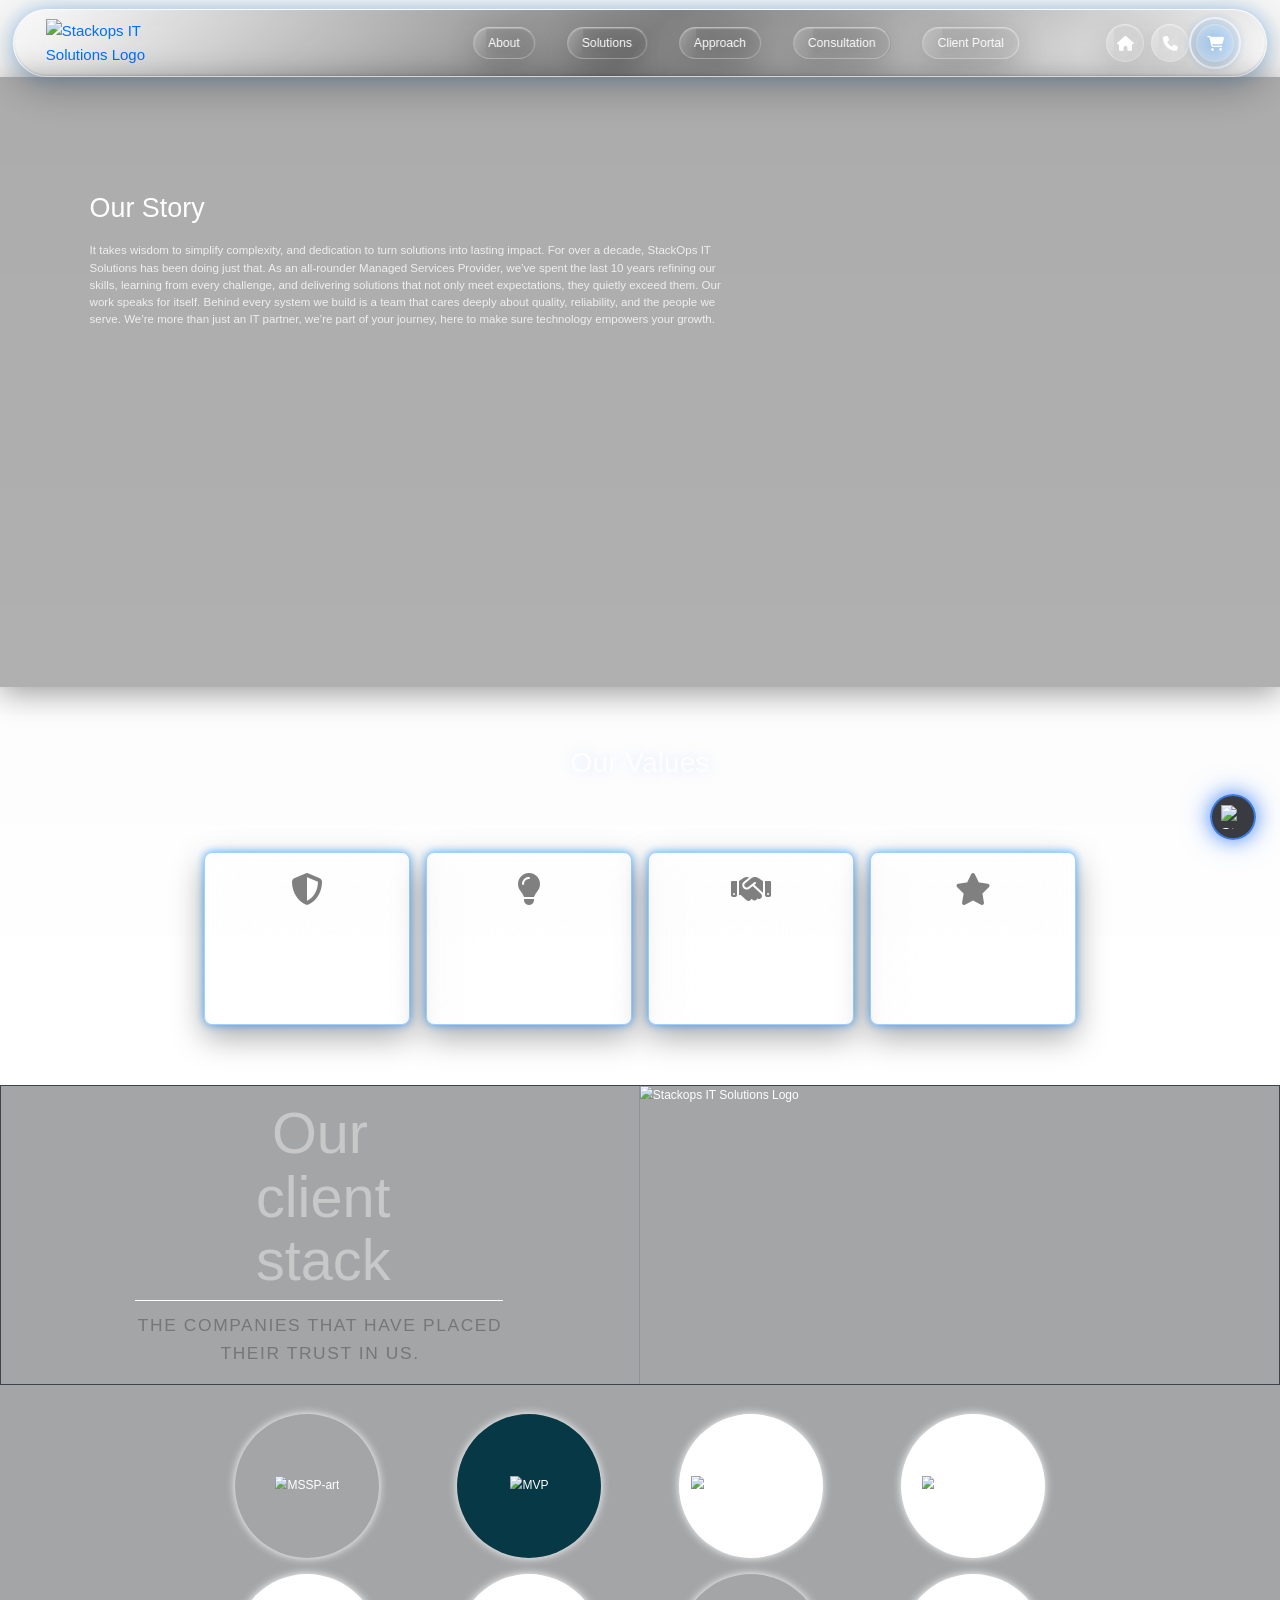
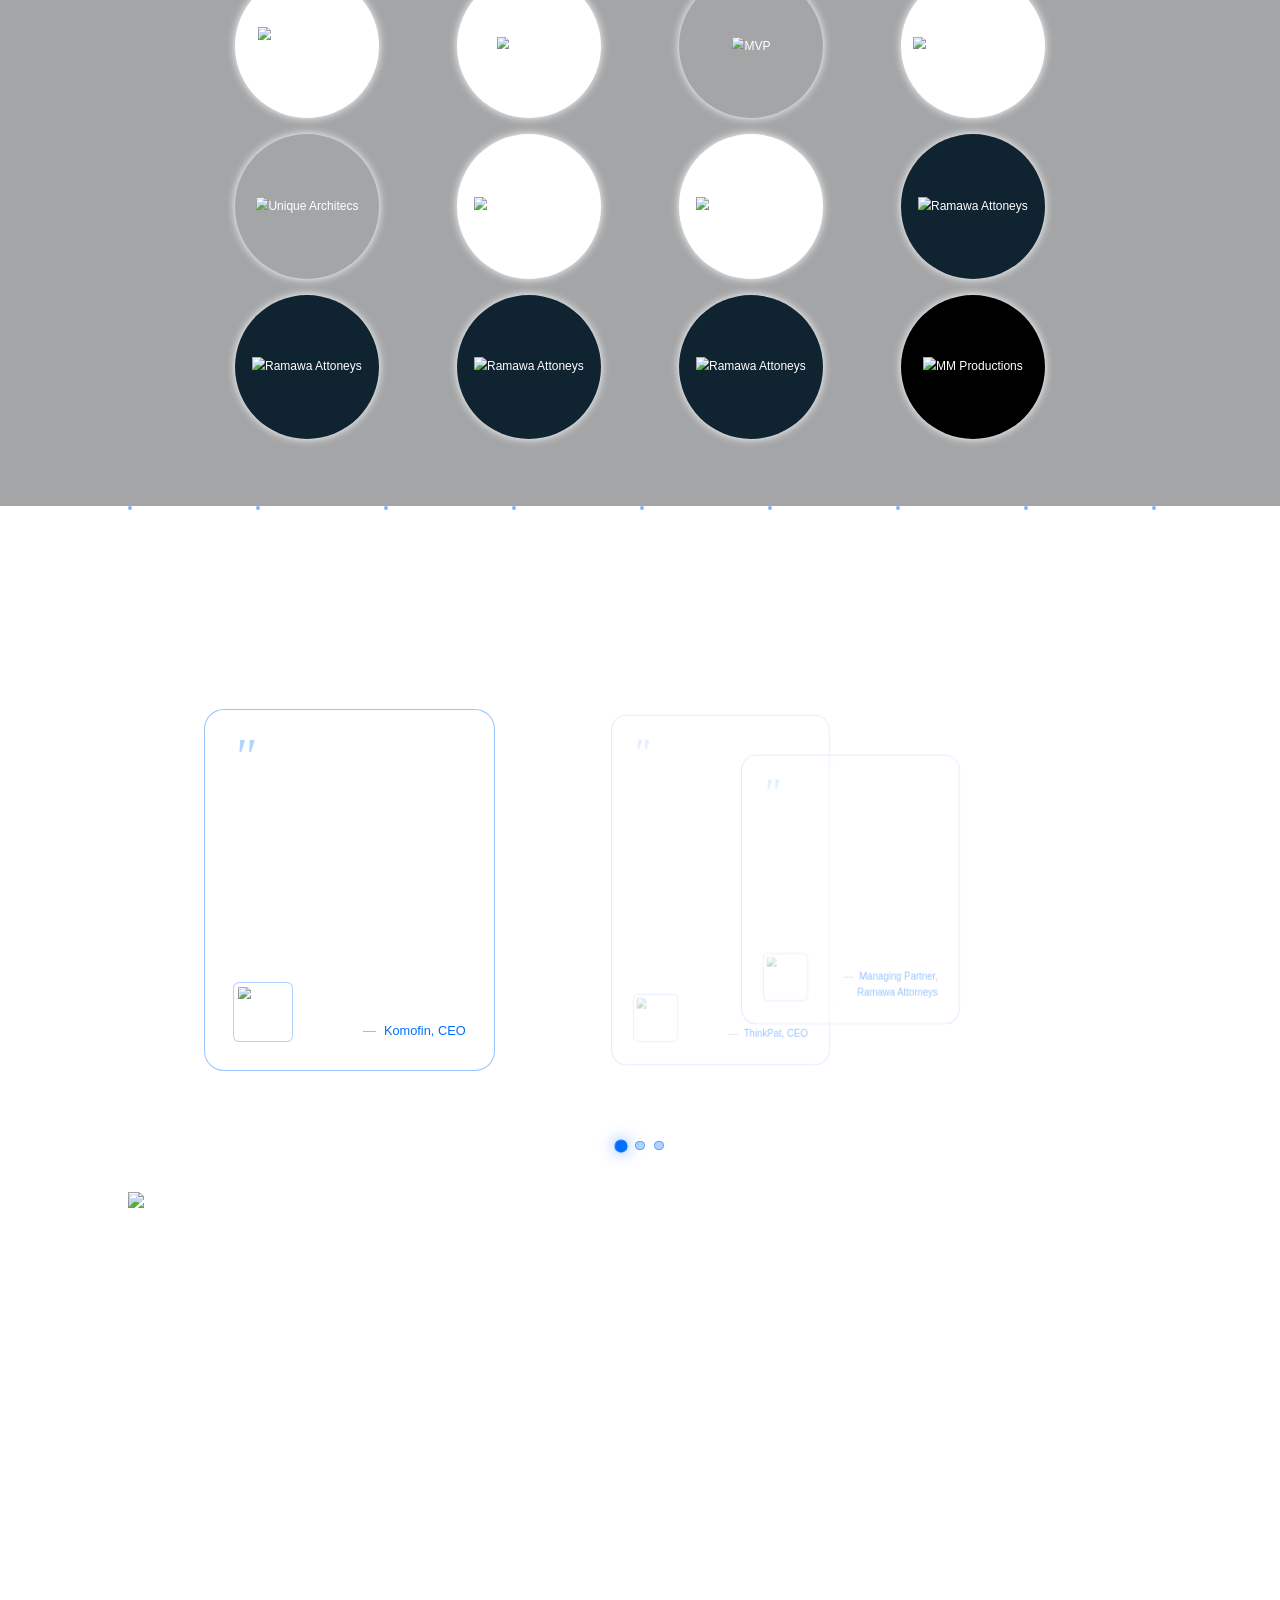
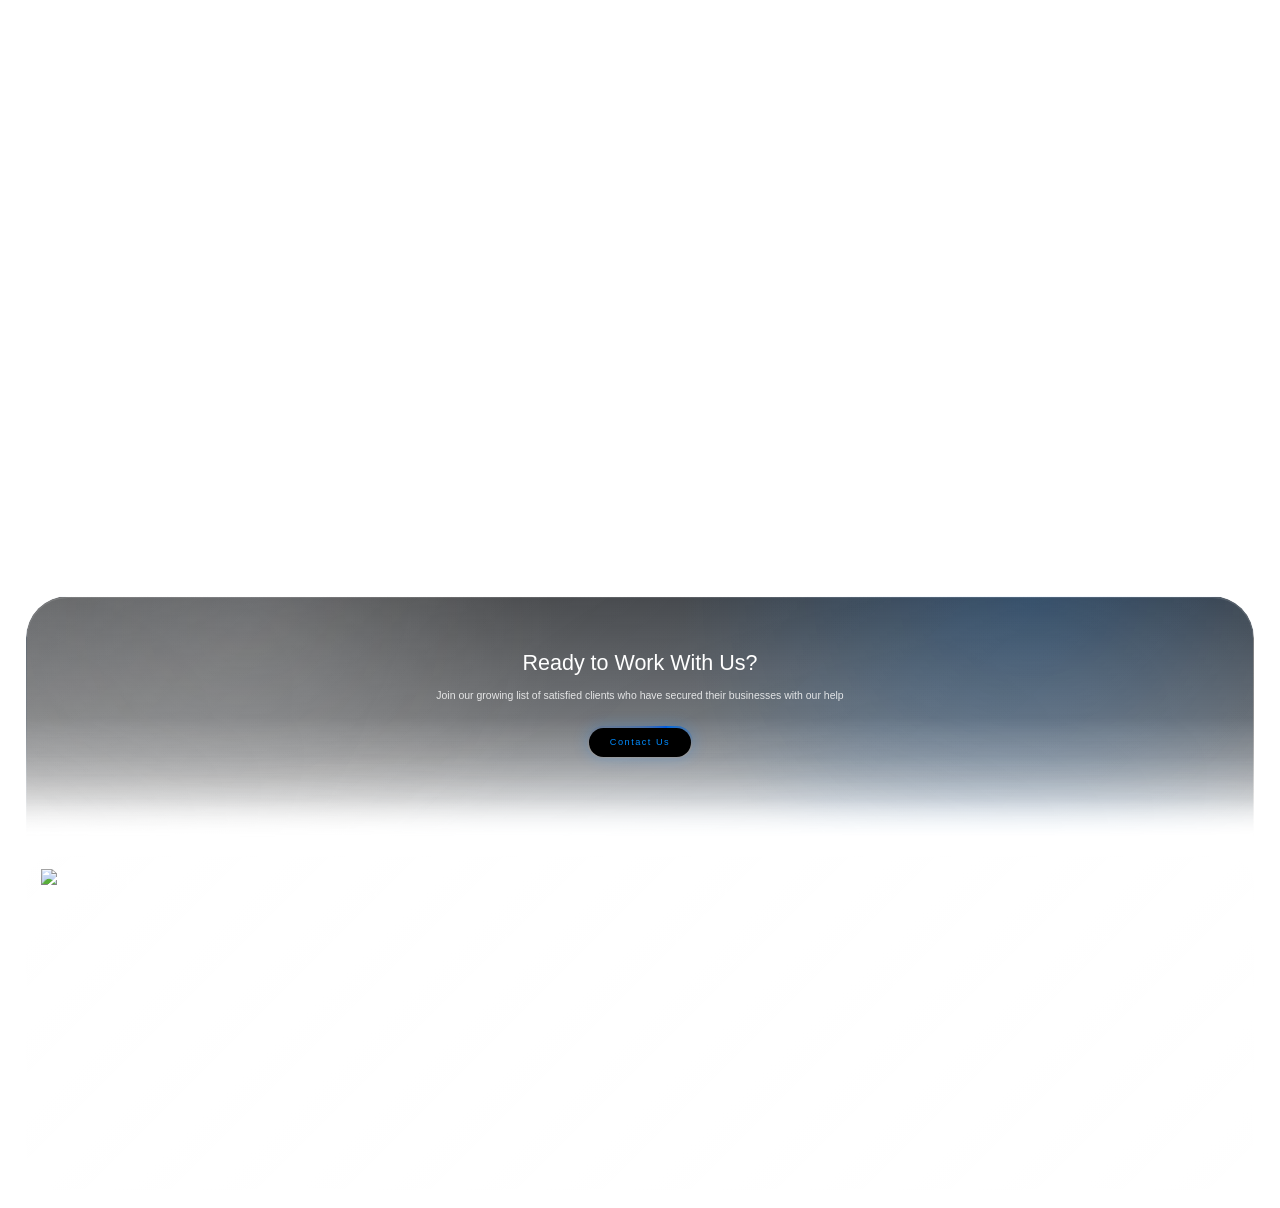
==== commit 53d0ebfd: "fgf" ====
--- a/about.html
+++ b/about.html
@@ -349,6 +349,7 @@
       }
     }
   </style>
+    <link rel="stylesheet" href="css/dashboard-header-controls.css">
 </head>
 <body>
 <div class="background"></div>
--- a/css/dashboard-header-controls.css
+++ b/css/dashboard-header-controls.css
@@ -0,0 +1,148 @@
+/* Client Dashboard header links and action buttons. */
+.site-header .center-nav > li > a,
+.site-header .header-actions > .glass-icon-btn {
+    position: relative !important;
+    display: inline-flex !important;
+    align-items: center !important;
+    justify-content: center !important;
+    overflow: hidden !important;
+    border: 1px solid rgba(255, 255, 255, 0.3) !important;
+    border-top-color: rgba(255, 255, 255, 0.48) !important;
+    border-left-color: rgba(255, 255, 255, 0.38) !important;
+    background: linear-gradient(135deg, rgba(255, 255, 255, 0.1), rgba(255, 255, 255, 0.03)) !important;
+    box-shadow: 0 8px 32px rgba(0, 0, 0, 0.2), inset 0 1px 1px rgba(255, 255, 255, 0.25) !important;
+    -webkit-backdrop-filter: blur(20px) saturate(180%) !important;
+    backdrop-filter: blur(20px) saturate(180%) !important;
+    color: #fff !important;
+    font-family: 'Inter', sans-serif !important;
+    font-weight: 100 !important;
+    text-decoration: none !important;
+    text-shadow: none !important;
+    isolation: isolate !important;
+    transition: background 0.4s cubic-bezier(0.165, 0.84, 0.44, 1), border-color 0.4s ease, box-shadow 0.4s ease, color 0.4s ease !important;
+    animation: pulse-green 2s infinite !important;
+}
+
+.site-header .center-nav > li > a {
+    min-height: 32px !important;
+    padding: 0 14px !important;
+    border-radius: 50px !important;
+    font-size: 0.76rem !important;
+}
+
+.site-header .center-nav > li > a::after {
+    display: none !important;
+}
+
+.site-header .header-actions > .glass-icon-btn {
+    width: 38px !important;
+    height: 38px !important;
+    min-width: 38px !important;
+    min-height: 38px !important;
+    padding: 0 !important;
+    border-radius: 50% !important;
+}
+
+.site-header .center-nav > li > a::before,
+.site-header .header-actions > .glass-icon-btn::before {
+    content: "" !important;
+    position: absolute !important;
+    z-index: 0 !important;
+    top: 0 !important;
+    left: -100% !important;
+    width: 120% !important;
+    height: 100% !important;
+    background: linear-gradient(120deg, transparent, rgba(255, 255, 255, 0.35), transparent) !important;
+    transform: none !important;
+    transition: left 0.6s ease !important;
+    pointer-events: none !important;
+}
+
+.site-header .center-nav > li > a:hover::before,
+.site-header .header-actions > .glass-icon-btn:hover::before {
+    left: 100% !important;
+}
+
+.site-header .center-nav > li > a:hover,
+.site-header .center-nav > li > a:focus-visible,
+.site-header .header-actions > .glass-icon-btn:hover,
+.site-header .header-actions > .glass-icon-btn:focus-visible {
+    transform: translateY(-2px) scale(1.02);
+    background: linear-gradient(135deg, rgba(255, 255, 255, 0.25), rgba(255, 255, 255, 0.1)) !important;
+    border-color: rgba(255, 255, 255, 0.4) !important;
+    box-shadow: 0 12px 35px rgba(0, 110, 255, 0.4), inset 0 1px 2px rgba(255, 255, 255, 0.5) !important;
+    animation: liquidWobble 0.8s ease-out !important;
+    color: #fff !important;
+}
+
+.site-header .center-nav > li > a.active {
+    color: #fff !important;
+    border-color: rgba(255, 255, 255, 0.3) !important;
+    border-top-color: rgba(255, 255, 255, 0.48) !important;
+    border-left-color: rgba(255, 255, 255, 0.38) !important;
+    background: linear-gradient(135deg, rgba(255, 255, 255, 0.1), rgba(255, 255, 255, 0.03)) !important;
+    box-shadow: 0 8px 32px rgba(0, 0, 0, 0.2), inset 0 1px 1px rgba(255, 255, 255, 0.25) !important;
+}
+
+.site-header .header-actions > #shop-link {
+    border-color: rgba(255, 255, 255, 0.3) !important;
+    border-top-color: rgba(255, 255, 255, 0.48) !important;
+    border-left-color: rgba(255, 255, 255, 0.38) !important;
+    box-shadow: 0 8px 32px rgba(0, 0, 0, 0.2), inset 0 1px 1px rgba(255, 255, 255, 0.25) !important;
+    overflow: visible !important;
+    animation: pulse-green 2s infinite !important;
+}
+
+.site-header .header-actions > #shop-link::before {
+    content: "" !important;
+    position: absolute !important;
+    inset: -8px !important;
+    width: auto !important;
+    height: auto !important;
+    border: 2px solid rgba(255, 255, 255, 0.6) !important;
+    border-radius: 50% !important;
+    background: none !important;
+    transform: none !important;
+    animation: pulse-ring 2s infinite !important;
+    z-index: -1 !important;
+}
+
+.site-header .header-actions > #shop-link::after {
+    content: "" !important;
+    position: absolute !important;
+    inset: -14px !important;
+    border-radius: 50% !important;
+    background: radial-gradient(circle, rgba(0, 128, 255, 0.35) 0%, rgba(0, 255, 128, 0) 70%) !important;
+    transform: none !important;
+    animation: pulse-fade 1s infinite !important;
+    z-index: -2 !important;
+}
+
+.site-header .center-nav > li > a:focus-visible,
+.site-header .header-actions > .glass-icon-btn:focus-visible {
+    outline: 2px solid rgba(255, 255, 255, 0.82) !important;
+    outline-offset: 3px !important;
+}
+
+@keyframes pulse-green {
+    0% { box-shadow: 0 0 0 0 rgba(255, 255, 255, 0.4); }
+    70% { box-shadow: 0 0 0 10px rgba(0, 230, 118, 0); }
+    100% { box-shadow: 0 0 0 0 rgba(0, 230, 118, 0); }
+}
+
+@keyframes liquidWobble {
+    0% { transform: scale(1) rotate(0deg); }
+    20% { transform: scale(1.06, 0.96) rotate(-1deg); }
+    40% { transform: scale(0.98, 1.04) rotate(1deg); }
+    60% { transform: scale(1.03, 0.97) rotate(-0.5deg); }
+    80% { transform: scale(0.99, 1.01) rotate(0.5deg); }
+    100% { transform: scale(1) rotate(0deg); }
+}
+
+@media (prefers-reduced-motion: reduce) {
+    .site-header .center-nav > li > a,
+    .site-header .header-actions > .glass-icon-btn {
+        animation: none !important;
+        transition: none !important;
+    }
+}
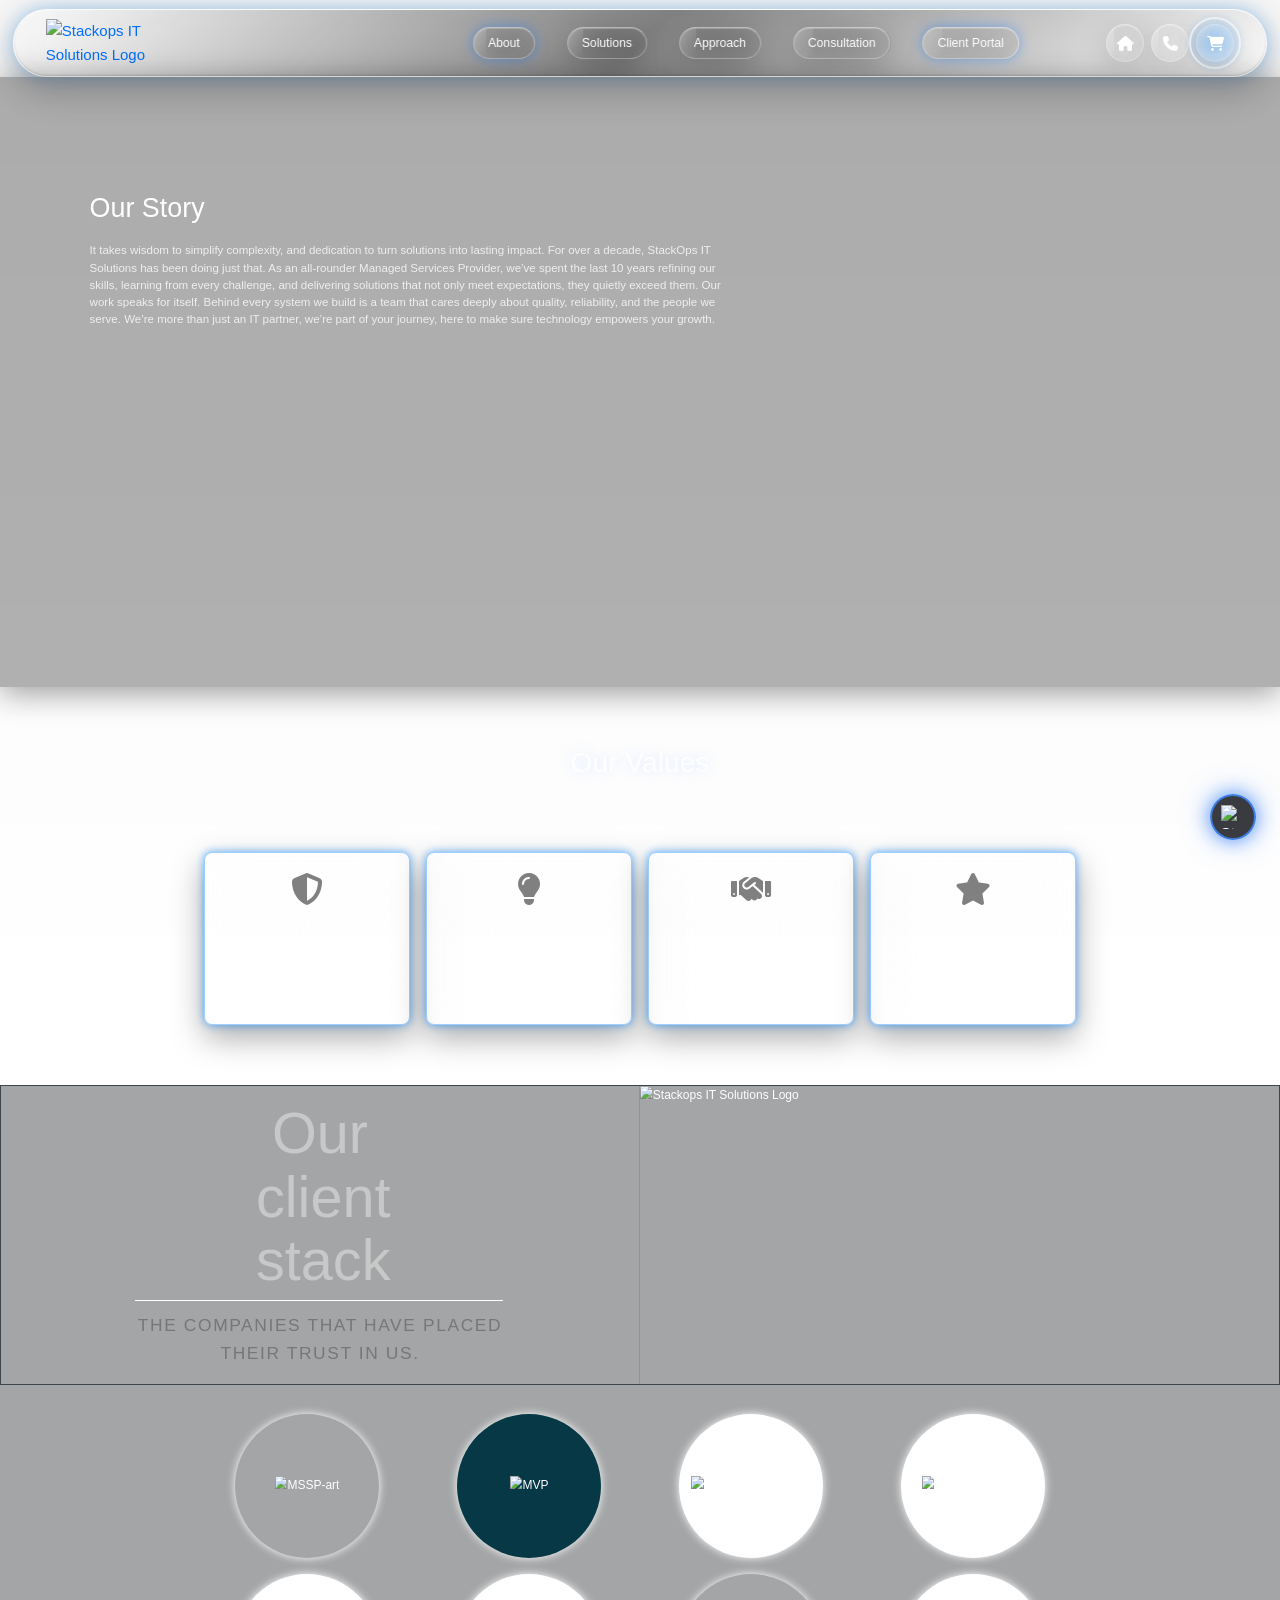
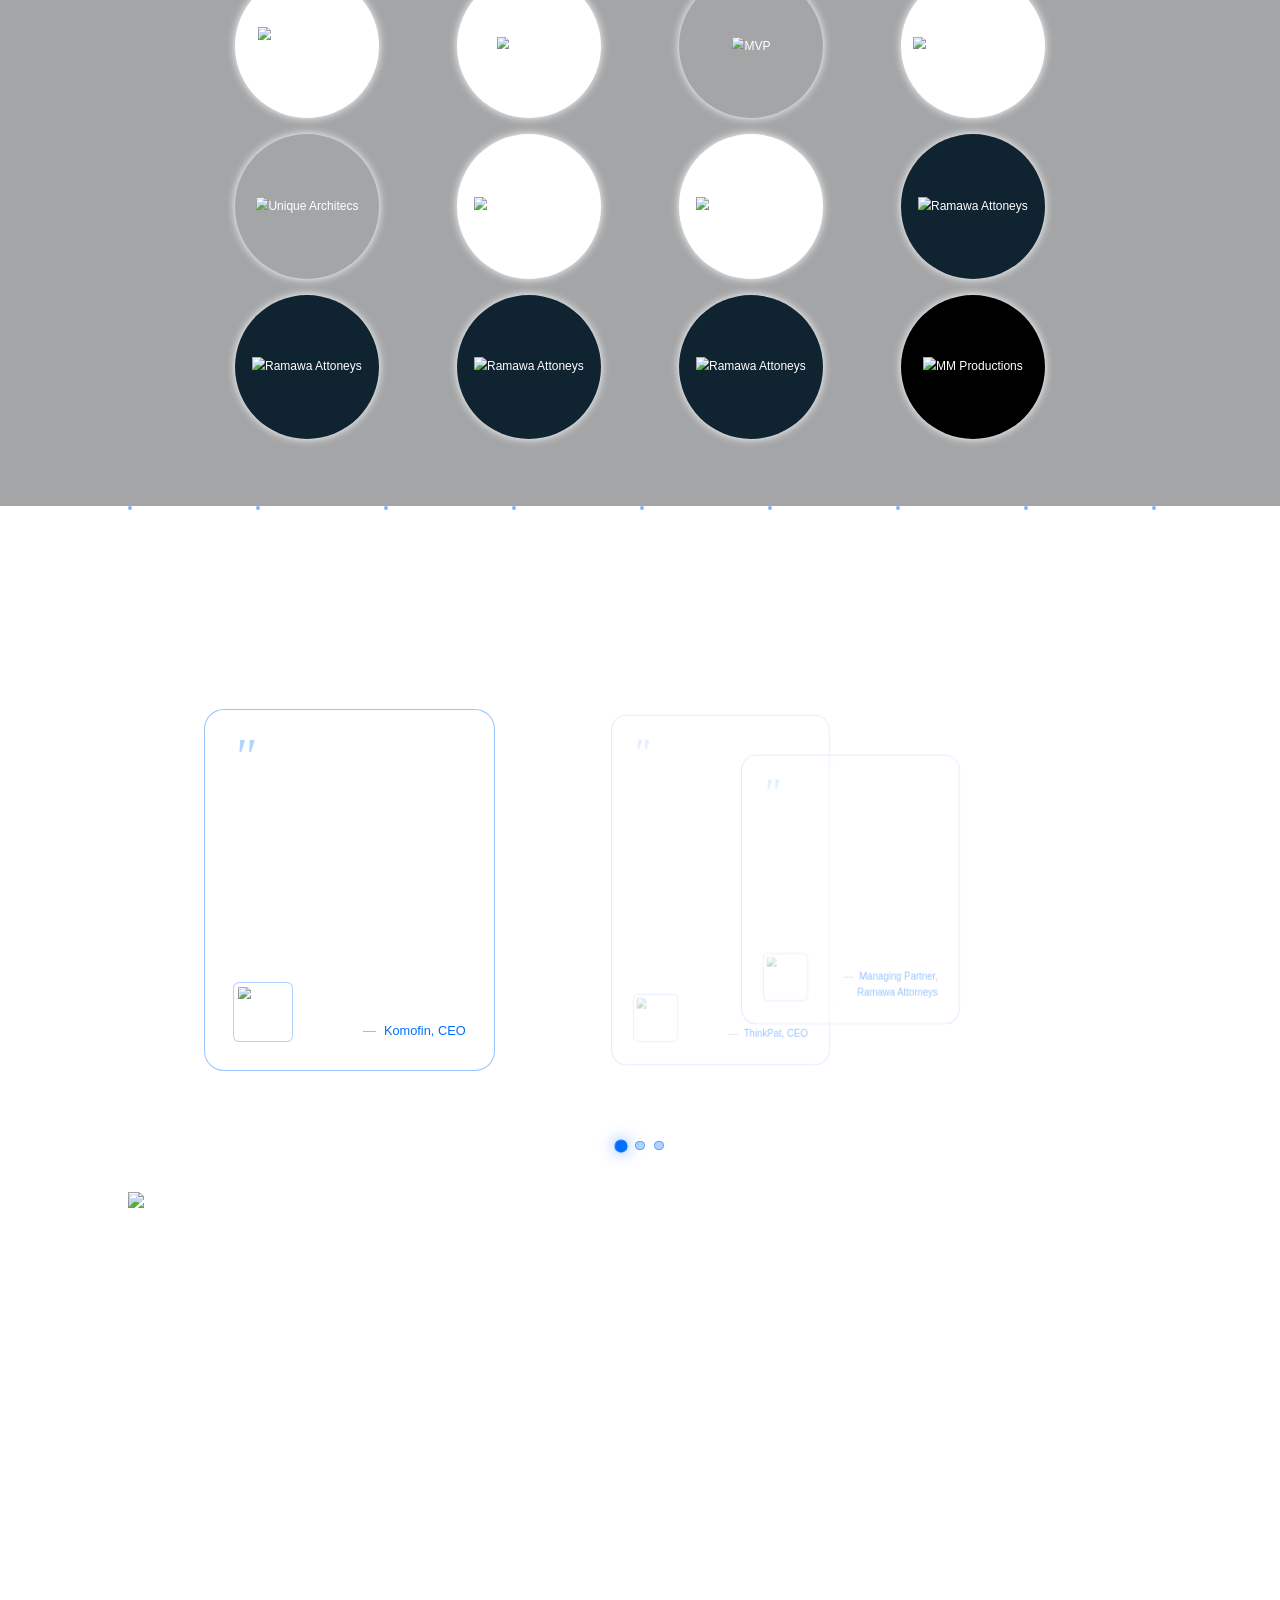
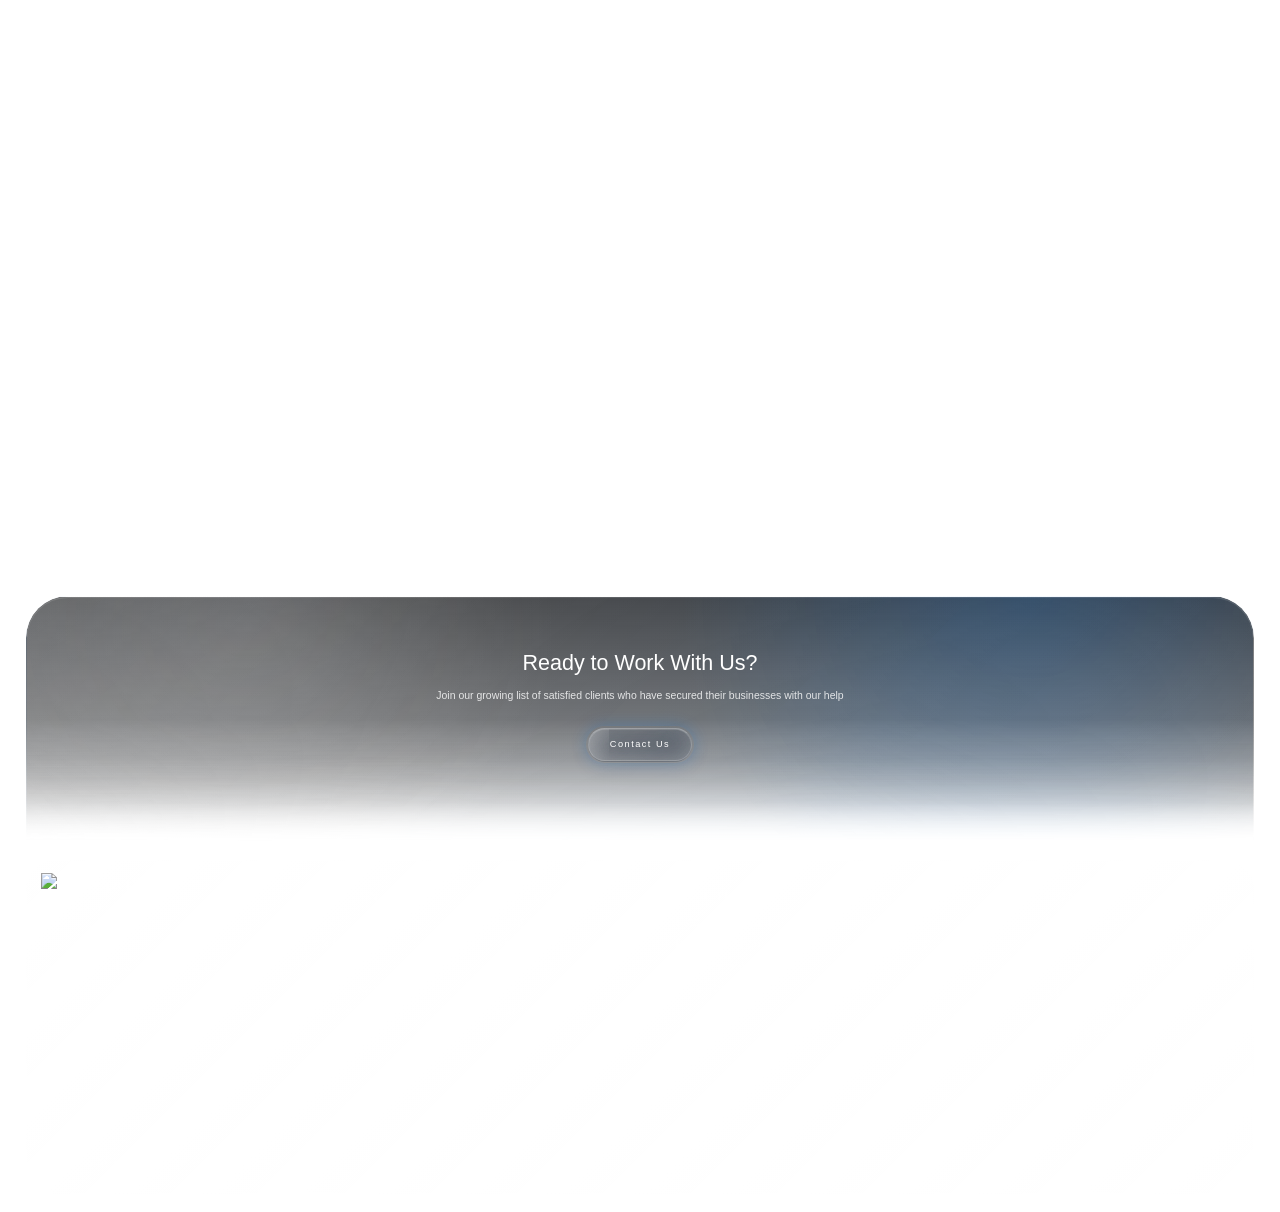
==== commit a471f7f2: "cv" ====
--- a/about.html
+++ b/about.html
@@ -6,6 +6,8 @@
     <title>About Us | StackOps IT Solutions</title>
     <link rel="stylesheet" href="https://cdnjs.cloudflare.com/ajax/libs/font-awesome/6.4.0/css/all.min.css">
     <link rel="stylesheet" href="css/style.css">
+    <link rel="stylesheet" href="css/primary-glass-actions.css">
+    <link rel="stylesheet" href="css/active-header-page.css?v=20261007-active2">
     <style id="stackops-footer-design">
     .stackops-site-footer {
       position: relative;
@@ -350,6 +352,7 @@
     }
   </style>
     <link rel="stylesheet" href="css/dashboard-header-controls.css">
+    <link rel="stylesheet" href="css/active-header-page.css?v=20261007-active2">
 </head>
 <body>
 <div class="background"></div>
@@ -574,7 +577,7 @@
     <div class="container">
         <h2>Ready to Work With Us?</h2>
         <p>Join our growing list of satisfied clients who have secured their businesses with our help</p>
-        <div class="glow-wrap">
+        <div class="glow-wrap site-primary-glass-action">
           <div class="glowing-border-layer"></div>
           <a href="contact.html" class="link-content">Contact Us</a>
         </div>
@@ -822,6 +825,7 @@
     </script>
 
         <script src="js/script.js"></script>
+        <script src="js/active-header-page.js"></script>
     
         <script src="js/Testimonials.js"></script>
         <script>
--- a/css/primary-glass-actions.css
+++ b/css/primary-glass-actions.css
@@ -0,0 +1,76 @@
+/* Shared liquid-glass action treatment for the public-site primary CTAs. */
+.site-primary-glass-action {
+  position: relative !important;
+  background: transparent !important;
+  border: 0 !important;
+  border-radius: 50px !important;
+  box-shadow: none !important;
+  overflow: visible !important;
+}
+
+.site-primary-glass-action:hover,
+.site-primary-glass-action:focus-within {
+  transform: none !important;
+  box-shadow: none !important;
+}
+
+.site-primary-glass-action .glowing-border-layer {
+  display: none !important;
+}
+
+.site-primary-glass-action .link-content {
+  position: relative !important;
+  z-index: 1 !important;
+  display: inline-flex !important;
+  align-items: center !important;
+  justify-content: center !important;
+  min-height: 42px !important;
+  padding: 0 18px !important;
+  border: 1px solid rgba(255, 255, 255, 0.18) !important;
+  border-top-color: rgba(255, 255, 255, 0.35) !important;
+  border-left-color: rgba(255, 255, 255, 0.25) !important;
+  border-radius: 50px !important;
+  background: linear-gradient(135deg, rgba(255, 255, 255, 0.12), rgba(255, 255, 255, 0.02)) !important;
+  box-shadow: 0 8px 24px rgba(0, 0, 0, 0.12), inset 0 1px 1px rgba(255, 255, 255, 0.22) !important;
+  -webkit-backdrop-filter: blur(18px) saturate(180%) !important;
+  backdrop-filter: blur(18px) saturate(180%) !important;
+  color: #ffffff !important;
+  overflow: hidden !important;
+  text-decoration: none !important;
+  transition: background 0.4s cubic-bezier(0.165, 0.84, 0.44, 1), border-color 0.4s cubic-bezier(0.165, 0.84, 0.44, 1), box-shadow 0.4s cubic-bezier(0.165, 0.84, 0.44, 1) !important;
+}
+
+.site-primary-glass-action .link-content::before {
+  content: "" !important;
+  position: absolute !important;
+  top: 0 !important;
+  left: -100% !important;
+  width: 120% !important;
+  height: 100% !important;
+  z-index: 0 !important;
+  background: linear-gradient(120deg, transparent, rgba(255, 255, 255, 0.35), transparent) !important;
+  transition: left 0.6s ease !important;
+  pointer-events: none !important;
+}
+
+.site-primary-glass-action .link-content:hover::before,
+.site-primary-glass-action .link-content:focus-visible::before {
+  left: 100% !important;
+}
+
+.site-primary-glass-action .link-content:hover,
+.site-primary-glass-action .link-content:focus-visible {
+  background: linear-gradient(135deg, rgba(255, 255, 255, 0.25), rgba(255, 255, 255, 0.1)) !important;
+  border-color: rgba(172, 220, 255, 0.72) !important;
+  box-shadow: 0 0 22px rgba(0, 110, 255, 0.48), 0 12px 35px rgba(0, 110, 255, 0.34), inset 0 1px 2px rgba(255, 255, 255, 0.5) !important;
+  animation: site-primary-glass-wobble 0.8s ease-out !important;
+}
+
+@keyframes site-primary-glass-wobble {
+  0% { scale: 1; rotate: 0deg; }
+  20% { scale: 1.06 0.96; rotate: -1deg; }
+  40% { scale: 0.98 1.04; rotate: 1deg; }
+  60% { scale: 1.03 0.97; rotate: -0.5deg; }
+  80% { scale: 0.99 1.01; rotate: 0.5deg; }
+  100% { scale: 1; rotate: 0deg; }
+}
--- a/css/active-header-page.css
+++ b/css/active-header-page.css
@@ -0,0 +1,41 @@
+/* A restrained primary-blue marker identifies the current public page. */
+body .site-header .nav-links a.is-current-page,
+body .site-header .nav-links a.active,
+body .navbar .nav-links a.is-current-page,
+body .navbar .nav-links a.active,
+body nav a.is-current-page,
+body nav a.active,
+body .header-actions a.is-current-page,
+body .header-actions a.active {
+  position: relative !important;
+  color: #ffffff !important;
+  box-shadow: 0 0 14px rgba(0, 110, 255, 0.42), inset 0 1px 1px rgba(255, 255, 255, 0.22) !important;
+}
+
+body .site-header .nav-links a.is-current-page::after,
+body .site-header .nav-links a.active::after,
+body .navbar .nav-links a.is-current-page::after,
+body .navbar .nav-links a.active::after,
+body nav a.is-current-page::after,
+body nav a.active::after,
+body .header-actions a.is-current-page::after,
+body .header-actions a.active::after {
+  content: "" !important;
+  display: block !important;
+  position: absolute !important;
+  right: 14% !important;
+  bottom: 2px !important;
+  left: 14% !important;
+  width: auto !important;
+  height: 2px !important;
+  border-radius: 999px !important;
+  background: #006eff !important;
+  box-shadow: 0 0 7px rgba(0, 110, 255, 0.95), 0 0 13px rgba(0, 110, 255, 0.60) !important;
+  opacity: 1;
+  animation: active-header-live-line 1.35s ease-in-out infinite alternate !important;
+}
+
+@keyframes active-header-live-line {
+  from { opacity: 0.46; box-shadow: 0 0 4px rgba(0, 110, 255, 0.42); }
+  to { opacity: 1; box-shadow: 0 0 9px rgba(0, 110, 255, 1), 0 0 18px rgba(0, 110, 255, 0.70); }
+}
--- a/css/active-header-page.css
+++ b/css/active-header-page.css
@@ -0,0 +1,41 @@
+/* A restrained primary-blue marker identifies the current public page. */
+body .site-header .nav-links a.is-current-page,
+body .site-header .nav-links a.active,
+body .navbar .nav-links a.is-current-page,
+body .navbar .nav-links a.active,
+body nav a.is-current-page,
+body nav a.active,
+body .header-actions a.is-current-page,
+body .header-actions a.active {
+  position: relative !important;
+  color: #ffffff !important;
+  box-shadow: 0 0 14px rgba(0, 110, 255, 0.42), inset 0 1px 1px rgba(255, 255, 255, 0.22) !important;
+}
+
+body .site-header .nav-links a.is-current-page::after,
+body .site-header .nav-links a.active::after,
+body .navbar .nav-links a.is-current-page::after,
+body .navbar .nav-links a.active::after,
+body nav a.is-current-page::after,
+body nav a.active::after,
+body .header-actions a.is-current-page::after,
+body .header-actions a.active::after {
+  content: "" !important;
+  display: block !important;
+  position: absolute !important;
+  right: 14% !important;
+  bottom: 2px !important;
+  left: 14% !important;
+  width: auto !important;
+  height: 2px !important;
+  border-radius: 999px !important;
+  background: #006eff !important;
+  box-shadow: 0 0 7px rgba(0, 110, 255, 0.95), 0 0 13px rgba(0, 110, 255, 0.60) !important;
+  opacity: 1;
+  animation: active-header-live-line 1.35s ease-in-out infinite alternate !important;
+}
+
+@keyframes active-header-live-line {
+  from { opacity: 0.46; box-shadow: 0 0 4px rgba(0, 110, 255, 0.42); }
+  to { opacity: 1; box-shadow: 0 0 9px rgba(0, 110, 255, 1), 0 0 18px rgba(0, 110, 255, 0.70); }
+}
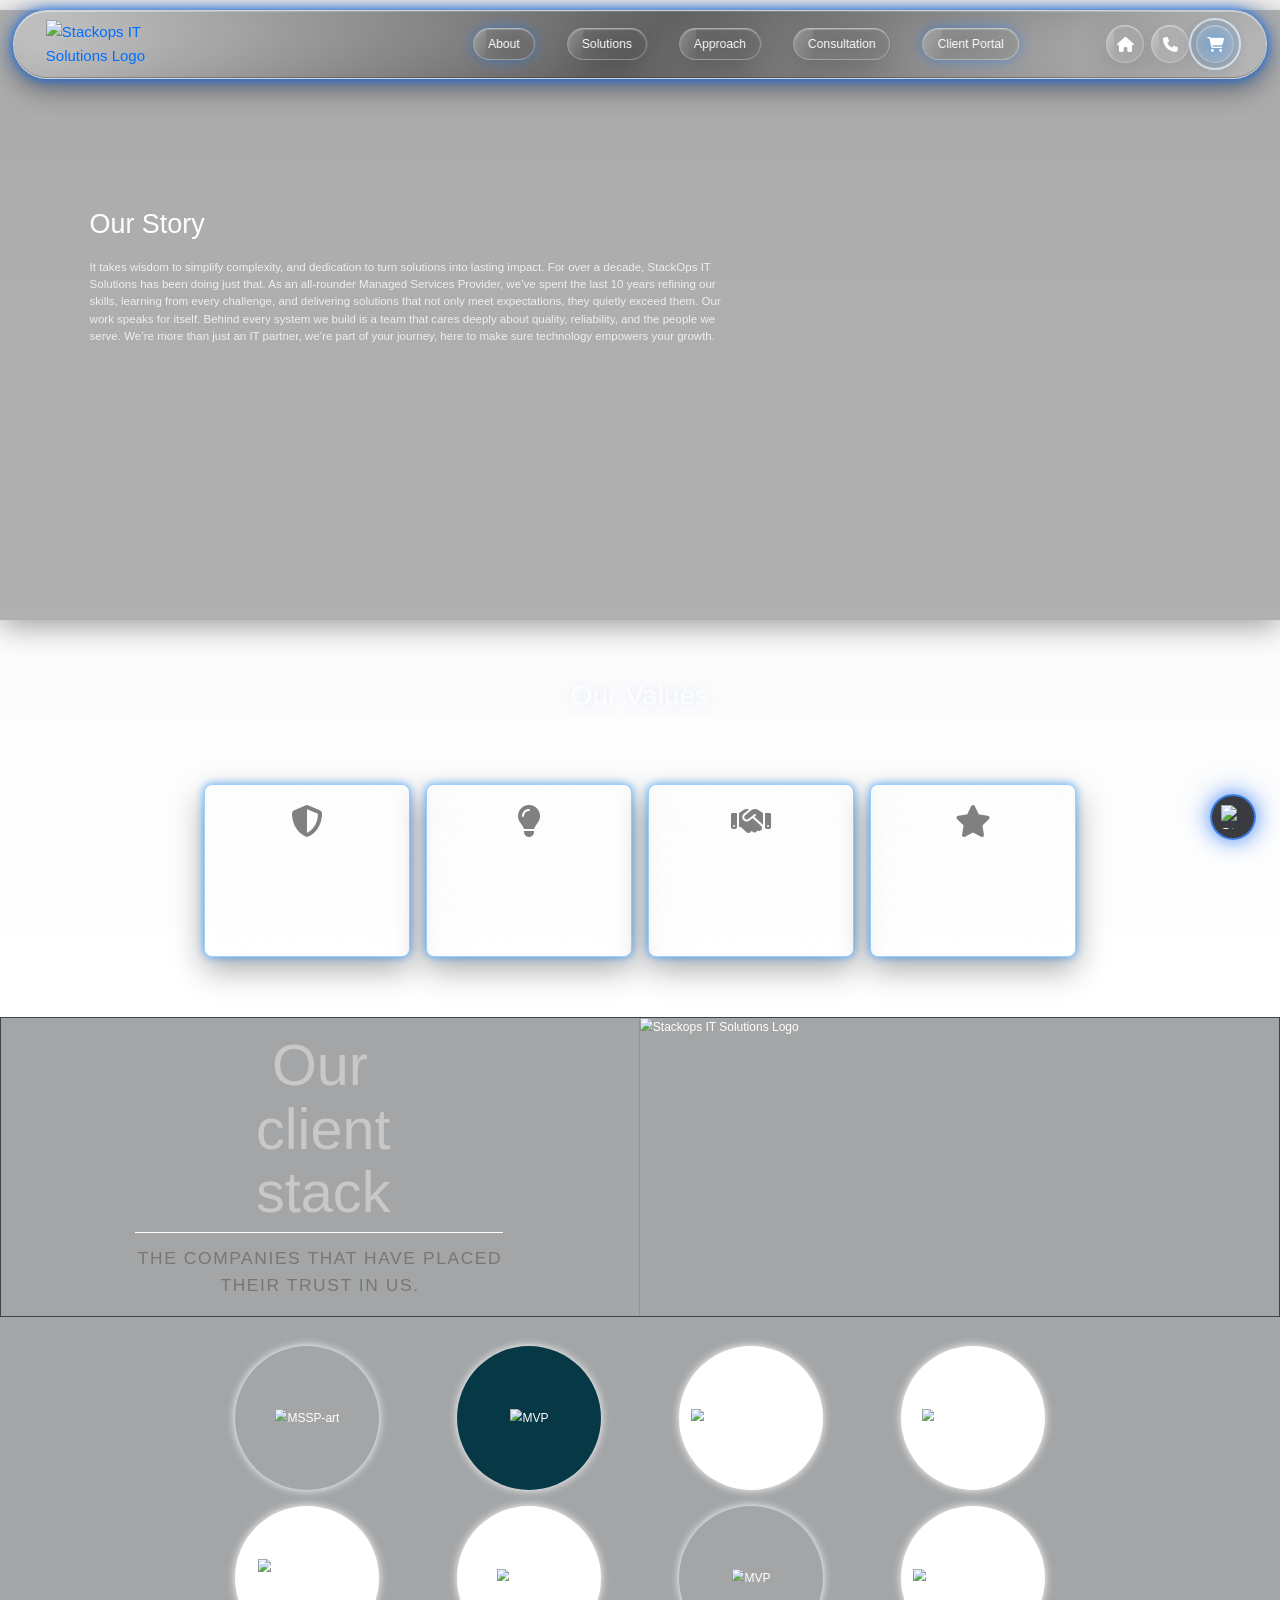
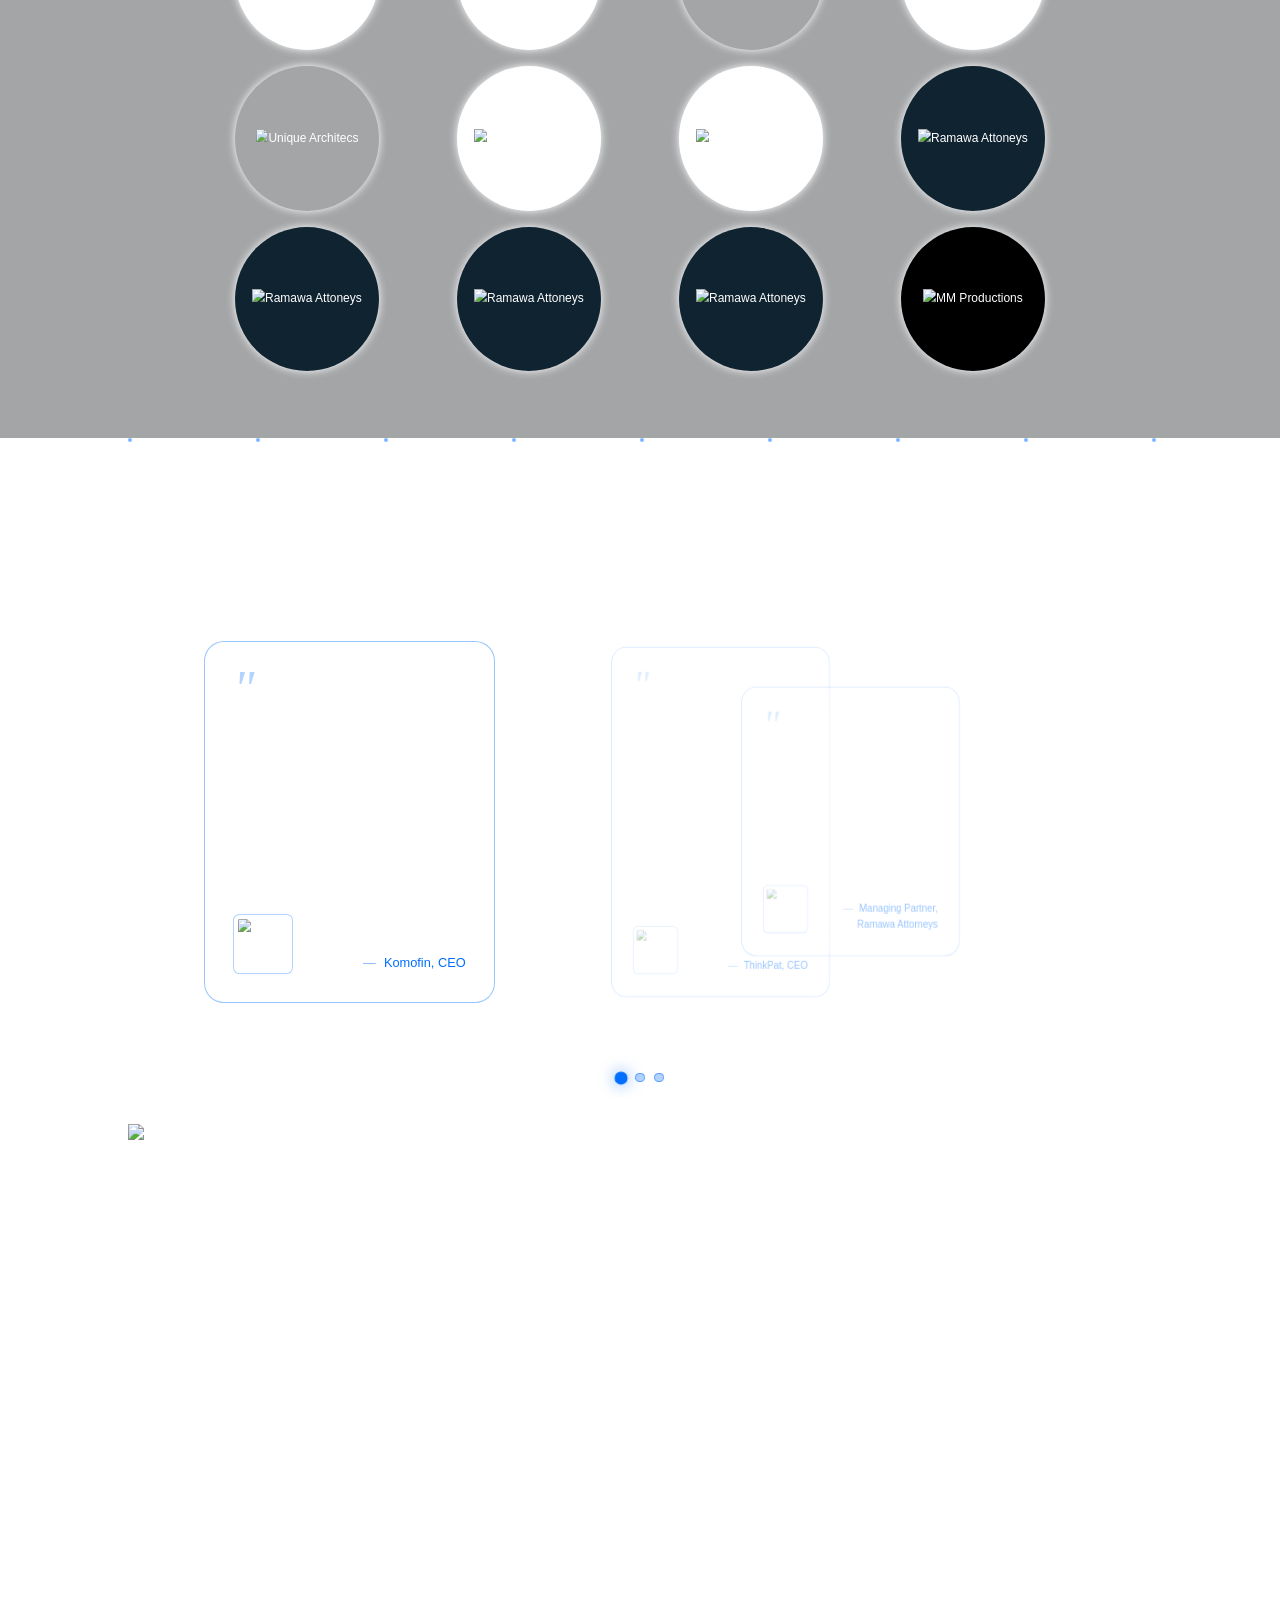
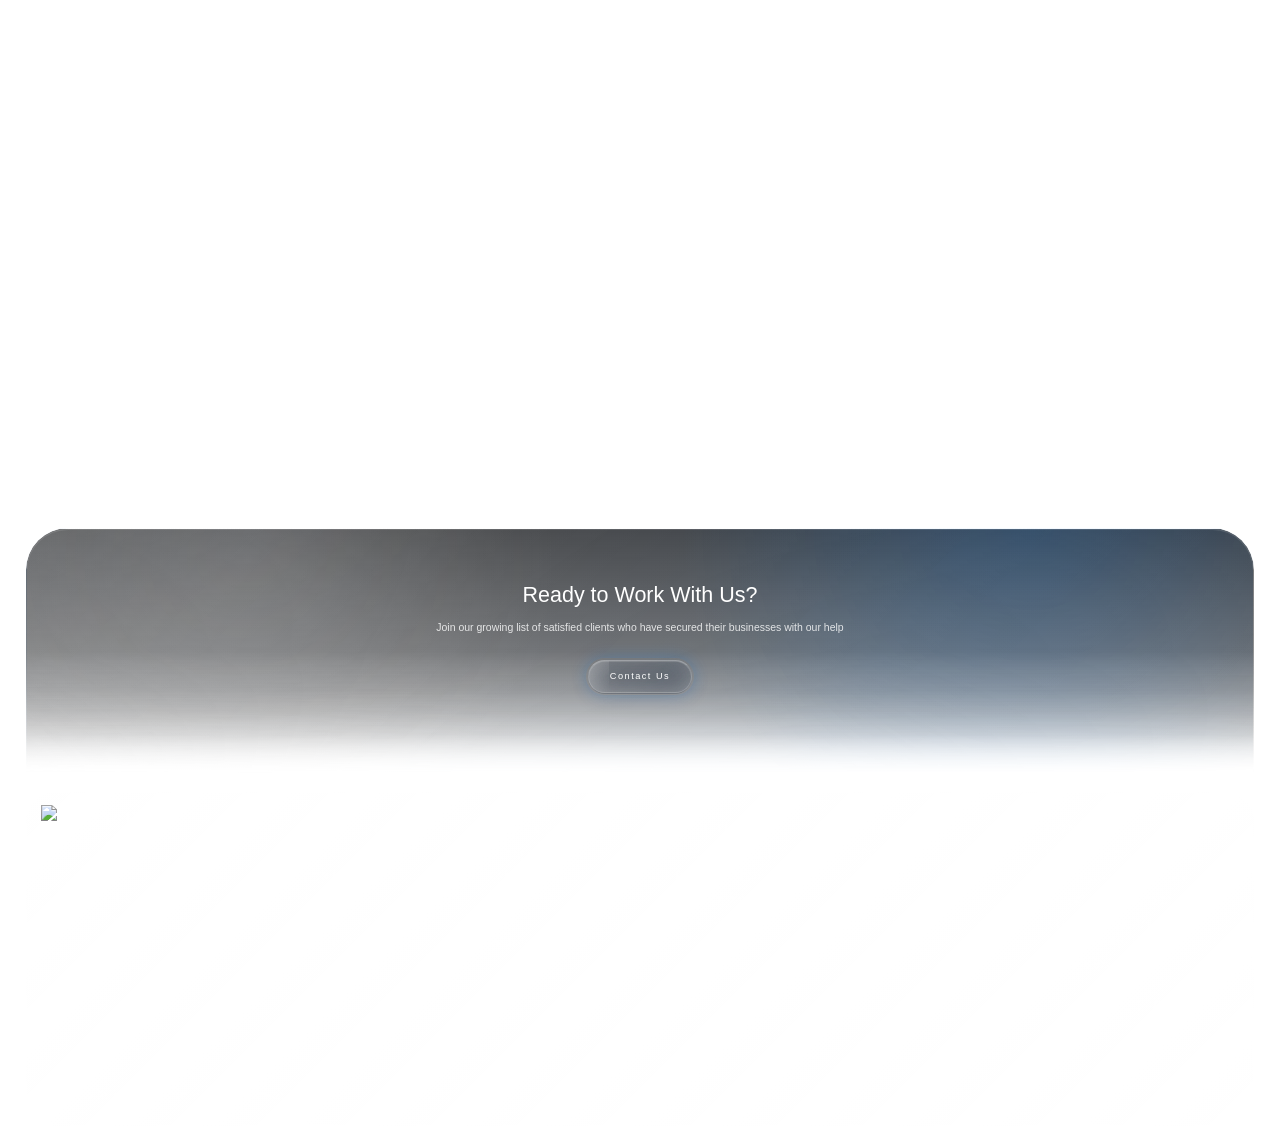
==== commit 42a0d262: "hg" ====
--- a/about.html
+++ b/about.html
@@ -353,6 +353,61 @@
   </style>
     <link rel="stylesheet" href="css/dashboard-header-controls.css">
     <link rel="stylesheet" href="css/active-header-page.css?v=20261007-active2">
+    <style id="about-story-hero-home-alignment">
+      @media (min-width: 1601px) {
+        .our-story-header-image {
+          margin-top: -69px !important;
+          padding-top: calc(clamp(130px, 11vw, 170px) + 59px) !important;
+          z-index: 0 !important;
+        }
+      }
+
+      @media (min-width: 1025px) and (max-width: 1600px) {
+        .our-story-header-image {
+          margin-top: -69px !important;
+          padding-top: calc(clamp(130px, 11vw, 170px) + 59px) !important;
+          z-index: 0 !important;
+        }
+      }
+
+      @media (min-width: 1025px) and (max-width: 1600px) and (max-height: 820px) {
+        .our-story-header-image {
+          padding-top: 163px !important;
+        }
+      }
+
+      @media (min-width: 993px) and (max-width: 1024px) {
+        .our-story-header-image {
+          margin-top: -69px !important;
+          padding-top: calc(clamp(130px, 11vw, 170px) + 59px) !important;
+          z-index: 0 !important;
+        }
+      }
+
+      @media (min-width: 769px) and (max-width: 992px) {
+        .our-story-header-image {
+          margin-top: -69px !important;
+          padding-top: calc(clamp(130px, 18vw, 170px) + 59px) !important;
+          z-index: 0 !important;
+        }
+      }
+
+      @media (min-width: 421px) and (max-width: 768px) {
+        .our-story-header-image {
+          margin-top: -69px !important;
+          padding-top: calc(clamp(96px, 24vw, 168px) + 59px) !important;
+          z-index: 0 !important;
+        }
+      }
+
+      @media (max-width: 420px) {
+        .our-story-header-image {
+          margin-top: -64px !important;
+          padding-top: calc(clamp(72px, 18vw, 110px) + 54px) !important;
+          z-index: 0 !important;
+        }
+      }
+    </style>
 </head>
 <body>
 <div class="background"></div>
@@ -973,7 +1028,3 @@
 
 
 
-
-
-
-
--- a/css/style.css
+++ b/css/style.css
@@ -6614,3 +6614,17 @@
         height: 35px !important;
     }
 }
+
+/* Match the homepage navigation glow and keep non-dashboard headers inset. */
+body:not(:has(.dashboard-preview-section)) :is(.site-header, .navbar) {
+    margin-top: 0 !important;
+    margin-bottom: 10px !important;
+    top: 10px !important;
+    box-shadow:
+        0 0 8px rgba(0, 110, 255, 0.78),
+        0 0 20px rgba(0, 110, 255, 0.42),
+        0 10px 28px rgba(0, 0, 0, 0.42),
+        inset 0 1px 0 rgba(255, 255, 255, 0.48),
+        inset 0 -1px 0 rgba(0, 0, 0, 0.26) !important;
+    z-index: 20 !important;
+}
